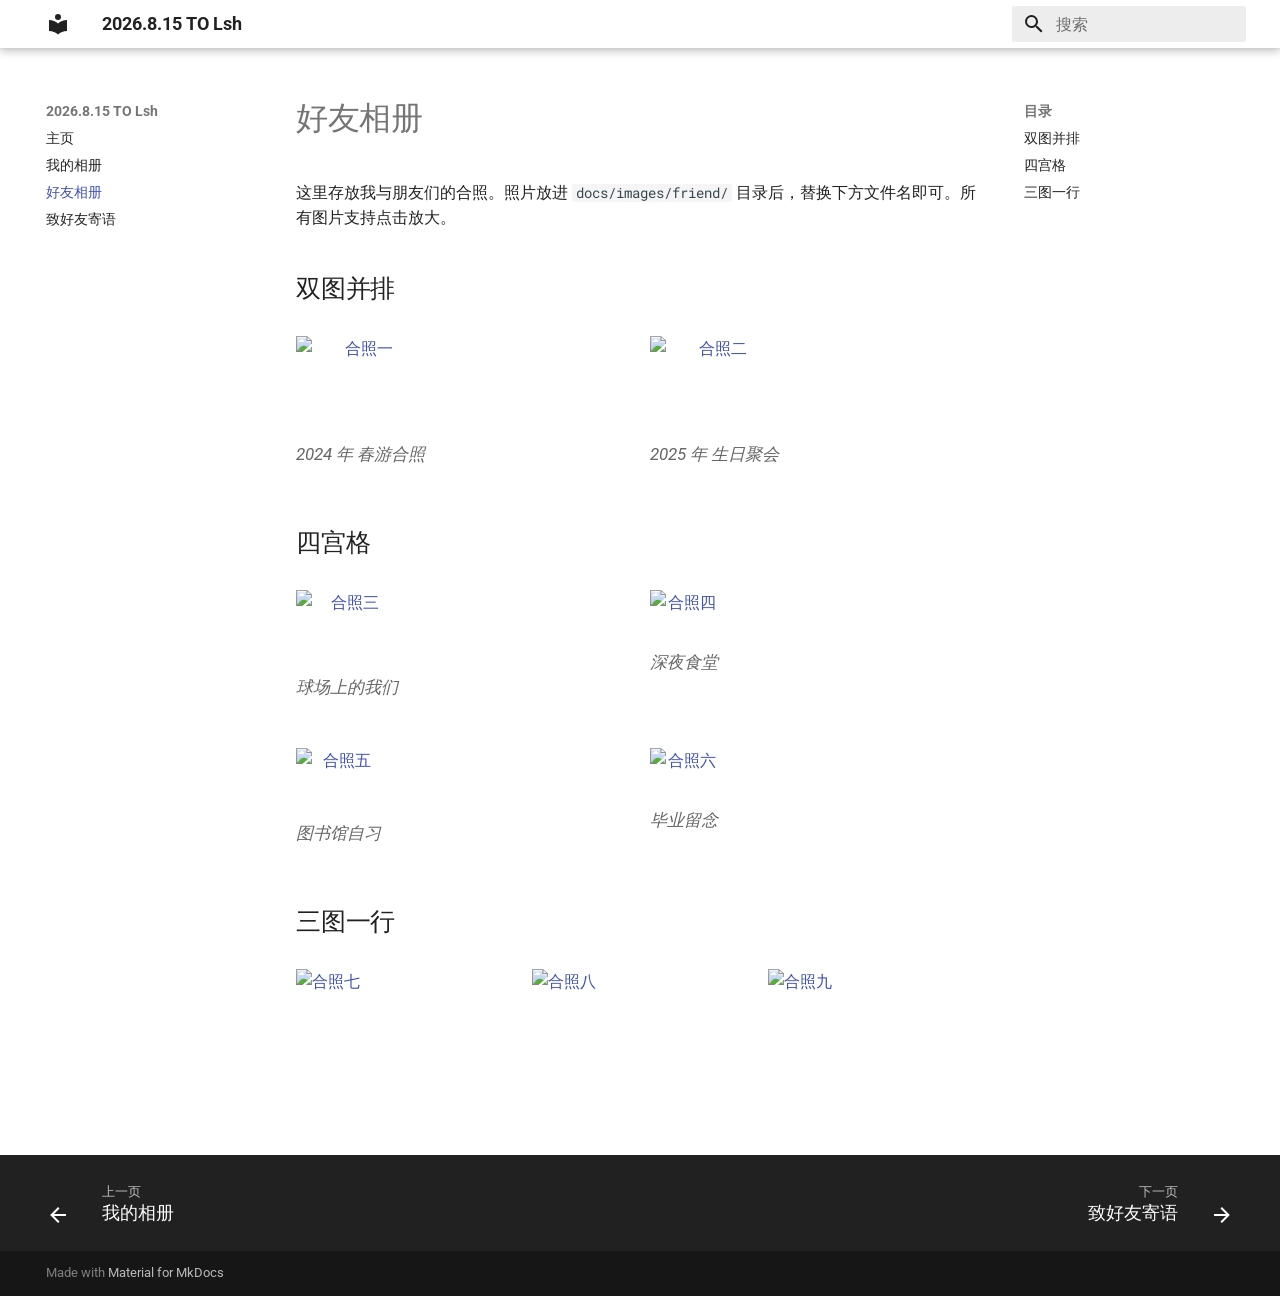
==== photo/friend/index.html @ 327ffe95 "deploy: 552c9a3aaab41efb0df3fd5c0b30e4af34fc69ba" ====
<!DOCTYPE html><html lang="zh" class="no-js"><head>
    
      <meta charset="utf-8">
      <meta name="viewport" content="width=device-width,initial-scale=1">
      
        <meta name="description" content="一个用 MkDocs 搭建的个人网站">
      
      
      
      
        <link rel="prev" href="../me/">
      
      
        <link rel="next" href="../../message/to_friend/">
      
      
        
      
      
      <link rel="icon" href="../../assets/images/favicon.png">
      <meta name="generator" content="mkdocs-1.6.1, mkdocs-material-9.7.7">
    
    
      
        <title>好友相册 - 2026.8.15 TO Lsh</title>
      
    
    
      <link rel="stylesheet" href="../../assets/stylesheets/main.ec1eaa64.min.css">
      
        
        <link rel="stylesheet" href="../../assets/stylesheets/palette.ab4e12ef.min.css">
      
      


    
    
      
    
    
      
        
        
        <link rel="preconnect" href="https://fonts.gstatic.com" crossorigin="">
        <link rel="stylesheet" href="https://fonts.googleapis.com/css?family=Roboto:300,300i,400,400i,700,700i%7CRoboto+Mono:400,400i,700,700i&amp;display=fallback">
        <style>:root{--md-text-font:"Roboto";--md-code-font:"Roboto Mono"}</style>
      
    
    
      <link rel="stylesheet" href="../../stylesheets/extra.css">
    
    <script>__md_scope=new URL("../..",location),__md_hash=e=>[...e].reduce(((e,_)=>(e<<5)-e+_.charCodeAt(0)),0),__md_get=(e,_=localStorage,t=__md_scope)=>JSON.parse(_.getItem(t.pathname+"."+e)),__md_set=(e,_,t=localStorage,a=__md_scope)=>{try{t.setItem(a.pathname+"."+e,JSON.stringify(_))}catch(e){}}</script>
    
      

    
    
  <link href="../../assets/stylesheets/glightbox.min.css" rel="stylesheet"><script src="../../assets/javascripts/glightbox.min.js"></script><style id="glightbox-style">
            html.glightbox-open { overflow: initial; height: 100%; }
            .gslide-title { margin-top: 0px; user-select: text; }
            .gslide-desc { color: #666; user-select: text; }
            .gslide-image img { background: white; }
            .gscrollbar-fixer { padding-right: 15px; }
            .gdesc-inner { font-size: 0.75rem; }
            body[data-md-color-scheme="slate"] .gdesc-inner { background: var(--md-default-bg-color); }
            body[data-md-color-scheme="slate"] .gslide-title { color: var(--md-default-fg-color); }
            body[data-md-color-scheme="slate"] .gslide-desc { color: var(--md-default-fg-color); }
        </style></head>
  
  
    
    
    
    
    
    <body dir="ltr" data-md-color-scheme="default" data-md-color-primary="white" data-md-color-accent="indigo">
  
    
    <input class="md-toggle" data-md-toggle="drawer" type="checkbox" id="__drawer" autocomplete="off">
    <input class="md-toggle" data-md-toggle="search" type="checkbox" id="__search" autocomplete="off">
    <label class="md-overlay" for="__drawer"></label>
    <div data-md-component="skip">
      
        
        <a href="#_1" class="md-skip">
          跳转至
        </a>
      
    </div>
    <div data-md-component="announce">
      
    </div>
    
    
      

  

<header class="md-header md-header--shadow" data-md-component="header">
  <nav class="md-header__inner md-grid" aria-label="页眉">
    <a href="../.." title="2026.8.15 TO Lsh" class="md-header__button md-logo" aria-label="2026.8.15 TO Lsh" data-md-component="logo">
      
  
  <svg xmlns="http://www.w3.org/2000/svg" viewBox="0 0 24 24"><path d="M12 8a3 3 0 0 0 3-3 3 3 0 0 0-3-3 3 3 0 0 0-3 3 3 3 0 0 0 3 3m0 3.54C9.64 9.35 6.5 8 3 8v11c3.5 0 6.64 1.35 9 3.54 2.36-2.19 5.5-3.54 9-3.54V8c-3.5 0-6.64 1.35-9 3.54"></path></svg>

    </a>
    <label class="md-header__button md-icon" for="__drawer">
      
      <svg xmlns="http://www.w3.org/2000/svg" viewBox="0 0 24 24"><path d="M3 6h18v2H3zm0 5h18v2H3zm0 5h18v2H3z"></path></svg>
    </label>
    <div class="md-header__title" data-md-component="header-title">
      <div class="md-header__ellipsis">
        <div class="md-header__topic">
          <span class="md-ellipsis">
            2026.8.15 TO Lsh
          </span>
        </div>
        <div class="md-header__topic" data-md-component="header-topic">
          <span class="md-ellipsis">
            
              好友相册
            
          </span>
        </div>
      </div>
    </div>
    
      
    
    
    
    
      
      
        <label class="md-header__button md-icon" for="__search">
          
          <svg xmlns="http://www.w3.org/2000/svg" viewBox="0 0 24 24"><path d="M9.5 3A6.5 6.5 0 0 1 16 9.5c0 1.61-.59 3.09-1.56 4.23l.27.27h.79l5 5-1.5 1.5-5-5v-.79l-.27-.27A6.52 6.52 0 0 1 9.5 16 6.5 6.5 0 0 1 3 9.5 6.5 6.5 0 0 1 9.5 3m0 2C7 5 5 7 5 9.5S7 14 9.5 14 14 12 14 9.5 12 5 9.5 5"></path></svg>
        </label>
        <div class="md-search" data-md-component="search" role="dialog">
  <label class="md-search__overlay" for="__search"></label>
  <div class="md-search__inner" role="search">
    <form class="md-search__form" name="search">
      <input type="text" class="md-search__input" name="query" aria-label="搜索" placeholder="搜索" autocapitalize="off" autocorrect="off" autocomplete="off" spellcheck="false" data-md-component="search-query" required="">
      <label class="md-search__icon md-icon" for="__search">
        
        <svg xmlns="http://www.w3.org/2000/svg" viewBox="0 0 24 24"><path d="M9.5 3A6.5 6.5 0 0 1 16 9.5c0 1.61-.59 3.09-1.56 4.23l.27.27h.79l5 5-1.5 1.5-5-5v-.79l-.27-.27A6.52 6.52 0 0 1 9.5 16 6.5 6.5 0 0 1 3 9.5 6.5 6.5 0 0 1 9.5 3m0 2C7 5 5 7 5 9.5S7 14 9.5 14 14 12 14 9.5 12 5 9.5 5"></path></svg>
        
        <svg xmlns="http://www.w3.org/2000/svg" viewBox="0 0 24 24"><path d="M20 11v2H8l5.5 5.5-1.42 1.42L4.16 12l7.92-7.92L13.5 5.5 8 11z"></path></svg>
      </label>
      <nav class="md-search__options" aria-label="查找">
        
        <button type="reset" class="md-search__icon md-icon" title="清空当前内容" aria-label="清空当前内容" tabindex="-1">
          
          <svg xmlns="http://www.w3.org/2000/svg" viewBox="0 0 24 24"><path d="M19 6.41 17.59 5 12 10.59 6.41 5 5 6.41 10.59 12 5 17.59 6.41 19 12 13.41 17.59 19 19 17.59 13.41 12z"></path></svg>
        </button>
      </nav>
      
    </form>
    <div class="md-search__output">
      <div class="md-search__scrollwrap" tabindex="0" data-md-scrollfix="">
        <div class="md-search-result" data-md-component="search-result">
          <div class="md-search-result__meta">
            正在初始化搜索引擎
          </div>
          <ol class="md-search-result__list" role="presentation"></ol>
        </div>
      </div>
    </div>
  </div>
</div>
      
    
    
  </nav>
  
</header>
    
    <div class="md-container" data-md-component="container">
      
      
        
          
        
      
      <main class="md-main" data-md-component="main">
        <div class="md-main__inner md-grid">
          
            
              
              <div class="md-sidebar md-sidebar--primary" data-md-component="sidebar" data-md-type="navigation">
                <div class="md-sidebar__scrollwrap">
                  <div class="md-sidebar__inner">
                    



<nav class="md-nav md-nav--primary" aria-label="导航栏" data-md-level="0">
  <label class="md-nav__title" for="__drawer">
    <a href="../.." title="2026.8.15 TO Lsh" class="md-nav__button md-logo" aria-label="2026.8.15 TO Lsh" data-md-component="logo">
      
  
  <svg xmlns="http://www.w3.org/2000/svg" viewBox="0 0 24 24"><path d="M12 8a3 3 0 0 0 3-3 3 3 0 0 0-3-3 3 3 0 0 0-3 3 3 3 0 0 0 3 3m0 3.54C9.64 9.35 6.5 8 3 8v11c3.5 0 6.64 1.35 9 3.54 2.36-2.19 5.5-3.54 9-3.54V8c-3.5 0-6.64 1.35-9 3.54"></path></svg>

    </a>
    2026.8.15 TO Lsh
  </label>
  
  <ul class="md-nav__list" data-md-scrollfix="">
    
      
      
  
  
  
  
    <li class="md-nav__item">
      <a href="../.." class="md-nav__link">
        
  
  
  <span class="md-ellipsis">
    
  
    主页
  

    
  </span>
  
  

      </a>
    </li>
  

    
      
      
  
  
  
  
    <li class="md-nav__item">
      <a href="../me/" class="md-nav__link">
        
  
  
  <span class="md-ellipsis">
    
  
    我的相册
  

    
  </span>
  
  

      </a>
    </li>
  

    
      
      
  
  
    
  
  
  
    <li class="md-nav__item md-nav__item--active">
      
      <input class="md-nav__toggle md-toggle" type="checkbox" id="__toc">
      
      
        
      
      
        <label class="md-nav__link md-nav__link--active" for="__toc">
          
  
  
  <span class="md-ellipsis">
    
  
    好友相册
  

    
  </span>
  
  

          <span class="md-nav__icon md-icon"></span>
        </label>
      
      <a href="./" class="md-nav__link md-nav__link--active">
        
  
  
  <span class="md-ellipsis">
    
  
    好友相册
  

    
  </span>
  
  

      </a>
      
        

<nav class="md-nav md-nav--secondary" aria-label="目录">
  
  
  
    
  
  
    <label class="md-nav__title" for="__toc">
      <span class="md-nav__icon md-icon"></span>
      目录
    </label>
    <ul class="md-nav__list" data-md-component="toc" data-md-scrollfix="">
      
        <li class="md-nav__item">
  <a href="#_2" class="md-nav__link">
    <span class="md-ellipsis">
      
        双图并排
      
    </span>
  </a>
  
</li>
      
        <li class="md-nav__item">
  <a href="#_3" class="md-nav__link">
    <span class="md-ellipsis">
      
        四宫格
      
    </span>
  </a>
  
</li>
      
        <li class="md-nav__item">
  <a href="#_4" class="md-nav__link">
    <span class="md-ellipsis">
      
        三图一行
      
    </span>
  </a>
  
</li>
      
    </ul>
  
</nav>
      
    </li>
  

    
      
      
  
  
  
  
    <li class="md-nav__item">
      <a href="../../message/to_friend/" class="md-nav__link">
        
  
  
  <span class="md-ellipsis">
    
  
    致好友寄语
  

    
  </span>
  
  

      </a>
    </li>
  

    
  </ul>
</nav>
                  </div>
                </div>
              </div>
            
            
              
              <div class="md-sidebar md-sidebar--secondary" data-md-component="sidebar" data-md-type="toc">
                <div class="md-sidebar__scrollwrap">
                  <div class="md-sidebar__inner">
                    

<nav class="md-nav md-nav--secondary" aria-label="目录">
  
  
  
    
  
  
    <label class="md-nav__title" for="__toc">
      <span class="md-nav__icon md-icon"></span>
      目录
    </label>
    <ul class="md-nav__list" data-md-component="toc" data-md-scrollfix="">
      
        <li class="md-nav__item">
  <a href="#_2" class="md-nav__link">
    <span class="md-ellipsis">
      
        双图并排
      
    </span>
  </a>
  
</li>
      
        <li class="md-nav__item">
  <a href="#_3" class="md-nav__link">
    <span class="md-ellipsis">
      
        四宫格
      
    </span>
  </a>
  
</li>
      
        <li class="md-nav__item">
  <a href="#_4" class="md-nav__link">
    <span class="md-ellipsis">
      
        三图一行
      
    </span>
  </a>
  
</li>
      
    </ul>
  
</nav>
                  </div>
                </div>
              </div>
            
          
          
            <div class="md-content" data-md-component="content">
              
              <article class="md-content__inner md-typeset">
                
                  



<h1 id="_1">好友相册</h1>
<p>这里存放我与朋友们的合照。照片放进 <code>docs/images/friend/</code> 目录后，替换下方文件名即可。所有图片支持点击放大。</p>
<h2 id="_2">双图并排</h2>
<!-- 两张照片一行：替换 friend-1.svg、friend-2.svg 为实际合照文件名 -->
<div class="photo-grid">
  <figure>
    <a class="glightbox" data-type="image" data-width="100%" data-height="auto" href="../images/friend/friend-1.svg" data-desc-position="bottom"><img src="../images/friend/friend-1.svg" alt="合照一"></a>
    <figcaption>2024 年 春游合照</figcaption>
  </figure>
  <figure>
    <a class="glightbox" data-type="image" data-width="100%" data-height="auto" href="../images/friend/friend-2.svg" data-desc-position="bottom"><img src="../images/friend/friend-2.svg" alt="合照二"></a>
    <figcaption>2025 年 生日聚会</figcaption>
  </figure>
</div>

<h2 id="_3">四宫格</h2>
<!-- 四张照片两行两列：每行两张，一行写一个 div.photo-grid -->
<div class="photo-grid">
  <figure>
    <a class="glightbox" data-type="image" data-width="100%" data-height="auto" href="../images/friend/friend-3.svg" data-desc-position="bottom"><img src="../images/friend/friend-3.svg" alt="合照三"></a>
    <figcaption>球场上的我们</figcaption>
  </figure>
  <figure>
    <a class="glightbox" data-type="image" data-width="100%" data-height="auto" href="../images/friend/friend-4.svg" data-desc-position="bottom"><img src="../images/friend/friend-4.svg" alt="合照四"></a>
    <figcaption>深夜食堂</figcaption>
  </figure>
</div>
<div class="photo-grid">
  <figure>
    <a class="glightbox" data-type="image" data-width="100%" data-height="auto" href="../images/friend/friend-1.svg" data-desc-position="bottom"><img src="../images/friend/friend-1.svg" alt="合照五"></a>
    <figcaption>图书馆自习</figcaption>
  </figure>
  <figure>
    <a class="glightbox" data-type="image" data-width="100%" data-height="auto" href="../images/friend/friend-2.svg" data-desc-position="bottom"><img src="../images/friend/friend-2.svg" alt="合照六"></a>
    <figcaption>毕业留念</figcaption>
  </figure>
</div>

<h2 id="_4">三图一行</h2>
<!-- 三张照片一行：直接在一行里写三个 img 即可 -->
<div class="photo-grid three">
  <a class="glightbox" data-type="image" data-width="100%" data-height="auto" href="../images/friend/friend-3.svg" data-desc-position="bottom"><img src="../images/friend/friend-3.svg" alt="合照七"></a>
  <a class="glightbox" data-type="image" data-width="100%" data-height="auto" href="../images/friend/friend-4.svg" data-desc-position="bottom"><img src="../images/friend/friend-4.svg" alt="合照八"></a>
  <a class="glightbox" data-type="image" data-width="100%" data-height="auto" href="../images/friend/friend-1.svg" data-desc-position="bottom"><img src="../images/friend/friend-1.svg" alt="合照九"></a>
</div>












                
              </article>
            </div>
          
          
<script>var target=document.getElementById(location.hash.slice(1));target&&target.name&&(target.checked=target.name.startsWith("__tabbed_"))</script>
        </div>
        
          <button type="button" class="md-top md-icon" data-md-component="top" hidden="">
  
  <svg xmlns="http://www.w3.org/2000/svg" viewBox="0 0 24 24"><path d="M13 20h-2V8l-5.5 5.5-1.42-1.42L12 4.16l7.92 7.92-1.42 1.42L13 8z"></path></svg>
  回到页面顶部
</button>
        
      </main>
      
        <footer class="md-footer">
  
    
      
      <nav class="md-footer__inner md-grid" aria-label="页脚">
        
          
          <a href="../me/" class="md-footer__link md-footer__link--prev" aria-label="上一页: 我的相册">
            <div class="md-footer__button md-icon">
              
              <svg xmlns="http://www.w3.org/2000/svg" viewBox="0 0 24 24"><path d="M20 11v2H8l5.5 5.5-1.42 1.42L4.16 12l7.92-7.92L13.5 5.5 8 11z"></path></svg>
            </div>
            <div class="md-footer__title">
              <span class="md-footer__direction">
                上一页
              </span>
              <div class="md-ellipsis">
                我的相册
              </div>
            </div>
          </a>
        
        
          
          <a href="../../message/to_friend/" class="md-footer__link md-footer__link--next" aria-label="下一页: 致好友寄语">
            <div class="md-footer__title">
              <span class="md-footer__direction">
                下一页
              </span>
              <div class="md-ellipsis">
                致好友寄语
              </div>
            </div>
            <div class="md-footer__button md-icon">
              
              <svg xmlns="http://www.w3.org/2000/svg" viewBox="0 0 24 24"><path d="M4 11v2h12l-5.5 5.5 1.42 1.42L19.84 12l-7.92-7.92L10.5 5.5 16 11z"></path></svg>
            </div>
          </a>
        
      </nav>
    
  
  <div class="md-footer-meta md-typeset">
    <div class="md-footer-meta__inner md-grid">
      <div class="md-copyright">
  
  
    Made with
    <a href="https://squidfunk.github.io/mkdocs-material/" target="_blank" rel="noopener">
      Material for MkDocs
    </a>
  
</div>
      
    </div>
  </div>
</footer>
      
    </div>
    <div class="md-dialog" data-md-component="dialog">
      <div class="md-dialog__inner md-typeset"></div>
    </div>
    
    
    
      
      
      <script id="__config" type="application/json">{"annotate": null, "base": "../..", "features": ["navigation.top", "navigation.footer"], "search": "../../assets/javascripts/workers/search.2c215733.min.js", "tags": null, "translations": {"clipboard.copied": "\u5df2\u590d\u5236", "clipboard.copy": "\u590d\u5236", "search.result.more.one": "\u5728\u8be5\u9875\u4e0a\u8fd8\u6709 1 \u4e2a\u7b26\u5408\u6761\u4ef6\u7684\u7ed3\u679c", "search.result.more.other": "\u5728\u8be5\u9875\u4e0a\u8fd8\u6709 # \u4e2a\u7b26\u5408\u6761\u4ef6\u7684\u7ed3\u679c", "search.result.none": "\u6ca1\u6709\u627e\u5230\u7b26\u5408\u6761\u4ef6\u7684\u7ed3\u679c", "search.result.one": "\u627e\u5230 1 \u4e2a\u7b26\u5408\u6761\u4ef6\u7684\u7ed3\u679c", "search.result.other": "# \u4e2a\u7b26\u5408\u6761\u4ef6\u7684\u7ed3\u679c", "search.result.placeholder": "\u952e\u5165\u4ee5\u5f00\u59cb\u641c\u7d22", "search.result.term.missing": "\u7f3a\u5c11", "select.version": "\u9009\u62e9\u5f53\u524d\u7248\u672c"}, "version": null}</script>
    
    
      <script src="../../assets/javascripts/bundle.d7400e89.min.js"></script>
      
    
  
<script id="init-glightbox">const lightbox = GLightbox({"touchNavigation": true, "loop": true, "zoomable": true, "draggable": true, "openEffect": "zoom", "closeEffect": "zoom", "slideEffect": "slide"});
document$.subscribe(()=>{ lightbox.reload(); });
</script></body></html>
---- assets/stylesheets/main.ec1eaa64.min.css ----
@charset "UTF-8";html{-webkit-text-size-adjust:none;-moz-text-size-adjust:none;text-size-adjust:none;box-sizing:border-box}*,:after,:before{box-sizing:inherit}@media (prefers-reduced-motion){*,:after,:before{transition:none!important}}body{margin:0}a,button,input,label{-webkit-tap-highlight-color:transparent}a{color:inherit;text-decoration:none}hr{border:0;box-sizing:initial;display:block;height:.05rem;overflow:visible;padding:0}small{font-size:80%}sub,sup{line-height:1em}img{border-style:none}table{border-collapse:initial;border-spacing:0}td,th{font-weight:400;vertical-align:top}button{background:#0000;border:0;font-family:inherit;font-size:inherit;margin:0;padding:0}input{border:0;outline:none}:root{--md-primary-fg-color:#4051b5;--md-primary-fg-color--light:#5d6cc0;--md-primary-fg-color--dark:#303fa1;--md-primary-bg-color:#fff;--md-primary-bg-color--light:#ffffffb3;--md-accent-fg-color:#526cfe;--md-accent-fg-color--transparent:#526cfe1a;--md-accent-bg-color:#fff;--md-accent-bg-color--light:#ffffffb3}[data-md-color-scheme=default]{color-scheme:light}[data-md-color-scheme=default] img[src$="#gh-dark-mode-only"],[data-md-color-scheme=default] img[src$="#only-dark"]{display:none}:root,[data-md-color-scheme=default]{--md-hue:225deg;--md-default-fg-color:#000000de;--md-default-fg-color--light:#0000008a;--md-default-fg-color--lighter:#00000052;--md-default-fg-color--lightest:#00000012;--md-default-bg-color:#fff;--md-default-bg-color--light:#ffffffb3;--md-default-bg-color--lighter:#ffffff4d;--md-default-bg-color--lightest:#ffffff1f;--md-code-fg-color:#36464e;--md-code-bg-color:#f5f5f5;--md-code-bg-color--light:#f5f5f5b3;--md-code-bg-color--lighter:#f5f5f54d;--md-code-hl-color:#4287ff;--md-code-hl-color--light:#4287ff1a;--md-code-hl-number-color:#d52a2a;--md-code-hl-special-color:#db1457;--md-code-hl-function-color:#a846b9;--md-code-hl-constant-color:#6e59d9;--md-code-hl-keyword-color:#3f6ec6;--md-code-hl-string-color:#1c7d4d;--md-code-hl-name-color:var(--md-code-fg-color);--md-code-hl-operator-color:var(--md-default-fg-color--light);--md-code-hl-punctuation-color:var(--md-default-fg-color--light);--md-code-hl-comment-color:var(--md-default-fg-color--light);--md-code-hl-generic-color:var(--md-default-fg-color--light);--md-code-hl-variable-color:var(--md-default-fg-color--light);--md-typeset-color:var(--md-default-fg-color);--md-typeset-a-color:var(--md-primary-fg-color);--md-typeset-del-color:#f5503d26;--md-typeset-ins-color:#0bd57026;--md-typeset-kbd-color:#fafafa;--md-typeset-kbd-accent-color:#fff;--md-typeset-kbd-border-color:#b8b8b8;--md-typeset-mark-color:#ffff0080;--md-typeset-table-color:#0000001f;--md-typeset-table-color--light:rgba(0,0,0,.035);--md-admonition-fg-color:var(--md-default-fg-color);--md-admonition-bg-color:var(--md-default-bg-color);--md-warning-fg-color:#000000de;--md-warning-bg-color:#ff9;--md-footer-fg-color:#fff;--md-footer-fg-color--light:#ffffffb3;--md-footer-fg-color--lighter:#ffffff73;--md-footer-bg-color:#000000de;--md-footer-bg-color--dark:#00000052;--md-shadow-z1:0 0.2rem 0.5rem #0000000d,0 0 0.05rem #0000001a;--md-shadow-z2:0 0.2rem 0.5rem #0000001a,0 0 0.05rem #00000040;--md-shadow-z3:0 0.2rem 0.5rem #0003,0 0 0.05rem #00000059}.md-icon svg{fill:currentcolor;display:block;height:1.2rem;width:1.2rem}body{-webkit-font-smoothing:antialiased;-moz-osx-font-smoothing:grayscale;--md-text-font-family:var(--md-text-font,_),-apple-system,BlinkMacSystemFont,Helvetica,Arial,sans-serif;--md-code-font-family:var(--md-code-font,_),SFMono-Regular,Consolas,Menlo,monospace}aside,body,input{font-feature-settings:"kern","liga";color:var(--md-typeset-color);font-family:var(--md-text-font-family)}code,kbd,pre{font-feature-settings:"kern";font-family:var(--md-code-font-family)}:root{--md-typeset-table-sort-icon:url('data:image/svg+xml;charset=utf-8,<svg xmlns="http://www.w3.org/2000/svg" viewBox="0 0 24 24"><path d="m18 21-4-4h3V7h-3l4-4 4 4h-3v10h3M2 19v-2h10v2M2 13v-2h7v2M2 7V5h4v2z"/></svg>');--md-typeset-table-sort-icon--asc:url('data:image/svg+xml;charset=utf-8,<svg xmlns="http://www.w3.org/2000/svg" viewBox="0 0 24 24"><path d="M19 17h3l-4 4-4-4h3V3h2M2 17h10v2H2M6 5v2H2V5m0 6h7v2H2z"/></svg>');--md-typeset-table-sort-icon--desc:url('data:image/svg+xml;charset=utf-8,<svg xmlns="http://www.w3.org/2000/svg" viewBox="0 0 24 24"><path d="M19 7h3l-4-4-4 4h3v14h2M2 17h10v2H2M6 5v2H2V5m0 6h7v2H2z"/></svg>')}.md-typeset{-webkit-print-color-adjust:exact;color-adjust:exact;font-size:.8rem;line-height:1.6;overflow-wrap:break-word}@media print{.md-typeset{font-size:.68rem}}.md-typeset blockquote,.md-typeset dl,.md-typeset figure,.md-typeset ol,.md-typeset pre,.md-typeset ul{margin-bottom:1em;margin-top:1em}.md-typeset h1{color:var(--md-default-fg-color--light);font-size:2em;line-height:1.3;margin:0 0 1.25em}.md-typeset h1,.md-typeset h2{font-weight:300;letter-spacing:-.01em}.md-typeset h2{font-size:1.5625em;line-height:1.4;margin:1.6em 0 .64em}.md-typeset h3{font-size:1.25em;font-weight:400;letter-spacing:-.01em;line-height:1.5;margin:1.6em 0 .8em}.md-typeset h2+h3{margin-top:.8em}.md-typeset h4{font-weight:700;letter-spacing:-.01em;margin:1em 0}.md-typeset h5,.md-typeset h6{color:var(--md-default-fg-color--light);font-size:.8em;font-weight:700;letter-spacing:-.01em;margin:1.25em 0}.md-typeset h5{text-transform:uppercase}.md-typeset h5 code{text-transform:none}.md-typeset hr{border-bottom:.05rem solid var(--md-default-fg-color--lightest);display:flow-root;margin:1.5em 0}.md-typeset a{color:var(--md-typeset-a-color);word-break:break-word}.md-typeset a,.md-typeset a:before{transition:color 125ms}.md-typeset a:focus,.md-typeset a:hover{color:var(--md-accent-fg-color)}.md-typeset a:focus code,.md-typeset a:hover code{background-color:var(--md-accent-fg-color--transparent);color:var(--md-accent-fg-color)}.md-typeset a code{color:var(--md-typeset-a-color)}.md-typeset a.focus-visible{outline-color:var(--md-accent-fg-color);outline-offset:.2rem}.md-typeset code,.md-typeset kbd,.md-typeset pre{color:var(--md-code-fg-color);direction:ltr;font-variant-ligatures:none;transition:background-color 125ms}@media print{.md-typeset code,.md-typeset kbd,.md-typeset pre{white-space:pre-wrap}}.md-typeset code{background-color:var(--md-code-bg-color);border-radius:.1rem;-webkit-box-decoration-break:clone;box-decoration-break:clone;font-size:.85em;padding:0 .2941176471em;transition:color 125ms,background-color 125ms;word-break:break-word}.md-typeset code:not(.focus-visible){-webkit-tap-highlight-color:transparent;outline:none}.md-typeset pre{display:flow-root;line-height:1.4;position:relative}.md-typeset pre>code{-webkit-box-decoration-break:slice;box-decoration-break:slice;box-shadow:none;display:block;margin:0;outline-color:var(--md-accent-fg-color);overflow:auto;padding:.7720588235em 1.1764705882em;scrollbar-color:var(--md-default-fg-color--lighter) #0000;scrollbar-width:thin;touch-action:auto;word-break:normal}.md-typeset pre>code:hover{scrollbar-color:var(--md-accent-fg-color) #0000}.md-typeset pre>code::-webkit-scrollbar{height:.2rem;width:.2rem}.md-typeset pre>code::-webkit-scrollbar-thumb{background-color:var(--md-default-fg-color--lighter)}.md-typeset pre>code::-webkit-scrollbar-thumb:hover{background-color:var(--md-accent-fg-color)}.md-typeset kbd{background-color:var(--md-typeset-kbd-color);border-radius:.1rem;box-shadow:0 .1rem 0 .05rem var(--md-typeset-kbd-border-color),0 .1rem 0 var(--md-typeset-kbd-border-color),0 -.1rem .2rem var(--md-typeset-kbd-accent-color) inset;color:var(--md-default-fg-color);display:inline-block;font-size:.75em;padding:0 .6666666667em;vertical-align:text-top;word-break:break-word}.md-typeset mark{background-color:var(--md-typeset-mark-color);-webkit-box-decoration-break:clone;box-decoration-break:clone;color:inherit;word-break:break-word}.md-typeset abbr{cursor:help;text-decoration:none}.md-typeset [data-preview],.md-typeset abbr{border-bottom:.05rem dotted var(--md-default-fg-color--light)}.md-typeset small{opacity:.75}[dir=ltr] .md-typeset sub,[dir=ltr] .md-typeset sup{margin-left:.078125em}[dir=rtl] .md-typeset sub,[dir=rtl] .md-typeset sup{margin-right:.078125em}[dir=ltr] .md-typeset blockquote{padding-left:.6rem}[dir=rtl] .md-typeset blockquote{padding-right:.6rem}[dir=ltr] .md-typeset blockquote{border-left:.2rem solid var(--md-default-fg-color--lighter)}[dir=rtl] .md-typeset blockquote{border-right:.2rem solid var(--md-default-fg-color--lighter)}.md-typeset blockquote{color:var(--md-default-fg-color--light);margin-left:0;margin-right:0}.md-typeset ul{list-style-type:disc}.md-typeset ul[type]{list-style-type:revert-layer}[dir=ltr] .md-typeset ol,[dir=ltr] .md-typeset ul{margin-left:.625em}[dir=rtl] .md-typeset ol,[dir=rtl] .md-typeset ul{margin-right:.625em}.md-typeset ol,.md-typeset ul{padding:0}.md-typeset ol:not([hidden]),.md-typeset ul:not([hidden]){display:flow-root}.md-typeset ol ol,.md-typeset ul ol{list-style-type:lower-alpha}.md-typeset ol ol ol,.md-typeset ul ol ol{list-style-type:lower-roman}.md-typeset ol ol ol ol,.md-typeset ul ol ol ol{list-style-type:upper-alpha}.md-typeset ol ol ol ol ol,.md-typeset ul ol ol ol ol{list-style-type:upper-roman}.md-typeset ol[type],.md-typeset ul[type]{list-style-type:revert-layer}[dir=ltr] .md-typeset ol li,[dir=ltr] .md-typeset ul li{margin-left:1.25em}[dir=rtl] .md-typeset ol li,[dir=rtl] .md-typeset ul li{margin-right:1.25em}.md-typeset ol li,.md-typeset ul li{margin-bottom:.5em}.md-typeset ol li blockquote,.md-typeset ol li p,.md-typeset ul li blockquote,.md-typeset ul li p{margin:.5em 0}.md-typeset ol li:last-child,.md-typeset ul li:last-child{margin-bottom:0}[dir=ltr] .md-typeset ol li ol,[dir=ltr] .md-typeset ol li ul,[dir=ltr] .md-typeset ul li ol,[dir=ltr] .md-typeset ul li ul{margin-left:.625em}[dir=rtl] .md-typeset ol li ol,[dir=rtl] .md-typeset ol li ul,[dir=rtl] .md-typeset ul li ol,[dir=rtl] .md-typeset ul li ul{margin-right:.625em}.md-typeset ol li ol,.md-typeset ol li ul,.md-typeset ul li ol,.md-typeset ul li ul{margin-bottom:.5em;margin-top:.5em}[dir=ltr] .md-typeset dd{margin-left:1.875em}[dir=rtl] .md-typeset dd{margin-right:1.875em}.md-typeset dd{margin-bottom:1.5em;margin-top:1em}.md-typeset img,.md-typeset svg,.md-typeset video{height:auto;max-width:100%}.md-typeset img[align=left]{margin:1em 1em 1em 0}.md-typeset img[align=right]{margin:1em 0 1em 1em}.md-typeset img[align]:only-child{margin-top:0}.md-typeset figure{display:flow-root;margin:1em auto;max-width:100%;text-align:center;width:fit-content}.md-typeset figure img{display:block;margin:0 auto}.md-typeset figcaption{font-style:italic;margin:1em auto;max-width:24rem}.md-typeset iframe{max-width:100%}.md-typeset table:not([class]){background-color:var(--md-default-bg-color);border:.05rem solid var(--md-typeset-table-color);border-radius:.1rem;display:inline-block;font-size:.64rem;max-width:100%;overflow:auto;touch-action:auto}@media print{.md-typeset table:not([class]){display:table}}.md-typeset table:not([class])+*{margin-top:1.5em}.md-typeset table:not([class]) td>:first-child,.md-typeset table:not([class]) th>:first-child{margin-top:0}.md-typeset table:not([class]) td>:last-child,.md-typeset table:not([class]) th>:last-child{margin-bottom:0}.md-typeset table:not([class]) td:not([align]),.md-typeset table:not([class]) th:not([align]){text-align:left}[dir=rtl] .md-typeset table:not([class]) td:not([align]),[dir=rtl] .md-typeset table:not([class]) th:not([align]){text-align:right}.md-typeset table:not([class]) th{font-weight:700;min-width:5rem;padding:.9375em 1.25em;vertical-align:top}.md-typeset table:not([class]) td{border-top:.05rem solid var(--md-typeset-table-color);padding:.9375em 1.25em;vertical-align:top}.md-typeset table:not([class]) tbody tr{transition:background-color 125ms}.md-typeset table:not([class]) tbody tr:hover{background-color:var(--md-typeset-table-color--light);box-shadow:0 .05rem 0 var(--md-default-bg-color) inset}.md-typeset table:not([class]) a{word-break:normal}.md-typeset table th[role=columnheader]{cursor:pointer}[dir=ltr] .md-typeset table th[role=columnheader]:after{margin-left:.5em}[dir=rtl] .md-typeset table th[role=columnheader]:after{margin-right:.5em}.md-typeset table th[role=columnheader]:after{content:"";display:inline-block;height:1.2em;-webkit-mask-image:var(--md-typeset-table-sort-icon);mask-image:var(--md-typeset-table-sort-icon);-webkit-mask-repeat:no-repeat;mask-repeat:no-repeat;-webkit-mask-size:contain;mask-size:contain;transition:background-color 125ms;vertical-align:text-bottom;width:1.2em}.md-typeset table th[role=columnheader]:hover:after{background-color:var(--md-default-fg-color--lighter)}.md-typeset table th[role=columnheader][aria-sort=ascending]:after{background-color:var(--md-default-fg-color--light);-webkit-mask-image:var(--md-typeset-table-sort-icon--asc);mask-image:var(--md-typeset-table-sort-icon--asc)}.md-typeset table th[role=columnheader][aria-sort=descending]:after{background-color:var(--md-default-fg-color--light);-webkit-mask-image:var(--md-typeset-table-sort-icon--desc);mask-image:var(--md-typeset-table-sort-icon--desc)}.md-typeset__scrollwrap{margin:1em -.8rem;overflow-x:auto;touch-action:auto}.md-typeset__table{display:inline-block;margin-bottom:.5em;padding:0 .8rem}@media print{.md-typeset__table{display:block}}html .md-typeset__table table{display:table;margin:0;overflow:hidden;width:100%}@media screen and (max-width:44.984375em){.md-content__inner>pre{margin:1em -.8rem}.md-content__inner>pre code{border-radius:0}}.md-typeset .md-author{border-radius:100%;display:block;flex-shrink:0;height:1.6rem;overflow:hidden;position:relative;transition:color 125ms,transform 125ms;width:1.6rem}.md-typeset .md-author img{display:block}.md-typeset .md-author--more{background:var(--md-default-fg-color--lightest);color:var(--md-default-fg-color--lighter);font-size:.6rem;font-weight:700;line-height:1.6rem;text-align:center}.md-typeset .md-author--long{height:2.4rem;width:2.4rem}.md-typeset a.md-author{transform:scale(1)}.md-typeset a.md-author img{border-radius:100%;filter:grayscale(100%) opacity(75%);transition:filter 125ms}.md-typeset a.md-author:focus,.md-typeset a.md-author:hover{transform:scale(1.1);z-index:1}.md-typeset a.md-author:focus img,.md-typeset a.md-author:hover img{filter:grayscale(0)}.md-banner{background-color:var(--md-footer-bg-color);color:var(--md-footer-fg-color);overflow:auto}@media print{.md-banner{display:none}}.md-banner--warning{background-color:var(--md-warning-bg-color);color:var(--md-warning-fg-color)}.md-banner__inner{font-size:.7rem;margin:.6rem auto;padding:0 .8rem}[dir=ltr] .md-banner__button{float:right}[dir=rtl] .md-banner__button{float:left}.md-banner__button{color:inherit;cursor:pointer;transition:opacity .25s}.no-js .md-banner__button{display:none}.md-banner__button:hover{opacity:.7}html{font-size:125%;height:100%;overflow-x:hidden}@media screen and (min-width:100em){html{font-size:137.5%}}@media screen and (min-width:125em){html{font-size:150%}}body{background-color:var(--md-default-bg-color);display:flex;flex-direction:column;font-size:.5rem;min-height:100%;position:relative;width:100%}@media print{body{display:block}}@media screen and (max-width:59.984375em){body[data-md-scrolllock]{position:fixed}}.md-grid{margin-left:auto;margin-right:auto;max-width:61rem}.md-container{display:flex;flex-direction:column;flex-grow:1}@media print{.md-container{display:block}}.md-main{flex-grow:1}.md-main__inner{display:flex;height:100%;margin-top:1.5rem}.md-ellipsis{overflow:hidden;text-overflow:ellipsis}.md-toggle{display:none}.md-option{height:0;opacity:0;position:absolute;width:0}.md-option:checked+label:not([hidden]){display:block}.md-option.focus-visible+label{outline-color:var(--md-accent-fg-color);outline-style:auto}.md-skip{background-color:var(--md-default-fg-color);border-radius:.1rem;color:var(--md-default-bg-color);font-size:.64rem;margin:.5rem;opacity:0;outline-color:var(--md-accent-fg-color);padding:.3rem .5rem;position:fixed;transform:translateY(.4rem);z-index:-1}.md-skip:focus{opacity:1;transform:translateY(0);transition:transform .25s cubic-bezier(.4,0,.2,1),opacity 175ms 75ms;z-index:10}@page{margin:25mm}:root{--md-clipboard-icon:url('data:image/svg+xml;charset=utf-8,<svg xmlns="http://www.w3.org/2000/svg" viewBox="0 0 24 24"><path d="M19 21H8V7h11m0-2H8a2 2 0 0 0-2 2v14a2 2 0 0 0 2 2h11a2 2 0 0 0 2-2V7a2 2 0 0 0-2-2m-3-4H4a2 2 0 0 0-2 2v14h2V3h12z"/></svg>')}.md-clipboard{border-radius:.1rem;color:var(--md-default-fg-color--lightest);cursor:pointer;height:1.5em;outline-color:var(--md-accent-fg-color);outline-offset:.1rem;transition:color .25s;width:1.5em;z-index:1}@media print{.md-clipboard{display:none}}.md-clipboard:not(.focus-visible){-webkit-tap-highlight-color:transparent;outline:none}:hover>.md-clipboard{color:var(--md-default-fg-color--light)}.md-clipboard:focus,.md-clipboard:hover{color:var(--md-accent-fg-color)}.md-clipboard:after{background-color:currentcolor;content:"";display:block;height:1.125em;margin:0 auto;-webkit-mask-image:var(--md-clipboard-icon);mask-image:var(--md-clipboard-icon);-webkit-mask-position:center;mask-position:center;-webkit-mask-repeat:no-repeat;mask-repeat:no-repeat;-webkit-mask-size:contain;mask-size:contain;width:1.125em}.md-clipboard--inline{cursor:pointer}.md-clipboard--inline code{transition:color .25s,background-color .25s}.md-clipboard--inline:focus code,.md-clipboard--inline:hover code{background-color:var(--md-accent-fg-color--transparent);color:var(--md-accent-fg-color)}:root{--md-code-select-icon:url('data:image/svg+xml;charset=utf-8,<svg xmlns="http://www.w3.org/2000/svg" viewBox="0 0 24 24"><path d="M19 19h-4v2h4c1.1 0 2-.9 2-2v-4h-2m0-12h-4v2h4v4h2V5c0-1.1-.9-2-2-2M5 5h4V3H5c-1.1 0-2 .9-2 2v4h2m0 6H3v4c0 1.1.9 2 2 2h4v-2H5zm2-4h2v2H7zm4 0h2v2h-2zm4 0h2v2h-2zM7 7h2v2H7zm4 0h2v2h-2zm4 0h2v2h-2zm-8 8h2v2H7zm4 0h2v2h-2zm4 0h2v2h-2z"/></svg>');--md-code-copy-icon:url('data:image/svg+xml;charset=utf-8,<svg xmlns="http://www.w3.org/2000/svg" viewBox="0 0 24 24"><path d="M19 21H8V7h11m0-2H8a2 2 0 0 0-2 2v14a2 2 0 0 0 2 2h11a2 2 0 0 0 2-2V7a2 2 0 0 0-2-2m-3-4H4a2 2 0 0 0-2 2v14h2V3h12z"/></svg>')}.md-typeset .md-code__content{display:grid}.md-code__nav{background-color:var(--md-code-bg-color--lighter);border-radius:.1rem;display:flex;gap:.2rem;padding:.2rem;position:absolute;right:.25em;top:.25em;transition:background-color .25s;z-index:1}:hover>.md-code__nav{background-color:var(--md-code-bg-color--light)}.md-code__button{color:var(--md-default-fg-color--lightest);cursor:pointer;display:block;height:1.5em;outline-color:var(--md-accent-fg-color);outline-offset:.1rem;transition:color .25s;width:1.5em}:hover>*>.md-code__button{color:var(--md-default-fg-color--light)}.md-code__button.focus-visible,.md-code__button:hover{color:var(--md-accent-fg-color)}.md-code__button--active{color:var(--md-default-fg-color)!important}.md-code__button:after{background-color:currentcolor;content:"";display:block;height:1.125em;margin:0 auto;-webkit-mask-position:center;mask-position:center;-webkit-mask-repeat:no-repeat;mask-repeat:no-repeat;-webkit-mask-size:contain;mask-size:contain;width:1.125em}.md-code__button[data-md-type=select]:after{-webkit-mask-image:var(--md-code-select-icon);mask-image:var(--md-code-select-icon)}.md-code__button[data-md-type=copy]:after{-webkit-mask-image:var(--md-code-copy-icon);mask-image:var(--md-code-copy-icon)}@keyframes consent{0%{opacity:0;transform:translateY(100%)}to{opacity:1;transform:translateY(0)}}@keyframes overlay{0%{opacity:0}to{opacity:1}}.md-consent__overlay{animation:overlay .25s both;-webkit-backdrop-filter:blur(.1rem);backdrop-filter:blur(.1rem);background-color:#0000008a;height:100%;opacity:1;position:fixed;top:0;width:100%;z-index:5}.md-consent__inner{animation:consent .5s cubic-bezier(.1,.7,.1,1) both;background-color:var(--md-default-bg-color);border:0;border-radius:.1rem;bottom:0;box-shadow:0 0 .2rem #0000001a,0 .2rem .4rem #0003;max-height:100%;overflow:auto;padding:0;position:fixed;width:100%;z-index:5}.md-consent__form{padding:.8rem}.md-consent__settings{display:none;margin:1em 0}input:checked+.md-consent__settings{display:block}.md-consent__controls{margin-bottom:.8rem}.md-typeset .md-consent__controls .md-button{display:inline}@media screen and (max-width:44.984375em){.md-typeset .md-consent__controls .md-button{display:block;margin-top:.4rem;text-align:center;width:100%}}.md-consent label{cursor:pointer}.md-content{flex-grow:1;min-width:0}.md-content__inner{margin:0 .8rem 1.2rem;padding-top:.6rem}@media screen and (min-width:76.25em){[dir=ltr] .md-sidebar--primary:not([hidden])~.md-content>.md-content__inner{margin-left:1.2rem}[dir=ltr] .md-sidebar--secondary:not([hidden])~.md-content>.md-content__inner,[dir=rtl] .md-sidebar--primary:not([hidden])~.md-content>.md-content__inner{margin-right:1.2rem}[dir=rtl] .md-sidebar--secondary:not([hidden])~.md-content>.md-content__inner{margin-left:1.2rem}}.md-content__inner:before{content:"";display:block;height:.4rem}.md-content__inner>:last-child{margin-bottom:0}[dir=ltr] .md-content__button{float:right}[dir=rtl] .md-content__button{float:left}[dir=ltr] .md-content__button{margin-left:.4rem}[dir=rtl] .md-content__button{margin-right:.4rem}.md-content__button{margin:.4rem 0;padding:0}@media print{.md-content__button{display:none}}.md-typeset .md-content__button{color:var(--md-default-fg-color--lighter)}.md-content__button svg{display:inline;vertical-align:top}[dir=rtl] .md-content__button svg{transform:scaleX(-1)}[dir=ltr] .md-dialog{right:.8rem}[dir=rtl] .md-dialog{left:.8rem}.md-dialog{background-color:var(--md-default-fg-color);border-radius:.1rem;bottom:.8rem;box-shadow:var(--md-shadow-z3);min-width:11.1rem;opacity:0;padding:.4rem .6rem;pointer-events:none;position:fixed;transform:translateY(100%);transition:transform 0ms .4s,opacity .4s;z-index:4}@media print{.md-dialog{display:none}}.md-dialog--active{opacity:1;pointer-events:auto;transform:translateY(0);transition:transform .4s cubic-bezier(.075,.85,.175,1),opacity .4s}.md-dialog__inner{color:var(--md-default-bg-color);font-size:.7rem}.md-feedback{margin:2em 0 1em;text-align:center}.md-feedback fieldset{border:none;margin:0;padding:0}.md-feedback__title{font-weight:700;margin:1em auto}.md-feedback__inner{position:relative}.md-feedback__list{display:flex;flex-wrap:wrap;place-content:baseline center;position:relative}.md-feedback__list:hover .md-icon:not(:disabled){color:var(--md-default-fg-color--lighter)}:disabled .md-feedback__list{min-height:1.8rem}.md-feedback__icon{color:var(--md-default-fg-color--light);cursor:pointer;flex-shrink:0;margin:0 .1rem;transition:color 125ms}.md-feedback__icon:not(:disabled).md-icon:hover{color:var(--md-accent-fg-color)}.md-feedback__icon:disabled{color:var(--md-default-fg-color--lightest);pointer-events:none}.md-feedback__note{opacity:0;position:relative;transform:translateY(.4rem);transition:transform .4s cubic-bezier(.1,.7,.1,1),opacity .15s}.md-feedback__note>*{margin:0 auto;max-width:16rem}:disabled .md-feedback__note{opacity:1;transform:translateY(0)}@media print{.md-feedback{display:none}}.md-footer{background-color:var(--md-footer-bg-color);color:var(--md-footer-fg-color)}@media print{.md-footer{display:none}}.md-footer__inner{justify-content:space-between;overflow:auto;padding:.2rem}.md-footer__inner:not([hidden]){display:flex}.md-footer__link{align-items:end;display:flex;flex-grow:0.01;margin-bottom:.4rem;margin-top:1rem;max-width:100%;outline-color:var(--md-accent-fg-color);overflow:hidden;transition:opacity .25s}.md-footer__link:focus,.md-footer__link:hover{opacity:.7}[dir=rtl] .md-footer__link svg{transform:scaleX(-1)}@media screen and (max-width:44.984375em){.md-footer__link--prev{flex-shrink:0}.md-footer__link--prev .md-footer__title{display:none}}[dir=ltr] .md-footer__link--next{margin-left:auto}[dir=rtl] .md-footer__link--next{margin-right:auto}.md-footer__link--next{text-align:right}[dir=rtl] .md-footer__link--next{text-align:left}.md-footer__title{flex-grow:1;font-size:.9rem;margin-bottom:.7rem;max-width:calc(100% - 2.4rem);padding:0 1rem;white-space:nowrap}.md-footer__button{margin:.2rem;padding:.4rem}.md-footer__direction{font-size:.64rem;opacity:.7}.md-footer-meta{background-color:var(--md-footer-bg-color--dark)}.md-footer-meta__inner{display:flex;flex-wrap:wrap;justify-content:space-between;padding:.2rem}html .md-footer-meta.md-typeset a{color:var(--md-footer-fg-color--light)}html .md-footer-meta.md-typeset a:focus,html .md-footer-meta.md-typeset a:hover{color:var(--md-footer-fg-color)}.md-copyright{color:var(--md-footer-fg-color--lighter);font-size:.64rem;margin:auto .6rem;padding:.4rem 0;width:100%}@media screen and (min-width:45em){.md-copyright{width:auto}}.md-copyright__highlight{color:var(--md-footer-fg-color--light)}.md-social{display:inline-flex;gap:.2rem;margin:0 .4rem;padding:.2rem 0 .6rem}@media screen and (min-width:45em){.md-social{padding:.6rem 0}}.md-social__link{display:inline-block;height:1.6rem;text-align:center;width:1.6rem}.md-social__link:before{line-height:1.9}.md-social__link svg{fill:currentcolor;max-height:.8rem;vertical-align:-25%}.md-typeset .md-button{border:.1rem solid;border-radius:.1rem;color:var(--md-primary-fg-color);cursor:pointer;display:inline-block;font-weight:700;padding:.625em 2em;transition:color 125ms,background-color 125ms,border-color 125ms}.md-typeset .md-button--primary{background-color:var(--md-primary-fg-color);border-color:var(--md-primary-fg-color);color:var(--md-primary-bg-color)}.md-typeset .md-button:focus,.md-typeset .md-button:hover{background-color:var(--md-accent-fg-color);border-color:var(--md-accent-fg-color);color:var(--md-accent-bg-color)}[dir=ltr] .md-typeset .md-input{border-top-left-radius:.1rem}[dir=ltr] .md-typeset .md-input,[dir=rtl] .md-typeset .md-input{border-top-right-radius:.1rem}[dir=rtl] .md-typeset .md-input{border-top-left-radius:.1rem}.md-typeset .md-input{border-bottom:.1rem solid var(--md-default-fg-color--lighter);box-shadow:var(--md-shadow-z1);font-size:.8rem;height:1.8rem;padding:0 .6rem;transition:border .25s,box-shadow .25s}.md-typeset .md-input:focus,.md-typeset .md-input:hover{border-bottom-color:var(--md-accent-fg-color);box-shadow:var(--md-shadow-z2)}.md-typeset .md-input--stretch{width:100%}.md-header{background-color:var(--md-primary-fg-color);box-shadow:0 0 .2rem #0000,0 .2rem .4rem #0000;color:var(--md-primary-bg-color);display:block;left:0;position:sticky;right:0;top:0;z-index:4}@media print{.md-header{display:none}}.md-header[hidden]{transform:translateY(-100%);transition:transform .25s cubic-bezier(.8,0,.6,1),box-shadow .25s}.md-header--shadow{box-shadow:0 0 .2rem #0000001a,0 .2rem .4rem #0003;transition:transform .25s cubic-bezier(.1,.7,.1,1),box-shadow .25s}.md-header__inner{align-items:center;display:flex;padding:0 .2rem}.md-header__button{color:currentcolor;cursor:pointer;margin:.2rem;outline-color:var(--md-accent-fg-color);padding:.4rem;position:relative;transition:opacity .25s;vertical-align:middle;z-index:1}.md-header__button:hover{opacity:.7}.md-header__button:not([hidden]){display:inline-block}.md-header__button:not(.focus-visible){-webkit-tap-highlight-color:transparent;outline:none}.md-header__button.md-logo{margin:.2rem;padding:.4rem}@media screen and (max-width:76.234375em){.md-header__button.md-logo{display:none}}.md-header__button.md-logo img,.md-header__button.md-logo svg{fill:currentcolor;display:block;height:1.2rem;width:auto}@media screen and (min-width:60em){.md-header__button[for=__search]{display:none}}.no-js .md-header__button[for=__search]{display:none}[dir=rtl] .md-header__button[for=__search] svg{transform:scaleX(-1)}@media screen and (min-width:76.25em){.md-header__button[for=__drawer]{display:none}}.md-header__topic{display:flex;max-width:100%;position:absolute;transition:transform .4s cubic-bezier(.1,.7,.1,1),opacity .15s;white-space:nowrap}.md-header__topic+.md-header__topic{opacity:0;pointer-events:none;transform:translateX(1.25rem);transition:transform .4s cubic-bezier(1,.7,.1,.1),opacity .15s;z-index:-1}[dir=rtl] .md-header__topic+.md-header__topic{transform:translateX(-1.25rem)}.md-header__topic:first-child{font-weight:700}[dir=ltr] .md-header__title{margin-left:1rem;margin-right:.4rem}[dir=rtl] .md-header__title{margin-left:.4rem;margin-right:1rem}.md-header__title{flex-grow:1;font-size:.9rem;height:2.4rem;line-height:2.4rem}.md-header__title--active .md-header__topic{opacity:0;pointer-events:none;transform:translateX(-1.25rem);transition:transform .4s cubic-bezier(1,.7,.1,.1),opacity .15s;z-index:-1}[dir=rtl] .md-header__title--active .md-header__topic{transform:translateX(1.25rem)}.md-header__title--active .md-header__topic+.md-header__topic{opacity:1;pointer-events:auto;transform:translateX(0);transition:transform .4s cubic-bezier(.1,.7,.1,1),opacity .15s;z-index:0}.md-header__title>.md-header__ellipsis{height:100%;position:relative;width:100%}.md-header__option{display:flex;flex-shrink:0;max-width:100%;transition:max-width 0ms .25s,opacity .25s .25s;white-space:nowrap}[data-md-toggle=search]:checked~.md-header .md-header__option{max-width:0;opacity:0;transition:max-width 0ms,opacity 0ms}.md-header__option>input{bottom:0}.md-header__source{display:none}@media screen and (min-width:60em){[dir=ltr] .md-header__source{margin-left:1rem}[dir=rtl] .md-header__source{margin-right:1rem}.md-header__source{display:block;max-width:11.7rem;width:11.7rem}}@media screen and (min-width:76.25em){[dir=ltr] .md-header__source{margin-left:1.4rem}[dir=rtl] .md-header__source{margin-right:1.4rem}}.md-meta{color:var(--md-default-fg-color--light);font-size:.7rem;line-height:1.3}.md-meta__list{display:inline-flex;flex-wrap:wrap;list-style:none;margin:0;padding:0}.md-meta__item:not(:last-child):after{content:"·";margin-left:.2rem;margin-right:.2rem}.md-meta__link{color:var(--md-typeset-a-color)}.md-meta__link:focus,.md-meta__link:hover{color:var(--md-accent-fg-color)}.md-draft{background-color:#ff1744;border-radius:.125em;color:#fff;display:inline-block;font-weight:700;padding-left:.5714285714em;padding-right:.5714285714em}:root{--md-nav-icon--prev:url('data:image/svg+xml;charset=utf-8,<svg xmlns="http://www.w3.org/2000/svg" viewBox="0 0 24 24"><path d="M20 11v2H8l5.5 5.5-1.42 1.42L4.16 12l7.92-7.92L13.5 5.5 8 11z"/></svg>');--md-nav-icon--next:url('data:image/svg+xml;charset=utf-8,<svg xmlns="http://www.w3.org/2000/svg" viewBox="0 0 24 24"><path d="M8.59 16.58 13.17 12 8.59 7.41 10 6l6 6-6 6z"/></svg>');--md-toc-icon:url('data:image/svg+xml;charset=utf-8,<svg xmlns="http://www.w3.org/2000/svg" viewBox="0 0 24 24"><path d="M3 9h14V7H3zm0 4h14v-2H3zm0 4h14v-2H3zm16 0h2v-2h-2zm0-10v2h2V7zm0 6h2v-2h-2z"/></svg>')}.md-nav{font-size:.7rem;line-height:1.3}.md-nav__title{color:var(--md-default-fg-color--light);display:block;font-weight:700;overflow:hidden;padding:0 .6rem;text-overflow:ellipsis}.md-nav__title .md-nav__button{display:none}.md-nav__title .md-nav__button img{height:100%;width:auto}.md-nav__title .md-nav__button.md-logo img,.md-nav__title .md-nav__button.md-logo svg{fill:currentcolor;display:block;height:2.4rem;max-width:100%;object-fit:contain;width:auto}.md-nav__list{list-style:none;margin:0;padding:0}.md-nav__link{align-items:flex-start;display:flex;gap:.4rem;margin-top:.625em;scroll-snap-align:start;transition:color 125ms}.md-nav__link--passed,.md-nav__link--passed code{color:var(--md-default-fg-color--light)}.md-nav__item .md-nav__link--active,.md-nav__item .md-nav__link--active code{color:var(--md-typeset-a-color)}.md-nav__link .md-ellipsis{position:relative}.md-nav__link .md-ellipsis code{word-break:normal}[dir=ltr] .md-nav__link .md-icon:last-child{margin-left:auto}[dir=rtl] .md-nav__link .md-icon:last-child{margin-right:auto}.md-nav__link .md-typeset{font-size:.7rem;line-height:1.3}.md-nav__link svg{fill:currentcolor;flex-shrink:0;height:1.3em;position:relative}.md-nav__link[for]:focus,.md-nav__link[for]:hover,.md-nav__link[href]:focus,.md-nav__link[href]:hover{color:var(--md-accent-fg-color);cursor:pointer}.md-nav__link[for]:focus code,.md-nav__link[for]:hover code,.md-nav__link[href]:focus code,.md-nav__link[href]:hover code{background-color:var(--md-accent-fg-color--transparent);color:var(--md-accent-fg-color)}.md-nav__link.focus-visible{outline-color:var(--md-accent-fg-color);outline-offset:.2rem}.md-nav--primary .md-nav__link[for=__toc]{display:none}.md-nav--primary .md-nav__link[for=__toc] .md-icon:after{background-color:currentcolor;display:block;height:100%;-webkit-mask-image:var(--md-toc-icon);mask-image:var(--md-toc-icon);width:100%}.md-nav--primary .md-nav__link[for=__toc]~.md-nav{display:none}.md-nav__container>.md-nav__link{margin-top:0}.md-nav__container>.md-nav__link:first-child{flex-grow:1;min-width:0}.md-nav__icon{flex-shrink:0}.md-nav__source{display:none}@media screen and (max-width:76.234375em){.md-nav--primary,.md-nav--primary .md-nav{background-color:var(--md-default-bg-color);display:flex;flex-direction:column;height:100%;left:0;position:absolute;right:0;top:0;z-index:1}.md-nav--primary .md-nav__item,.md-nav--primary .md-nav__title{font-size:.8rem;line-height:1.5}.md-nav--primary .md-nav__title{background-color:var(--md-default-fg-color--lightest);color:var(--md-default-fg-color--light);cursor:pointer;height:5.6rem;line-height:2.4rem;padding:3rem .8rem .2rem;position:relative;white-space:nowrap}[dir=ltr] .md-nav--primary .md-nav__title .md-nav__icon{left:.4rem}[dir=rtl] .md-nav--primary .md-nav__title .md-nav__icon{right:.4rem}.md-nav--primary .md-nav__title .md-nav__icon{display:block;height:1.2rem;margin:.2rem;position:absolute;top:.4rem;width:1.2rem}.md-nav--primary .md-nav__title .md-nav__icon:after{background-color:currentcolor;content:"";display:block;height:100%;-webkit-mask-image:var(--md-nav-icon--prev);mask-image:var(--md-nav-icon--prev);-webkit-mask-position:center;mask-position:center;-webkit-mask-repeat:no-repeat;mask-repeat:no-repeat;-webkit-mask-size:contain;mask-size:contain;width:100%}.md-nav--primary .md-nav__title~.md-nav__list{background-color:var(--md-default-bg-color);box-shadow:0 .05rem 0 var(--md-default-fg-color--lightest) inset;overflow-y:auto;scroll-snap-type:y mandatory;touch-action:pan-y}.md-nav--primary .md-nav__title~.md-nav__list>:first-child{border-top:0}.md-nav--primary .md-nav__title[for=__drawer]{background-color:var(--md-primary-fg-color);color:var(--md-primary-bg-color);font-weight:700}.md-nav--primary .md-nav__title .md-logo{display:block;left:.2rem;margin:.2rem;padding:.4rem;position:absolute;right:.2rem;top:.2rem}.md-nav--primary .md-nav__list{flex:1}.md-nav--primary .md-nav__item{border-top:.05rem solid var(--md-default-fg-color--lightest)}.md-nav--primary .md-nav__item--active>.md-nav__link{color:var(--md-typeset-a-color)}.md-nav--primary .md-nav__item--active>.md-nav__link:focus,.md-nav--primary .md-nav__item--active>.md-nav__link:hover{color:var(--md-accent-fg-color)}.md-nav--primary .md-nav__link{margin-top:0;padding:.6rem .8rem}.md-nav--primary .md-nav__link svg{margin-top:.1em}.md-nav--primary .md-nav__link>.md-nav__link{padding:0}[dir=ltr] .md-nav--primary .md-nav__link .md-nav__icon{margin-right:-.2rem}[dir=rtl] .md-nav--primary .md-nav__link .md-nav__icon{margin-left:-.2rem}.md-nav--primary .md-nav__link .md-nav__icon{font-size:1.2rem;height:1.2rem;width:1.2rem}.md-nav--primary .md-nav__link .md-nav__icon:after{background-color:currentcolor;content:"";display:block;height:100%;-webkit-mask-image:var(--md-nav-icon--next);mask-image:var(--md-nav-icon--next);-webkit-mask-position:center;mask-position:center;-webkit-mask-repeat:no-repeat;mask-repeat:no-repeat;-webkit-mask-size:contain;mask-size:contain;width:100%}[dir=rtl] .md-nav--primary .md-nav__icon:after{transform:scale(-1)}.md-nav--primary .md-nav--secondary .md-nav{background-color:initial;position:static}[dir=ltr] .md-nav--primary .md-nav--secondary .md-nav .md-nav__link{padding-left:1.4rem}[dir=rtl] .md-nav--primary .md-nav--secondary .md-nav .md-nav__link{padding-right:1.4rem}[dir=ltr] .md-nav--primary .md-nav--secondary .md-nav .md-nav .md-nav__link{padding-left:2rem}[dir=rtl] .md-nav--primary .md-nav--secondary .md-nav .md-nav .md-nav__link{padding-right:2rem}[dir=ltr] .md-nav--primary .md-nav--secondary .md-nav .md-nav .md-nav .md-nav__link{padding-left:2.6rem}[dir=rtl] .md-nav--primary .md-nav--secondary .md-nav .md-nav .md-nav .md-nav__link{padding-right:2.6rem}[dir=ltr] .md-nav--primary .md-nav--secondary .md-nav .md-nav .md-nav .md-nav .md-nav__link{padding-left:3.2rem}[dir=rtl] .md-nav--primary .md-nav--secondary .md-nav .md-nav .md-nav .md-nav .md-nav__link{padding-right:3.2rem}.md-nav--secondary{background-color:initial}.md-nav__toggle~.md-nav{display:flex;opacity:0;transform:translateX(100%);transition:transform .25s cubic-bezier(.8,0,.6,1),opacity 125ms 50ms}[dir=rtl] .md-nav__toggle~.md-nav{transform:translateX(-100%)}.md-nav__toggle:checked~.md-nav{opacity:1;transform:translateX(0);transition:transform .25s cubic-bezier(.4,0,.2,1),opacity 125ms 125ms}.md-nav__toggle:checked~.md-nav>.md-nav__list{backface-visibility:hidden}}@media screen and (max-width:59.984375em){.md-nav--primary .md-nav__link[for=__toc]{display:flex}.md-nav--primary .md-nav__link[for=__toc] .md-icon:after{content:""}.md-nav--primary .md-nav__link[for=__toc]+.md-nav__link{display:none}.md-nav--primary .md-nav__link[for=__toc]~.md-nav{display:flex}.md-nav__source{background-color:var(--md-primary-fg-color--dark);color:var(--md-primary-bg-color);display:block;padding:0 .2rem}}@media screen and (min-width:60em) and (max-width:76.234375em){.md-nav--integrated .md-nav__link[for=__toc]{display:flex}.md-nav--integrated .md-nav__link[for=__toc] .md-icon:after{content:""}.md-nav--integrated .md-nav__link[for=__toc]+.md-nav__link{display:none}.md-nav--integrated .md-nav__link[for=__toc]~.md-nav{display:flex}}@media screen and (min-width:60em){.md-nav{margin-bottom:-.4rem}.md-nav--secondary .md-nav__title{background:var(--md-default-bg-color);box-shadow:0 0 .4rem .4rem var(--md-default-bg-color);position:sticky;top:0;z-index:1}.md-nav--secondary .md-nav__title[for=__toc]{scroll-snap-align:start}.md-nav--secondary .md-nav__title .md-nav__icon{display:none}[dir=ltr] .md-nav--secondary .md-nav__list{padding-left:.6rem}[dir=rtl] .md-nav--secondary .md-nav__list{padding-right:.6rem}.md-nav--secondary .md-nav__list{padding-bottom:.4rem}[dir=ltr] .md-nav--secondary .md-nav__item>.md-nav__link{margin-right:.4rem}[dir=rtl] .md-nav--secondary .md-nav__item>.md-nav__link{margin-left:.4rem}}@media screen and (min-width:76.25em){.md-nav{margin-bottom:-.4rem;transition:max-height .25s cubic-bezier(.86,0,.07,1)}.md-nav--primary .md-nav__title{background:var(--md-default-bg-color);box-shadow:0 0 .4rem .4rem var(--md-default-bg-color);position:sticky;top:0;z-index:1}.md-nav--primary .md-nav__title[for=__drawer]{scroll-snap-align:start}.md-nav--primary .md-nav__title .md-nav__icon{display:none}[dir=ltr] .md-nav--primary .md-nav__list{padding-left:.6rem}[dir=rtl] .md-nav--primary .md-nav__list{padding-right:.6rem}.md-nav--primary .md-nav__list{padding-bottom:.4rem}[dir=ltr] .md-nav--primary .md-nav__item>.md-nav__link{margin-right:.4rem}[dir=rtl] .md-nav--primary .md-nav__item>.md-nav__link{margin-left:.4rem}.md-nav__toggle~.md-nav{display:grid;grid-template-rows:minmax(.4rem,0fr);opacity:0;transition:grid-template-rows .25s cubic-bezier(.86,0,.07,1),opacity .25s,visibility 0ms .25s;visibility:collapse}.md-nav__toggle~.md-nav>.md-nav__list{overflow:hidden}.md-nav__toggle.md-toggle--indeterminate~.md-nav,.md-nav__toggle:checked~.md-nav{grid-template-rows:minmax(.4rem,1fr);opacity:1;transition:grid-template-rows .25s cubic-bezier(.86,0,.07,1),opacity .15s .1s,visibility 0ms;visibility:visible}.md-nav__toggle.md-toggle--indeterminate~.md-nav{transition:none}.md-nav__item--nested>.md-nav>.md-nav__title{display:none}.md-nav__item--section{display:block;margin:1.25em 0}.md-nav__item--section:last-child{margin-bottom:0}.md-nav__item--section>.md-nav__link{font-weight:700}.md-nav__item--section>.md-nav__link[for]{color:var(--md-default-fg-color--light)}.md-nav__item--section>.md-nav__link:not(.md-nav__container){pointer-events:none}.md-nav__item--section>.md-nav__link .md-icon,.md-nav__item--section>.md-nav__link>[for]{display:none}[dir=ltr] .md-nav__item--section>.md-nav{margin-left:-.6rem}[dir=rtl] .md-nav__item--section>.md-nav{margin-right:-.6rem}.md-nav__item--section>.md-nav{display:block;opacity:1;visibility:visible}.md-nav__item--section>.md-nav>.md-nav__list>.md-nav__item{padding:0}.md-nav__icon{border-radius:100%;height:.9rem;transition:background-color .25s;width:.9rem}.md-nav__icon:hover{background-color:var(--md-accent-fg-color--transparent)}.md-nav__icon:after{background-color:currentcolor;border-radius:100%;content:"";display:inline-block;height:100%;-webkit-mask-image:var(--md-nav-icon--next);mask-image:var(--md-nav-icon--next);-webkit-mask-position:center;mask-position:center;-webkit-mask-repeat:no-repeat;mask-repeat:no-repeat;-webkit-mask-size:contain;mask-size:contain;transition:transform .25s;vertical-align:-.1rem;width:100%}[dir=rtl] .md-nav__icon:after{transform:rotate(180deg)}.md-nav__item--nested .md-nav__toggle:checked~.md-nav__link .md-nav__icon:after,.md-nav__item--nested .md-toggle--indeterminate~.md-nav__link .md-nav__icon:after{transform:rotate(90deg)}.md-nav--lifted>.md-nav__list>.md-nav__item,.md-nav--lifted>.md-nav__title{display:none}.md-nav--lifted>.md-nav__list>.md-nav__item--active{display:block}.md-nav--lifted>.md-nav__list>.md-nav__item--active>.md-nav__link{background:var(--md-default-bg-color);box-shadow:0 0 .4rem .4rem var(--md-default-bg-color);margin-top:0;position:sticky;top:0;z-index:1}.md-nav--lifted>.md-nav__list>.md-nav__item--active>.md-nav__link:not(.md-nav__container){pointer-events:none}.md-nav--lifted>.md-nav__list>.md-nav__item--active.md-nav__item--section{margin:0}[dir=ltr] .md-nav--lifted>.md-nav__list>.md-nav__item>.md-nav:not(.md-nav--secondary){margin-left:-.6rem}[dir=rtl] .md-nav--lifted>.md-nav__list>.md-nav__item>.md-nav:not(.md-nav--secondary){margin-right:-.6rem}.md-nav--lifted>.md-nav__list>.md-nav__item>[for]{color:var(--md-default-fg-color--light)}.md-nav--lifted .md-nav[data-md-level="1"]{grid-template-rows:minmax(.4rem,1fr);opacity:1;visibility:visible}[dir=ltr] .md-nav--integrated>.md-nav__list>.md-nav__item--active .md-nav--secondary{border-left:.05rem solid var(--md-primary-fg-color)}[dir=rtl] .md-nav--integrated>.md-nav__list>.md-nav__item--active .md-nav--secondary{border-right:.05rem solid var(--md-primary-fg-color)}.md-nav--integrated>.md-nav__list>.md-nav__item--active .md-nav--secondary{display:block;margin-bottom:1.25em;opacity:1;visibility:visible}.md-nav--integrated>.md-nav__list>.md-nav__item--active .md-nav--secondary>.md-nav__list{overflow:visible;padding-bottom:0}.md-nav--integrated>.md-nav__list>.md-nav__item--active .md-nav--secondary>.md-nav__title{display:none}}.md-pagination{font-size:.8rem;font-weight:700;gap:.4rem}.md-pagination,.md-pagination>*{align-items:center;display:flex;justify-content:center}.md-pagination>*{border-radius:.2rem;height:1.8rem;min-width:1.8rem;text-align:center}.md-pagination__current{background-color:var(--md-default-fg-color--lightest);color:var(--md-default-fg-color--light)}.md-pagination__link{transition:color 125ms,background-color 125ms}.md-pagination__link:focus,.md-pagination__link:hover{background-color:var(--md-accent-fg-color--transparent);color:var(--md-accent-fg-color)}.md-pagination__link:focus svg,.md-pagination__link:hover svg{color:var(--md-accent-fg-color)}.md-pagination__link.focus-visible{outline-color:var(--md-accent-fg-color);outline-offset:.2rem}.md-pagination__link svg{fill:currentcolor;color:var(--md-default-fg-color--lighter);display:block;max-height:100%;width:1.2rem}:root{--md-path-icon:url('data:image/svg+xml;charset=utf-8,<svg xmlns="http://www.w3.org/2000/svg" viewBox="0 0 24 24"><path d="M8.59 16.58 13.17 12 8.59 7.41 10 6l6 6-6 6z"/></svg>')}.md-path{font-size:.7rem;margin:0 .8rem;overflow:auto;padding-top:1.2rem}.md-path:not([hidden]){display:block}@media screen and (min-width:76.25em){.md-path{margin:0 1.2rem}}.md-path__list{align-items:center;display:flex;gap:.2rem;list-style:none;margin:0;padding:0}.md-path__item:not(:first-child){display:inline-flex;gap:.2rem;white-space:nowrap}.md-path__item:not(:first-child):before{background-color:var(--md-default-fg-color--lighter);content:"";display:inline;height:.8rem;-webkit-mask-image:var(--md-path-icon);mask-image:var(--md-path-icon);width:.8rem}.md-path__link{align-items:center;color:var(--md-default-fg-color--light);display:flex}.md-path__link:focus,.md-path__link:hover{color:var(--md-accent-fg-color)}:root{--md-post-pin-icon:url('data:image/svg+xml;charset=utf-8,<svg xmlns="http://www.w3.org/2000/svg" viewBox="0 0 24 24"><path d="M16 12V4h1V2H7v2h1v8l-2 2v2h5.2v6h1.6v-6H18v-2z"/></svg>')}.md-post__back{border-bottom:.05rem solid var(--md-default-fg-color--lightest);margin-bottom:1.2rem;padding-bottom:1.2rem}@media screen and (max-width:76.234375em){.md-post__back{display:none}}[dir=rtl] .md-post__back svg{transform:scaleX(-1)}.md-post__authors{display:flex;flex-direction:column;gap:.6rem;margin:0 .6rem 1.2rem}.md-post .md-post__meta a{transition:color 125ms}.md-post .md-post__meta a:focus,.md-post .md-post__meta a:hover{color:var(--md-accent-fg-color)}.md-post__title{color:var(--md-default-fg-color--light);font-weight:700}.md-post--excerpt{margin-bottom:3.2rem}.md-post--excerpt .md-post__header{align-items:center;display:flex;gap:.6rem;min-height:1.6rem}.md-post--excerpt .md-post__authors{align-items:center;display:inline-flex;flex-direction:row;gap:.2rem;margin:0;min-height:2.4rem}[dir=ltr] .md-post--excerpt .md-post__meta .md-meta__list{margin-right:.4rem}[dir=rtl] .md-post--excerpt .md-post__meta .md-meta__list{margin-left:.4rem}.md-post--excerpt .md-post__content>:first-child{--md-scroll-margin:6rem;margin-top:0}.md-post>.md-nav--secondary{margin:1em 0}.md-pin{background:var(--md-default-fg-color--lightest);border-radius:1rem;margin-top:-.05rem;padding:.2rem}.md-pin:after{background-color:currentcolor;content:"";display:block;height:.6rem;margin:0 auto;-webkit-mask-image:var(--md-post-pin-icon);mask-image:var(--md-post-pin-icon);-webkit-mask-position:center;mask-position:center;-webkit-mask-repeat:no-repeat;mask-repeat:no-repeat;-webkit-mask-size:contain;mask-size:contain;width:.6rem}.md-profile{align-items:center;display:flex;font-size:.7rem;gap:.6rem;line-height:1.4;width:100%}.md-profile__description{flex-grow:1}.md-content--post{display:flex}@media screen and (max-width:76.234375em){.md-content--post{flex-flow:column-reverse}}.md-content--post>.md-content__inner{flex-grow:1;min-width:0}@media screen and (min-width:76.25em){[dir=ltr] .md-content--post>.md-content__inner{margin-left:1.2rem}[dir=rtl] .md-content--post>.md-content__inner{margin-right:1.2rem}}@media screen and (max-width:76.234375em){.md-sidebar.md-sidebar--post{padding:0;position:static;width:100%}.md-sidebar.md-sidebar--post .md-sidebar__scrollwrap{overflow:visible}.md-sidebar.md-sidebar--post .md-sidebar__inner{padding:0}.md-sidebar.md-sidebar--post .md-post__meta{margin-left:.6rem;margin-right:.6rem}.md-sidebar.md-sidebar--post .md-nav__item{border:none;display:inline}.md-sidebar.md-sidebar--post .md-nav__list{display:inline-flex;flex-wrap:wrap;gap:.6rem;padding-bottom:.6rem;padding-top:.6rem}.md-sidebar.md-sidebar--post .md-nav__link{padding:0}.md-sidebar.md-sidebar--post .md-nav{height:auto;margin-bottom:0;position:static}}:root{--md-progress-value:0;--md-progress-delay:400ms}.md-progress{background:var(--md-primary-bg-color);height:.075rem;opacity:min(clamp(0,var(--md-progress-value),1),clamp(0,100 - var(--md-progress-value),1));position:fixed;top:0;transform:scaleX(calc(var(--md-progress-value)*1%));transform-origin:left;transition:transform .5s cubic-bezier(.19,1,.22,1),opacity .25s var(--md-progress-delay);width:100%;z-index:4}:root{--md-search-result-icon:url('data:image/svg+xml;charset=utf-8,<svg xmlns="http://www.w3.org/2000/svg" viewBox="0 0 24 24"><path d="M14 2H6a2 2 0 0 0-2 2v16a2 2 0 0 0 2 2h7c-.41-.25-.8-.56-1.14-.9-.33-.33-.61-.7-.86-1.1H6V4h7v5h5v1.18c.71.16 1.39.43 2 .82V8zm6.31 16.9c1.33-2.11.69-4.9-1.4-6.22-2.11-1.33-4.91-.68-6.22 1.4-1.34 2.11-.69 4.89 1.4 6.22 1.46.93 3.32.93 4.79.02L22 23.39 23.39 22zm-3.81.1a2.5 2.5 0 0 1-2.5-2.5 2.5 2.5 0 0 1 2.5-2.5 2.5 2.5 0 0 1 2.5 2.5 2.5 2.5 0 0 1-2.5 2.5"/></svg>')}.md-search{position:relative}@media screen and (min-width:60em){.md-search{padding:.2rem 0}}.no-js .md-search{display:none}.md-search__overlay{opacity:0;z-index:1}@media screen and (max-width:59.984375em){[dir=ltr] .md-search__overlay{left:-2.2rem}[dir=rtl] .md-search__overlay{right:-2.2rem}.md-search__overlay{background-color:var(--md-default-bg-color);border-radius:1rem;height:2rem;overflow:hidden;pointer-events:none;position:absolute;top:-1rem;transform-origin:center;transition:transform .3s .1s,opacity .2s .2s;width:2rem}[data-md-toggle=search]:checked~.md-header .md-search__overlay{opacity:1;transition:transform .4s,opacity .1s}}@media screen and (min-width:60em){[dir=ltr] .md-search__overlay{left:0}[dir=rtl] .md-search__overlay{right:0}.md-search__overlay{background-color:#0000008a;cursor:pointer;height:0;position:fixed;top:0;transition:width 0ms .25s,height 0ms .25s,opacity .25s;width:0}[data-md-toggle=search]:checked~.md-header .md-search__overlay{height:200vh;opacity:1;transition:width 0ms,height 0ms,opacity .25s;width:100%}}@media screen and (max-width:29.984375em){[data-md-toggle=search]:checked~.md-header .md-search__overlay{transform:scale(45)}}@media screen and (min-width:30em) and (max-width:44.984375em){[data-md-toggle=search]:checked~.md-header .md-search__overlay{transform:scale(60)}}@media screen and (min-width:45em) and (max-width:59.984375em){[data-md-toggle=search]:checked~.md-header .md-search__overlay{transform:scale(75)}}.md-search__inner{backface-visibility:hidden}@media screen and (max-width:59.984375em){[dir=ltr] .md-search__inner{left:0}[dir=rtl] .md-search__inner{right:0}.md-search__inner{height:0;opacity:0;overflow:hidden;position:fixed;top:0;transform:translateX(5%);transition:width 0ms .3s,height 0ms .3s,transform .15s cubic-bezier(.4,0,.2,1) .15s,opacity .15s .15s;width:0;z-index:2}[dir=rtl] .md-search__inner{transform:translateX(-5%)}[data-md-toggle=search]:checked~.md-header .md-search__inner{height:100%;opacity:1;transform:translateX(0);transition:width 0ms 0ms,height 0ms 0ms,transform .15s cubic-bezier(.1,.7,.1,1) .15s,opacity .15s .15s;width:100%}}@media screen and (min-width:60em){[dir=ltr] .md-search__inner{float:right}[dir=rtl] .md-search__inner{float:left}.md-search__inner{padding:.1rem 0;position:relative;transition:width .25s cubic-bezier(.1,.7,.1,1);width:11.7rem}}@media screen and (min-width:60em) and (max-width:76.234375em){[data-md-toggle=search]:checked~.md-header .md-search__inner{width:23.4rem}}@media screen and (min-width:76.25em){[data-md-toggle=search]:checked~.md-header .md-search__inner{width:34.4rem}}.md-search__form{background-color:var(--md-default-bg-color);box-shadow:0 0 .6rem #0000;height:2.4rem;position:relative;transition:color .25s,background-color .25s;z-index:2}@media screen and (min-width:60em){.md-search__form{background-color:#00000042;border-radius:.1rem;height:1.8rem}.md-search__form:hover{background-color:#ffffff1f}}[data-md-toggle=search]:checked~.md-header .md-search__form{background-color:var(--md-default-bg-color);border-radius:.1rem .1rem 0 0;box-shadow:0 0 .6rem #00000012;color:var(--md-default-fg-color)}[dir=ltr] .md-search__input{padding-left:3.6rem;padding-right:2.2rem}[dir=rtl] .md-search__input{padding-left:2.2rem;padding-right:3.6rem}.md-search__input{background:#0000;font-size:.9rem;height:100%;position:relative;text-overflow:ellipsis;width:100%;z-index:2}.md-search__input::placeholder{transition:color .25s}.md-search__input::placeholder,.md-search__input~.md-search__icon{color:var(--md-default-fg-color--light)}.md-search__input::-ms-clear{display:none}@media screen and (max-width:59.984375em){.md-search__input{font-size:.9rem;height:2.4rem;width:100%}}@media screen and (min-width:60em){[dir=ltr] .md-search__input{padding-left:2.2rem}[dir=rtl] .md-search__input{padding-right:2.2rem}.md-search__input{color:inherit;font-size:.8rem}.md-search__input::placeholder{color:var(--md-primary-bg-color--light)}.md-search__input+.md-search__icon{color:var(--md-primary-bg-color)}[data-md-toggle=search]:checked~.md-header .md-search__input{text-overflow:clip}[data-md-toggle=search]:checked~.md-header .md-search__input+.md-search__icon{color:var(--md-default-fg-color--light)}[data-md-toggle=search]:checked~.md-header .md-search__input::placeholder{color:#0000}}.md-search__icon{cursor:pointer;display:inline-block;height:1.2rem;transition:color .25s,opacity .25s;width:1.2rem}.md-search__icon:hover{opacity:.7}[dir=ltr] .md-search__icon[for=__search]{left:.5rem}[dir=rtl] .md-search__icon[for=__search]{right:.5rem}.md-search__icon[for=__search]{position:absolute;top:.3rem;z-index:2}[dir=rtl] .md-search__icon[for=__search] svg{transform:scaleX(-1)}@media screen and (max-width:59.984375em){[dir=ltr] .md-search__icon[for=__search]{left:.8rem}[dir=rtl] .md-search__icon[for=__search]{right:.8rem}.md-search__icon[for=__search]{top:.6rem}.md-search__icon[for=__search] svg:first-child{display:none}}@media screen and (min-width:60em){.md-search__icon[for=__search]{pointer-events:none}.md-search__icon[for=__search] svg:last-child{display:none}}[dir=ltr] .md-search__options{right:.5rem}[dir=rtl] .md-search__options{left:.5rem}.md-search__options{pointer-events:none;position:absolute;top:.3rem;z-index:2}@media screen and (max-width:59.984375em){[dir=ltr] .md-search__options{right:.8rem}[dir=rtl] .md-search__options{left:.8rem}.md-search__options{top:.6rem}}[dir=ltr] .md-search__options>.md-icon{margin-left:.2rem}[dir=rtl] .md-search__options>.md-icon{margin-right:.2rem}.md-search__options>.md-icon{color:var(--md-default-fg-color--light);opacity:0;transform:scale(.75);transition:transform .15s cubic-bezier(.1,.7,.1,1),opacity .15s}.md-search__options>.md-icon:not(.focus-visible){-webkit-tap-highlight-color:transparent;outline:none}[data-md-toggle=search]:checked~.md-header .md-search__input:valid~.md-search__options>.md-icon{opacity:1;pointer-events:auto;transform:scale(1)}[data-md-toggle=search]:checked~.md-header .md-search__input:valid~.md-search__options>.md-icon:hover{opacity:.7}[dir=ltr] .md-search__suggest{padding-left:3.6rem;padding-right:2.2rem}[dir=rtl] .md-search__suggest{padding-left:2.2rem;padding-right:3.6rem}.md-search__suggest{align-items:center;color:var(--md-default-fg-color--lighter);display:flex;font-size:.9rem;height:100%;opacity:0;position:absolute;top:0;transition:opacity 50ms;white-space:pre;width:100%}@media screen and (min-width:60em){[dir=ltr] .md-search__suggest{padding-left:2.2rem}[dir=rtl] .md-search__suggest{padding-right:2.2rem}.md-search__suggest{font-size:.8rem}}[data-md-toggle=search]:checked~.md-header .md-search__suggest{opacity:1;transition:opacity .3s .1s}[dir=ltr] .md-search__output{border-bottom-left-radius:.1rem}[dir=ltr] .md-search__output,[dir=rtl] .md-search__output{border-bottom-right-radius:.1rem}[dir=rtl] .md-search__output{border-bottom-left-radius:.1rem}.md-search__output{overflow:hidden;position:absolute;width:100%;z-index:1}@media screen and (max-width:59.984375em){.md-search__output{bottom:0;top:2.4rem}}@media screen and (min-width:60em){.md-search__output{opacity:0;top:1.9rem;transition:opacity .4s}[data-md-toggle=search]:checked~.md-header .md-search__output{box-shadow:var(--md-shadow-z3);opacity:1}}.md-search__scrollwrap{backface-visibility:hidden;background-color:var(--md-default-bg-color);height:100%;overflow-y:auto;touch-action:pan-y}@media (-webkit-max-device-pixel-ratio:1),(max-resolution:1dppx){.md-search__scrollwrap{transform:translateZ(0)}}@media screen and (min-width:60em) and (max-width:76.234375em){.md-search__scrollwrap{width:23.4rem}}@media screen and (min-width:76.25em){.md-search__scrollwrap{width:34.4rem}}@media screen and (min-width:60em){.md-search__scrollwrap{max-height:0;scrollbar-color:var(--md-default-fg-color--lighter) #0000;scrollbar-width:thin}[data-md-toggle=search]:checked~.md-header .md-search__scrollwrap{max-height:75vh}.md-search__scrollwrap:hover{scrollbar-color:var(--md-accent-fg-color) #0000}.md-search__scrollwrap::-webkit-scrollbar{height:.2rem;width:.2rem}.md-search__scrollwrap::-webkit-scrollbar-thumb{background-color:var(--md-default-fg-color--lighter)}.md-search__scrollwrap::-webkit-scrollbar-thumb:hover{background-color:var(--md-accent-fg-color)}}.md-search-result{color:var(--md-default-fg-color);word-break:break-word}.md-search-result__meta{background-color:var(--md-default-fg-color--lightest);color:var(--md-default-fg-color--light);font-size:.64rem;line-height:1.8rem;padding:0 .8rem;scroll-snap-align:start}@media screen and (min-width:60em){[dir=ltr] .md-search-result__meta{padding-left:2.2rem}[dir=rtl] .md-search-result__meta{padding-right:2.2rem}}.md-search-result__list{list-style:none;margin:0;padding:0;-webkit-user-select:none;user-select:none}.md-search-result__item{box-shadow:0 -.05rem var(--md-default-fg-color--lightest)}.md-search-result__item:first-child{box-shadow:none}.md-search-result__link{display:block;outline:none;scroll-snap-align:start;transition:background-color .25s}.md-search-result__link:focus,.md-search-result__link:hover{background-color:var(--md-accent-fg-color--transparent)}.md-search-result__link:last-child p:last-child{margin-bottom:.6rem}.md-search-result__more>summary{cursor:pointer;display:block;outline:none;position:sticky;scroll-snap-align:start;top:0;z-index:1}.md-search-result__more>summary::marker{display:none}.md-search-result__more>summary::-webkit-details-marker{display:none}.md-search-result__more>summary>div{color:var(--md-typeset-a-color);font-size:.64rem;padding:.75em .8rem;transition:color .25s,background-color .25s}@media screen and (min-width:60em){[dir=ltr] .md-search-result__more>summary>div{padding-left:2.2rem}[dir=rtl] .md-search-result__more>summary>div{padding-right:2.2rem}}.md-search-result__more>summary:focus>div,.md-search-result__more>summary:hover>div{background-color:var(--md-accent-fg-color--transparent);color:var(--md-accent-fg-color)}.md-search-result__more[open]>summary{background-color:var(--md-default-bg-color)}.md-search-result__article{overflow:hidden;padding:0 .8rem;position:relative}@media screen and (min-width:60em){[dir=ltr] .md-search-result__article{padding-left:2.2rem}[dir=rtl] .md-search-result__article{padding-right:2.2rem}}[dir=ltr] .md-search-result__icon{left:0}[dir=rtl] .md-search-result__icon{right:0}.md-search-result__icon{color:var(--md-default-fg-color--light);height:1.2rem;margin:.5rem;position:absolute;width:1.2rem}@media screen and (max-width:59.984375em){.md-search-result__icon{display:none}}.md-search-result__icon:after{background-color:currentcolor;content:"";display:inline-block;height:100%;-webkit-mask-image:var(--md-search-result-icon);mask-image:var(--md-search-result-icon);-webkit-mask-position:center;mask-position:center;-webkit-mask-repeat:no-repeat;mask-repeat:no-repeat;-webkit-mask-size:contain;mask-size:contain;width:100%}[dir=rtl] .md-search-result__icon:after{transform:scaleX(-1)}.md-search-result .md-typeset{color:var(--md-default-fg-color--light);font-size:.64rem;line-height:1.6}.md-search-result .md-typeset h1{color:var(--md-default-fg-color);font-size:.8rem;font-weight:400;line-height:1.4;margin:.55rem 0}.md-search-result .md-typeset h1 mark{text-decoration:none}.md-search-result .md-typeset h2{color:var(--md-default-fg-color);font-size:.64rem;font-weight:700;line-height:1.6;margin:.5em 0}.md-search-result .md-typeset h2 mark{text-decoration:none}.md-search-result__terms{color:var(--md-default-fg-color);display:block;font-size:.64rem;font-style:italic;margin:.5em 0}.md-search-result mark{background-color:initial;color:var(--md-accent-fg-color);text-decoration:underline}.md-select{position:relative;z-index:1}.md-select__inner{background-color:var(--md-default-bg-color);border-radius:.1rem;box-shadow:var(--md-shadow-z2);color:var(--md-default-fg-color);left:50%;margin-top:.2rem;max-height:0;opacity:0;position:absolute;top:calc(100% - .2rem);transform:translate3d(-50%,.3rem,0);transition:transform .25s 375ms,opacity .25s .25s,max-height 0ms .5s}.md-select:focus-within .md-select__inner,.md-select:hover .md-select__inner{max-height:10rem;opacity:1;transform:translate3d(-50%,0,0);transition:transform .25s cubic-bezier(.1,.7,.1,1),opacity .25s,max-height 0ms}.md-select__inner:after{border-bottom:.2rem solid #0000;border-bottom-color:var(--md-default-bg-color);border-left:.2rem solid #0000;border-right:.2rem solid #0000;border-top:0;content:"";height:0;left:50%;margin-left:-.2rem;margin-top:-.2rem;position:absolute;top:0;width:0}.md-select__list{border-radius:.1rem;font-size:.8rem;list-style-type:none;margin:0;max-height:inherit;overflow:auto;padding:0}.md-select__item{line-height:1.8rem}[dir=ltr] .md-select__link{padding-left:.6rem;padding-right:1.2rem}[dir=rtl] .md-select__link{padding-left:1.2rem;padding-right:.6rem}.md-select__link{cursor:pointer;display:block;outline:none;scroll-snap-align:start;transition:background-color .25s,color .25s;width:100%}.md-select__link:focus,.md-select__link:hover{color:var(--md-accent-fg-color)}.md-select__link:focus{background-color:var(--md-default-fg-color--lightest)}.md-sidebar{align-self:flex-start;flex-shrink:0;padding:1.2rem 0;position:sticky;top:2.4rem;width:12.1rem}@media print{.md-sidebar{display:none}}@media screen and (max-width:76.234375em){[dir=ltr] .md-sidebar--primary{left:-12.1rem}[dir=rtl] .md-sidebar--primary{right:-12.1rem}.md-sidebar--primary{background-color:var(--md-default-bg-color);display:block;height:100%;position:fixed;top:0;transform:translateX(0);transition:transform .25s cubic-bezier(.4,0,.2,1),box-shadow .25s;width:12.1rem;z-index:5}[data-md-toggle=drawer]:checked~.md-container .md-sidebar--primary{box-shadow:var(--md-shadow-z3);transform:translateX(12.1rem)}[dir=rtl] [data-md-toggle=drawer]:checked~.md-container .md-sidebar--primary{transform:translateX(-12.1rem)}.md-sidebar--primary .md-sidebar__scrollwrap{bottom:0;left:0;margin:0;overflow:hidden;position:absolute;right:0;scroll-snap-type:none;top:0}}@media screen and (min-width:76.25em){.md-sidebar{height:0}.no-js .md-sidebar{height:auto}.md-header--lifted~.md-container .md-sidebar{top:4.8rem}}.md-sidebar--secondary{display:none;order:2}@media screen and (min-width:60em){.md-sidebar--secondary{height:0}.no-js .md-sidebar--secondary{height:auto}.md-sidebar--secondary:not([hidden]){display:block}.md-sidebar--secondary .md-sidebar__scrollwrap{touch-action:pan-y}}.md-sidebar__scrollwrap{backface-visibility:hidden;margin:0 .2rem;overflow-y:auto;scrollbar-color:var(--md-default-fg-color--lighter) #0000}@media screen and (min-width:60em){.md-sidebar__scrollwrap{scrollbar-gutter:stable;scrollbar-width:thin}}.md-sidebar__scrollwrap::-webkit-scrollbar{height:.2rem;width:.2rem}.md-sidebar__scrollwrap:focus-within,.md-sidebar__scrollwrap:hover{scrollbar-color:var(--md-accent-fg-color) #0000}.md-sidebar__scrollwrap:focus-within::-webkit-scrollbar-thumb,.md-sidebar__scrollwrap:hover::-webkit-scrollbar-thumb{background-color:var(--md-default-fg-color--lighter)}.md-sidebar__scrollwrap:focus-within::-webkit-scrollbar-thumb:hover,.md-sidebar__scrollwrap:hover::-webkit-scrollbar-thumb:hover{background-color:var(--md-accent-fg-color)}@supports selector(::-webkit-scrollbar){.md-sidebar__scrollwrap{scrollbar-gutter:auto}[dir=ltr] .md-sidebar__inner{padding-right:calc(100% - 11.5rem)}[dir=rtl] .md-sidebar__inner{padding-left:calc(100% - 11.5rem)}}@media screen and (max-width:76.234375em){.md-overlay{background-color:#0000008a;height:0;opacity:0;position:fixed;top:0;transition:width 0ms .25s,height 0ms .25s,opacity .25s;width:0;z-index:5}[data-md-toggle=drawer]:checked~.md-overlay{height:100%;opacity:1;transition:width 0ms,height 0ms,opacity .25s;width:100%}}@keyframes facts{0%{height:0}to{height:.65rem}}@keyframes fact{0%{opacity:0;transform:translateY(100%)}50%{opacity:0}to{opacity:1;transform:translateY(0)}}:root{--md-source-forks-icon:url('data:image/svg+xml;charset=utf-8,<svg xmlns="http://www.w3.org/2000/svg" viewBox="0 0 16 16"><path d="M5 5.372v.878c0 .414.336.75.75.75h4.5a.75.75 0 0 0 .75-.75v-.878a2.25 2.25 0 1 1 1.5 0v.878a2.25 2.25 0 0 1-2.25 2.25h-1.5v2.128a2.251 2.251 0 1 1-1.5 0V8.5h-1.5A2.25 2.25 0 0 1 3.5 6.25v-.878a2.25 2.25 0 1 1 1.5 0M5 3.25a.75.75 0 1 0-1.5 0 .75.75 0 0 0 1.5 0m6.75.75a.75.75 0 1 0 0-1.5.75.75 0 0 0 0 1.5m-3 8.75a.75.75 0 1 0-1.5 0 .75.75 0 0 0 1.5 0"/></svg>');--md-source-repositories-icon:url('data:image/svg+xml;charset=utf-8,<svg xmlns="http://www.w3.org/2000/svg" viewBox="0 0 16 16"><path d="M2 2.5A2.5 2.5 0 0 1 4.5 0h8.75a.75.75 0 0 1 .75.75v12.5a.75.75 0 0 1-.75.75h-2.5a.75.75 0 0 1 0-1.5h1.75v-2h-8a1 1 0 0 0-.714 1.7.75.75 0 1 1-1.072 1.05A2.5 2.5 0 0 1 2 11.5Zm10.5-1h-8a1 1 0 0 0-1 1v6.708A2.5 2.5 0 0 1 4.5 9h8ZM5 12.25a.25.25 0 0 1 .25-.25h3.5a.25.25 0 0 1 .25.25v3.25a.25.25 0 0 1-.4.2l-1.45-1.087a.25.25 0 0 0-.3 0L5.4 15.7a.25.25 0 0 1-.4-.2Z"/></svg>');--md-source-stars-icon:url('data:image/svg+xml;charset=utf-8,<svg xmlns="http://www.w3.org/2000/svg" viewBox="0 0 16 16"><path d="M8 .25a.75.75 0 0 1 .673.418l1.882 3.815 4.21.612a.75.75 0 0 1 .416 1.279l-3.046 2.97.719 4.192a.751.751 0 0 1-1.088.791L8 12.347l-3.766 1.98a.75.75 0 0 1-1.088-.79l.72-4.194L.818 6.374a.75.75 0 0 1 .416-1.28l4.21-.611L7.327.668A.75.75 0 0 1 8 .25m0 2.445L6.615 5.5a.75.75 0 0 1-.564.41l-3.097.45 2.24 2.184a.75.75 0 0 1 .216.664l-.528 3.084 2.769-1.456a.75.75 0 0 1 .698 0l2.77 1.456-.53-3.084a.75.75 0 0 1 .216-.664l2.24-2.183-3.096-.45a.75.75 0 0 1-.564-.41z"/></svg>');--md-source-version-icon:url('data:image/svg+xml;charset=utf-8,<svg xmlns="http://www.w3.org/2000/svg" viewBox="0 0 16 16"><path d="M1 7.775V2.75C1 1.784 1.784 1 2.75 1h5.025c.464 0 .91.184 1.238.513l6.25 6.25a1.75 1.75 0 0 1 0 2.474l-5.026 5.026a1.75 1.75 0 0 1-2.474 0l-6.25-6.25A1.75 1.75 0 0 1 1 7.775m1.5 0c0 .066.026.13.073.177l6.25 6.25a.25.25 0 0 0 .354 0l5.025-5.025a.25.25 0 0 0 0-.354l-6.25-6.25a.25.25 0 0 0-.177-.073H2.75a.25.25 0 0 0-.25.25ZM6 5a1 1 0 1 1 0 2 1 1 0 0 1 0-2"/></svg>')}.md-source{backface-visibility:hidden;display:block;font-size:.65rem;line-height:1.2;outline-color:var(--md-accent-fg-color);transition:opacity .25s;white-space:nowrap}.md-source:hover{opacity:.7}.md-source__icon{display:inline-block;height:2.4rem;vertical-align:middle;width:2rem}[dir=ltr] .md-source__icon svg{margin-left:.6rem}[dir=rtl] .md-source__icon svg{margin-right:.6rem}.md-source__icon svg{margin-top:.6rem}[dir=ltr] .md-source__icon+.md-source__repository{padding-left:2rem}[dir=rtl] .md-source__icon+.md-source__repository{padding-right:2rem}[dir=ltr] .md-source__icon+.md-source__repository{margin-left:-2rem}[dir=rtl] .md-source__icon+.md-source__repository{margin-right:-2rem}[dir=ltr] .md-source__repository{margin-left:.6rem}[dir=rtl] .md-source__repository{margin-right:.6rem}.md-source__repository{display:inline-block;max-width:calc(100% - 1.2rem);overflow:hidden;text-overflow:ellipsis;vertical-align:middle}.md-source__facts{display:flex;font-size:.55rem;gap:.4rem;list-style-type:none;margin:.1rem 0 0;opacity:.75;overflow:hidden;padding:0;width:100%}.md-source__repository--active .md-source__facts{animation:facts .25s ease-in}.md-source__fact{overflow:hidden;text-overflow:ellipsis}.md-source__repository--active .md-source__fact{animation:fact .4s ease-out}[dir=ltr] .md-source__fact:before{margin-right:.1rem}[dir=rtl] .md-source__fact:before{margin-left:.1rem}.md-source__fact:before{background-color:currentcolor;content:"";display:inline-block;height:.6rem;-webkit-mask-position:center;mask-position:center;-webkit-mask-repeat:no-repeat;mask-repeat:no-repeat;-webkit-mask-size:contain;mask-size:contain;vertical-align:text-top;width:.6rem}.md-source__fact:nth-child(1n+2){flex-shrink:0}.md-source__fact--version:before{-webkit-mask-image:var(--md-source-version-icon);mask-image:var(--md-source-version-icon)}.md-source__fact--stars:before{-webkit-mask-image:var(--md-source-stars-icon);mask-image:var(--md-source-stars-icon)}.md-source__fact--forks:before{-webkit-mask-image:var(--md-source-forks-icon);mask-image:var(--md-source-forks-icon)}.md-source__fact--repositories:before{-webkit-mask-image:var(--md-source-repositories-icon);mask-image:var(--md-source-repositories-icon)}.md-source-file{margin:1em 0}[dir=ltr] .md-source-file__fact{margin-right:.6rem}[dir=rtl] .md-source-file__fact{margin-left:.6rem}.md-source-file__fact{align-items:center;color:var(--md-default-fg-color--light);display:inline-flex;font-size:.68rem;gap:.3rem}.md-source-file__fact .md-icon{flex-shrink:0;margin-bottom:.05rem}[dir=ltr] .md-source-file__fact .md-author{float:left}[dir=rtl] .md-source-file__fact .md-author{float:right}.md-source-file__fact .md-author{margin-right:.2rem}.md-source-file__fact svg{width:.9rem}:root{--md-status:url('data:image/svg+xml;charset=utf-8,<svg xmlns="http://www.w3.org/2000/svg" viewBox="0 0 24 24"><path d="M11 9h2V7h-2m1 13c-4.41 0-8-3.59-8-8s3.59-8 8-8 8 3.59 8 8-3.59 8-8 8m0-18A10 10 0 0 0 2 12a10 10 0 0 0 10 10 10 10 0 0 0 10-10A10 10 0 0 0 12 2m-1 15h2v-6h-2z"/></svg>');--md-status--new:url('data:image/svg+xml;charset=utf-8,<svg xmlns="http://www.w3.org/2000/svg" viewBox="0 0 24 24"><path d="m23 12-2.44-2.78.34-3.68-3.61-.82-1.89-3.18L12 3 8.6 1.54 6.71 4.72l-3.61.81.34 3.68L1 12l2.44 2.78-.34 3.69 3.61.82 1.89 3.18L12 21l3.4 1.46 1.89-3.18 3.61-.82-.34-3.68zm-10 5h-2v-2h2zm0-4h-2V7h2z"/></svg>');--md-status--deprecated:url('data:image/svg+xml;charset=utf-8,<svg xmlns="http://www.w3.org/2000/svg" viewBox="0 0 24 24"><path d="M9 3v1H4v2h1v13a2 2 0 0 0 2 2h10a2 2 0 0 0 2-2V6h1V4h-5V3zm0 5h2v9H9zm4 0h2v9h-2z"/></svg>');--md-status--encrypted:url('data:image/svg+xml;charset=utf-8,<svg xmlns="http://www.w3.org/2000/svg" viewBox="0 0 24 24"><path d="M12 1 3 5v6c0 5.55 3.84 10.74 9 12 5.16-1.26 9-6.45 9-12V5zm0 6c1.4 0 2.8 1.1 2.8 2.5V11c.6 0 1.2.6 1.2 1.3v3.5c0 .6-.6 1.2-1.3 1.2H9.2c-.6 0-1.2-.6-1.2-1.3v-3.5c0-.6.6-1.2 1.2-1.2V9.5C9.2 8.1 10.6 7 12 7m0 1.2c-.8 0-1.5.5-1.5 1.3V11h3V9.5c0-.8-.7-1.3-1.5-1.3"/></svg>')}.md-status:after{background-color:var(--md-default-fg-color--light);content:"";display:inline-block;height:1.125em;-webkit-mask-image:var(--md-status);mask-image:var(--md-status);-webkit-mask-position:center;mask-position:center;-webkit-mask-repeat:no-repeat;mask-repeat:no-repeat;-webkit-mask-size:contain;mask-size:contain;vertical-align:text-bottom;width:1.125em}.md-status:hover:after{background-color:currentcolor}.md-status--new:after{-webkit-mask-image:var(--md-status--new);mask-image:var(--md-status--new)}.md-status--deprecated:after{-webkit-mask-image:var(--md-status--deprecated);mask-image:var(--md-status--deprecated)}.md-status--encrypted:after{-webkit-mask-image:var(--md-status--encrypted);mask-image:var(--md-status--encrypted)}.md-tabs{background-color:var(--md-primary-fg-color);color:var(--md-primary-bg-color);display:block;line-height:1.3;overflow:auto;width:100%;z-index:3}@media print{.md-tabs{display:none}}@media screen and (max-width:76.234375em){.md-tabs{display:none}}.md-tabs[hidden]{pointer-events:none}[dir=ltr] .md-tabs__list{margin-left:.2rem}[dir=rtl] .md-tabs__list{margin-right:.2rem}.md-tabs__list{contain:content;display:flex;list-style:none;margin:0;overflow:auto;padding:0;scrollbar-width:none;white-space:nowrap}.md-tabs__list::-webkit-scrollbar{display:none}.md-tabs__item{height:2.4rem;padding-left:.6rem;padding-right:.6rem}.md-tabs__item--active .md-tabs__link{color:inherit;opacity:1}.md-tabs__link{backface-visibility:hidden;display:flex;font-size:.7rem;margin-top:.8rem;opacity:.7;outline-color:var(--md-accent-fg-color);outline-offset:.2rem;transition:transform .4s cubic-bezier(.1,.7,.1,1),opacity .25s}.md-tabs__link:focus,.md-tabs__link:hover{color:inherit;opacity:1}[dir=ltr] .md-tabs__link svg{margin-right:.4rem}[dir=rtl] .md-tabs__link svg{margin-left:.4rem}.md-tabs__link svg{fill:currentcolor;height:1.3em}.md-tabs__item:nth-child(2) .md-tabs__link{transition-delay:20ms}.md-tabs__item:nth-child(3) .md-tabs__link{transition-delay:40ms}.md-tabs__item:nth-child(4) .md-tabs__link{transition-delay:60ms}.md-tabs__item:nth-child(5) .md-tabs__link{transition-delay:80ms}.md-tabs__item:nth-child(6) .md-tabs__link{transition-delay:.1s}.md-tabs__item:nth-child(7) .md-tabs__link{transition-delay:.12s}.md-tabs__item:nth-child(8) .md-tabs__link{transition-delay:.14s}.md-tabs__item:nth-child(9) .md-tabs__link{transition-delay:.16s}.md-tabs__item:nth-child(10) .md-tabs__link{transition-delay:.18s}.md-tabs__item:nth-child(11) .md-tabs__link{transition-delay:.2s}.md-tabs__item:nth-child(12) .md-tabs__link{transition-delay:.22s}.md-tabs__item:nth-child(13) .md-tabs__link{transition-delay:.24s}.md-tabs__item:nth-child(14) .md-tabs__link{transition-delay:.26s}.md-tabs__item:nth-child(15) .md-tabs__link{transition-delay:.28s}.md-tabs__item:nth-child(16) .md-tabs__link{transition-delay:.3s}.md-tabs[hidden] .md-tabs__link{opacity:0;transform:translateY(50%);transition:transform 0ms .1s,opacity .1s}:root{--md-tag-icon:url('data:image/svg+xml;charset=utf-8,<svg xmlns="http://www.w3.org/2000/svg" viewBox="0 0 24 24"><path d="m5.41 21 .71-4h-4l.35-2h4l1.06-6h-4l.35-2h4l.71-4h2l-.71 4h6l.71-4h2l-.71 4h4l-.35 2h-4l-1.06 6h4l-.35 2h-4l-.71 4h-2l.71-4h-6l-.71 4zM9.53 9l-1.06 6h6l1.06-6z"/></svg>')}.md-typeset .md-tags:not([hidden]){display:inline-flex;flex-wrap:wrap;gap:.5em;margin-bottom:.75em;margin-top:-.125em}.md-typeset .md-tag{align-items:center;background:var(--md-default-fg-color--lightest);border-radius:2.4rem;display:inline-flex;font-size:.64rem;font-size:min(.8em,.64rem);font-weight:700;gap:.5em;letter-spacing:normal;line-height:1.6;padding:.3125em .78125em}.md-typeset .md-tag[href]{-webkit-tap-highlight-color:transparent;color:inherit;outline:none;transition:color 125ms,background-color 125ms}.md-typeset .md-tag[href]:focus,.md-typeset .md-tag[href]:hover{background-color:var(--md-accent-fg-color);color:var(--md-accent-bg-color)}[id]>.md-typeset .md-tag{vertical-align:text-top}.md-typeset .md-tag-shadow{opacity:.5}.md-typeset .md-tag-icon:before{background-color:var(--md-default-fg-color--lighter);content:"";display:inline-block;height:1.2em;-webkit-mask-image:var(--md-tag-icon);mask-image:var(--md-tag-icon);-webkit-mask-position:center;mask-position:center;-webkit-mask-repeat:no-repeat;mask-repeat:no-repeat;-webkit-mask-size:contain;mask-size:contain;transition:background-color 125ms;vertical-align:text-bottom;width:1.2em}.md-typeset .md-tag-icon[href]:focus:before,.md-typeset .md-tag-icon[href]:hover:before{background-color:var(--md-accent-bg-color)}@keyframes pulse{0%{transform:scale(.95)}75%{transform:scale(1)}to{transform:scale(.95)}}:root{--md-annotation-bg-icon:url('data:image/svg+xml;charset=utf-8,<svg xmlns="http://www.w3.org/2000/svg" viewBox="0 0 24 24"><path d="M12 2A10 10 0 0 0 2 12a10 10 0 0 0 10 10 10 10 0 0 0 10-10A10 10 0 0 0 12 2"/></svg>');--md-annotation-icon:url('data:image/svg+xml;charset=utf-8,<svg xmlns="http://www.w3.org/2000/svg" viewBox="0 0 24 24"><path d="M17 13h-4v4h-2v-4H7v-2h4V7h2v4h4m-5-9A10 10 0 0 0 2 12a10 10 0 0 0 10 10 10 10 0 0 0 10-10A10 10 0 0 0 12 2"/></svg>')}.md-tooltip{backface-visibility:hidden;background-color:var(--md-default-bg-color);border-radius:.1rem;box-shadow:var(--md-shadow-z2);color:var(--md-default-fg-color);font-family:var(--md-text-font-family);left:clamp(var(--md-tooltip-0,0rem) + .8rem,var(--md-tooltip-x),100vw + var(--md-tooltip-0,0rem) + .8rem - var(--md-tooltip-width) - 2 * .8rem);max-width:calc(100vw - 1.6rem);opacity:0;position:absolute;top:var(--md-tooltip-y);transform:translateY(-.4rem);transition:transform 0ms .25s,opacity .25s,z-index .25s;width:var(--md-tooltip-width);z-index:0}.md-tooltip--active{opacity:1;transform:translateY(0);transition:transform .25s cubic-bezier(.1,.7,.1,1),opacity .25s,z-index 0ms;z-index:2}.md-tooltip--inline{font-weight:700;-webkit-user-select:none;user-select:none;width:auto}.md-tooltip--inline:not(.md-tooltip--active){transform:translateY(.2rem) scale(.9)}.md-tooltip--inline .md-tooltip__inner{font-size:.5rem;padding:.2rem .4rem}[hidden]+.md-tooltip--inline{display:none}.focus-visible>.md-tooltip,.md-tooltip:target{outline:var(--md-accent-fg-color) auto}.md-tooltip__inner{font-size:.64rem;padding:.8rem}.md-tooltip__inner.md-typeset>:first-child{margin-top:0}.md-tooltip__inner.md-typeset>:last-child{margin-bottom:0}.md-annotation{font-style:normal;font-weight:400;outline:none;text-align:initial;vertical-align:text-bottom;white-space:normal}[dir=rtl] .md-annotation{direction:rtl}code .md-annotation{font-family:var(--md-code-font-family);font-size:inherit}.md-annotation:not([hidden]){display:inline-block;line-height:1.25}.md-annotation__index{border-radius:.01px;cursor:pointer;display:inline-block;margin-left:.4ch;margin-right:.4ch;outline:none;overflow:hidden;position:relative;-webkit-user-select:none;user-select:none;vertical-align:text-top;z-index:0}.md-annotation .md-annotation__index{transition:z-index .25s}@media screen{.md-annotation__index{width:2.2ch}[data-md-visible]>.md-annotation__index{animation:pulse 2s infinite}.md-annotation__index:before{background:var(--md-default-bg-color);-webkit-mask-image:var(--md-annotation-bg-icon);mask-image:var(--md-annotation-bg-icon)}.md-annotation__index:after,.md-annotation__index:before{content:"";height:2.2ch;-webkit-mask-position:center;mask-position:center;-webkit-mask-repeat:no-repeat;mask-repeat:no-repeat;-webkit-mask-size:contain;mask-size:contain;position:absolute;top:-.1ch;width:2.2ch;z-index:-1}.md-annotation__index:after{background-color:var(--md-default-fg-color--lighter);-webkit-mask-image:var(--md-annotation-icon);mask-image:var(--md-annotation-icon);transform:scale(1.0001);transition:background-color .25s,transform .25s}.md-tooltip--active+.md-annotation__index:after{transform:rotate(45deg)}.md-tooltip--active+.md-annotation__index:after,:hover>.md-annotation__index:after{background-color:var(--md-accent-fg-color)}}.md-tooltip--active+.md-annotation__index{animation-play-state:paused;transition-duration:0ms;z-index:2}.md-annotation__index [data-md-annotation-id]{display:inline-block}@media print{.md-annotation__index [data-md-annotation-id]{background:var(--md-default-fg-color--lighter);border-radius:2ch;color:var(--md-default-bg-color);font-weight:700;padding:0 .6ch;white-space:nowrap}.md-annotation__index [data-md-annotation-id]:after{content:attr(data-md-annotation-id)}}.md-typeset .md-annotation-list{counter-reset:annotation;list-style:none!important}.md-typeset .md-annotation-list li{position:relative}[dir=ltr] .md-typeset .md-annotation-list li:before{left:-2.125em}[dir=rtl] .md-typeset .md-annotation-list li:before{right:-2.125em}.md-typeset .md-annotation-list li:before{background:var(--md-default-fg-color--lighter);border-radius:2ch;color:var(--md-default-bg-color);content:counter(annotation);counter-increment:annotation;font-size:.8875em;font-weight:700;height:2ch;line-height:1.25;min-width:2ch;padding:0 .6ch;position:absolute;text-align:center;top:.25em}:root{--md-tooltip-width:20rem;--md-tooltip-tail:0.3rem}.md-tooltip2{backface-visibility:hidden;color:var(--md-default-fg-color);font-family:var(--md-text-font-family);opacity:0;pointer-events:none;position:absolute;top:calc(var(--md-tooltip-host-y) + var(--md-tooltip-y));transform:translateY(-.4rem);transform-origin:calc(var(--md-tooltip-host-x) + var(--md-tooltip-x)) 0;transition:transform 0ms .25s,opacity .25s,z-index .25s;width:100%;z-index:0}.md-tooltip2:before{border-left:var(--md-tooltip-tail) solid #0000;border-right:var(--md-tooltip-tail) solid #0000;content:"";display:block;left:clamp(1.5 * .8rem,var(--md-tooltip-host-x) + var(--md-tooltip-x) - var(--md-tooltip-tail),100vw - 2 * var(--md-tooltip-tail) - 1.5 * .8rem);position:absolute;z-index:1}.md-tooltip2--top:before{border-top:var(--md-tooltip-tail) solid var(--md-default-bg-color);bottom:calc(var(--md-tooltip-tail)*-1 + .025rem);filter:drop-shadow(0 1px 0 hsla(0,0%,0%,.05))}.md-tooltip2--bottom:before{border-bottom:var(--md-tooltip-tail) solid var(--md-default-bg-color);filter:drop-shadow(0 -1px 0 hsla(0,0%,0%,.05));top:calc(var(--md-tooltip-tail)*-1 + .025rem)}.md-tooltip2--active{opacity:1;transform:translateY(0);transition:transform .4s cubic-bezier(0,1,.5,1),opacity .25s,z-index 0ms;z-index:2}.md-tooltip2__inner{scrollbar-gutter:stable;background-color:var(--md-default-bg-color);border-radius:.1rem;box-shadow:var(--md-shadow-z2);left:clamp(.8rem,var(--md-tooltip-host-x) - .8rem,100vw - var(--md-tooltip-width) - .8rem);max-height:40vh;max-width:calc(100vw - 1.6rem);position:relative;scrollbar-width:thin}.md-tooltip2__inner::-webkit-scrollbar{height:.2rem;width:.2rem}.md-tooltip2__inner::-webkit-scrollbar-thumb{background-color:var(--md-default-fg-color--lighter)}.md-tooltip2__inner::-webkit-scrollbar-thumb:hover{background-color:var(--md-accent-fg-color)}[role=dialog]>.md-tooltip2__inner{font-size:.64rem;overflow:auto;padding:0 .8rem;pointer-events:auto;width:var(--md-tooltip-width)}[role=dialog]>.md-tooltip2__inner:after,[role=dialog]>.md-tooltip2__inner:before{content:"";display:block;height:.8rem;position:sticky;width:100%;z-index:10}[role=dialog]>.md-tooltip2__inner:before{background:linear-gradient(var(--md-default-bg-color),#0000 75%);top:0}[role=dialog]>.md-tooltip2__inner:after{background:linear-gradient(#0000,var(--md-default-bg-color) 75%);bottom:0}[role=tooltip]>.md-tooltip2__inner{font-size:.5rem;font-weight:700;left:clamp(.8rem,var(--md-tooltip-host-x) + var(--md-tooltip-x) - var(--md-tooltip-width)/2,100vw - var(--md-tooltip-width) - .8rem);max-width:min(100vw - 2 * .8rem,400px);padding:.2rem .4rem;-webkit-user-select:none;user-select:none;width:fit-content}.md-tooltip2__inner.md-typeset>:first-child{margin-top:0}.md-tooltip2__inner.md-typeset>:last-child{margin-bottom:0}[dir=ltr] .md-top{margin-left:50%}[dir=rtl] .md-top{margin-right:50%}.md-top{background-color:var(--md-default-bg-color);border-radius:1.6rem;box-shadow:var(--md-shadow-z2);color:var(--md-default-fg-color--light);cursor:pointer;display:block;font-size:.7rem;outline:none;padding:.4rem .8rem;position:fixed;top:3.2rem;transform:translate(-50%);transition:color 125ms,background-color 125ms,transform 125ms cubic-bezier(.4,0,.2,1),opacity 125ms;z-index:2}@media print{.md-top{display:none}}[dir=rtl] .md-top{transform:translate(50%)}.md-top[hidden]{opacity:0;pointer-events:none;transform:translate(-50%,.2rem);transition-duration:0ms}[dir=rtl] .md-top[hidden]{transform:translate(50%,.2rem)}.md-top:focus,.md-top:hover{background-color:var(--md-accent-fg-color);color:var(--md-accent-bg-color)}.md-top svg{display:inline-block;vertical-align:-.5em}@keyframes hoverfix{0%{pointer-events:none}}:root{--md-version-icon:url('data:image/svg+xml;charset=utf-8,<svg xmlns="http://www.w3.org/2000/svg" viewBox="0 0 320 512"><!--! Font Awesome Free 7.1.0 by @fontawesome - https://fontawesome.com License - https://fontawesome.com/license/free (Icons: CC BY 4.0, Fonts: SIL OFL 1.1, Code: MIT License) Copyright 2025 Fonticons, Inc.--><path d="M140.3 376.8c12.6 10.2 31.1 9.5 42.8-2.2l128-128c9.2-9.2 11.9-22.9 6.9-34.9S301.4 192 288.5 192h-256c-12.9 0-24.6 7.8-29.6 19.8s-2.2 25.7 7 34.8l128 128z"/></svg>')}.md-version{flex-shrink:0;font-size:.8rem;height:2.4rem}[dir=ltr] .md-version__current{margin-left:1.4rem;margin-right:.4rem}[dir=rtl] .md-version__current{margin-left:.4rem;margin-right:1.4rem}.md-version__current{color:inherit;cursor:pointer;outline:none;position:relative;top:.05rem}[dir=ltr] .md-version__current:after{margin-left:.4rem}[dir=rtl] .md-version__current:after{margin-right:.4rem}.md-version__current:after{background-color:currentcolor;content:"";display:inline-block;height:.6rem;-webkit-mask-image:var(--md-version-icon);mask-image:var(--md-version-icon);-webkit-mask-position:center;mask-position:center;-webkit-mask-repeat:no-repeat;mask-repeat:no-repeat;-webkit-mask-size:contain;mask-size:contain;width:.4rem}.md-version__alias{margin-left:.3rem;opacity:.7}.md-version__list{background-color:var(--md-default-bg-color);border-radius:.1rem;box-shadow:var(--md-shadow-z2);color:var(--md-default-fg-color);list-style-type:none;margin:.2rem .8rem;max-height:0;opacity:0;overflow:auto;padding:0;position:absolute;scroll-snap-type:y mandatory;top:.15rem;transition:max-height 0ms .5s,opacity .25s .25s;z-index:3}.md-version:focus-within .md-version__list,.md-version:hover .md-version__list{max-height:10rem;opacity:1;transition:max-height 0ms,opacity .25s}@media (hover:none),(pointer:coarse){.md-version:hover .md-version__list{animation:hoverfix .25s forwards}.md-version:focus-within .md-version__list{animation:none}}.md-version__item{line-height:1.8rem}[dir=ltr] .md-version__link{padding-left:.6rem;padding-right:1.2rem}[dir=rtl] .md-version__link{padding-left:1.2rem;padding-right:.6rem}.md-version__link{cursor:pointer;display:block;outline:none;scroll-snap-align:start;transition:color .25s,background-color .25s;white-space:nowrap;width:100%}.md-version__link:focus,.md-version__link:hover{color:var(--md-accent-fg-color)}.md-version__link:focus{background-color:var(--md-default-fg-color--lightest)}:root{--md-admonition-icon--note:url('data:image/svg+xml;charset=utf-8,<svg xmlns="http://www.w3.org/2000/svg" viewBox="0 0 24 24"><path d="M12 2C6.47 2 2 6.47 2 12s4.47 10 10 10 10-4.47 10-10S17.53 2 12 2m3.1 5.07c.14 0 .28.05.4.16l1.27 1.27c.23.22.23.57 0 .78l-1 1-2.05-2.05 1-1c.1-.11.24-.16.38-.16m-1.97 1.74 2.06 2.06-6.06 6.06H7.07v-2.06z"/></svg>');--md-admonition-icon--abstract:url('data:image/svg+xml;charset=utf-8,<svg xmlns="http://www.w3.org/2000/svg" viewBox="0 0 24 24"><path d="M17 9H7V7h10m0 6H7v-2h10m-3 6H7v-2h7M12 3a1 1 0 0 1 1 1 1 1 0 0 1-1 1 1 1 0 0 1-1-1 1 1 0 0 1 1-1m7 0h-4.18C14.4 1.84 13.3 1 12 1s-2.4.84-2.82 2H5a2 2 0 0 0-2 2v14a2 2 0 0 0 2 2h14a2 2 0 0 0 2-2V5a2 2 0 0 0-2-2"/></svg>');--md-admonition-icon--info:url('data:image/svg+xml;charset=utf-8,<svg xmlns="http://www.w3.org/2000/svg" viewBox="0 0 24 24"><path d="M13 9h-2V7h2m0 10h-2v-6h2m-1-9A10 10 0 0 0 2 12a10 10 0 0 0 10 10 10 10 0 0 0 10-10A10 10 0 0 0 12 2"/></svg>');--md-admonition-icon--tip:url('data:image/svg+xml;charset=utf-8,<svg xmlns="http://www.w3.org/2000/svg" viewBox="0 0 24 24"><path d="M17.66 11.2c-.23-.3-.51-.56-.77-.82-.67-.6-1.43-1.03-2.07-1.66C13.33 7.26 13 4.85 13.95 3c-.95.23-1.78.75-2.49 1.32-2.59 2.08-3.61 5.75-2.39 8.9.04.1.08.2.08.33 0 .22-.15.42-.35.5-.23.1-.47.04-.66-.12a.6.6 0 0 1-.14-.17c-1.13-1.43-1.31-3.48-.55-5.12C5.78 10 4.87 12.3 5 14.47c.06.5.12 1 .29 1.5.14.6.41 1.2.71 1.73 1.08 1.73 2.95 2.97 4.96 3.22 2.14.27 4.43-.12 6.07-1.6 1.83-1.66 2.47-4.32 1.53-6.6l-.13-.26c-.21-.46-.77-1.26-.77-1.26m-3.16 6.3c-.28.24-.74.5-1.1.6-1.12.4-2.24-.16-2.9-.82 1.19-.28 1.9-1.16 2.11-2.05.17-.8-.15-1.46-.28-2.23-.12-.74-.1-1.37.17-2.06.19.38.39.76.63 1.06.77 1 1.98 1.44 2.24 2.8.04.14.06.28.06.43.03.82-.33 1.72-.93 2.27"/></svg>');--md-admonition-icon--success:url('data:image/svg+xml;charset=utf-8,<svg xmlns="http://www.w3.org/2000/svg" viewBox="0 0 24 24"><path d="M21 7 9 19l-5.5-5.5 1.41-1.41L9 16.17 19.59 5.59z"/></svg>');--md-admonition-icon--question:url('data:image/svg+xml;charset=utf-8,<svg xmlns="http://www.w3.org/2000/svg" viewBox="0 0 24 24"><path d="m15.07 11.25-.9.92C13.45 12.89 13 13.5 13 15h-2v-.5c0-1.11.45-2.11 1.17-2.83l1.24-1.26c.37-.36.59-.86.59-1.41a2 2 0 0 0-2-2 2 2 0 0 0-2 2H8a4 4 0 0 1 4-4 4 4 0 0 1 4 4 3.2 3.2 0 0 1-.93 2.25M13 19h-2v-2h2M12 2A10 10 0 0 0 2 12a10 10 0 0 0 10 10 10 10 0 0 0 10-10c0-5.53-4.5-10-10-10"/></svg>');--md-admonition-icon--warning:url('data:image/svg+xml;charset=utf-8,<svg xmlns="http://www.w3.org/2000/svg" viewBox="0 0 24 24"><path d="M13 14h-2V9h2m0 9h-2v-2h2M1 21h22L12 2z"/></svg>');--md-admonition-icon--failure:url('data:image/svg+xml;charset=utf-8,<svg xmlns="http://www.w3.org/2000/svg" viewBox="0 0 24 24"><path d="M19 6.41 17.59 5 12 10.59 6.41 5 5 6.41 10.59 12 5 17.59 6.41 19 12 13.41 17.59 19 19 17.59 13.41 12z"/></svg>');--md-admonition-icon--danger:url('data:image/svg+xml;charset=utf-8,<svg xmlns="http://www.w3.org/2000/svg" viewBox="0 0 24 24"><path d="m11.5 20 4.86-9.73H13V4l-5 9.73h3.5zM12 2c2.75 0 5.1 1 7.05 2.95S22 9.25 22 12s-1 5.1-2.95 7.05S14.75 22 12 22s-5.1-1-7.05-2.95S2 14.75 2 12s1-5.1 2.95-7.05S9.25 2 12 2"/></svg>');--md-admonition-icon--bug:url('data:image/svg+xml;charset=utf-8,<svg xmlns="http://www.w3.org/2000/svg" viewBox="0 0 24 24"><path d="M11 13h2v1h-2zm10-8v6c0 5.5-3.8 10.7-9 12-5.2-1.3-9-6.5-9-12V5l9-4zm-4 5h-2.2c-.2-.6-.6-1.1-1.1-1.5l1.2-1.2-.7-.7L12.8 8H12c-.2 0-.5 0-.7.1L9.9 6.6l-.8.8 1.2 1.2c-.5.3-.9.8-1.1 1.4H7v1h2v1H7v1h2v1H7v1h2.2c.4 1.2 1.5 2 2.8 2s2.4-.8 2.8-2H17v-1h-2v-1h2v-1h-2v-1h2zm-6 2h2v-1h-2z"/></svg>');--md-admonition-icon--example:url('data:image/svg+xml;charset=utf-8,<svg xmlns="http://www.w3.org/2000/svg" viewBox="0 0 24 24"><path d="M7 2v2h1v14a4 4 0 0 0 4 4 4 4 0 0 0 4-4V4h1V2zm4 14c-.6 0-1-.4-1-1s.4-1 1-1 1 .4 1 1-.4 1-1 1m2-4c-.6 0-1-.4-1-1s.4-1 1-1 1 .4 1 1-.4 1-1 1m1-5h-4V4h4z"/></svg>');--md-admonition-icon--quote:url('data:image/svg+xml;charset=utf-8,<svg xmlns="http://www.w3.org/2000/svg" viewBox="0 0 24 24"><path d="M14 17h3l2-4V7h-6v6h3M6 17h3l2-4V7H5v6h3z"/></svg>')}.md-typeset .admonition,.md-typeset details{background-color:var(--md-admonition-bg-color);border:.075rem solid #448aff;border-radius:.2rem;box-shadow:var(--md-shadow-z1);color:var(--md-admonition-fg-color);display:flow-root;font-size:.64rem;margin:1.5625em 0;padding:0 .6rem;page-break-inside:avoid;transition:box-shadow 125ms}@media print{.md-typeset .admonition,.md-typeset details{box-shadow:none}}.md-typeset .admonition:focus-within,.md-typeset details:focus-within{box-shadow:0 0 0 .2rem #448aff1a}.md-typeset .admonition>*,.md-typeset details>*{box-sizing:border-box}.md-typeset .admonition .admonition,.md-typeset .admonition details,.md-typeset details .admonition,.md-typeset details details{margin-bottom:1em;margin-top:1em}.md-typeset .admonition .md-typeset__scrollwrap,.md-typeset details .md-typeset__scrollwrap{margin:1em -.6rem}.md-typeset .admonition .md-typeset__table,.md-typeset details .md-typeset__table{padding:0 .6rem}.md-typeset .admonition>.tabbed-set:only-child,.md-typeset details>.tabbed-set:only-child{margin-top:0}html .md-typeset .admonition>:last-child,html .md-typeset details>:last-child{margin-bottom:.6rem}[dir=ltr] .md-typeset .admonition-title,[dir=ltr] .md-typeset summary{padding-left:2rem;padding-right:.6rem}[dir=rtl] .md-typeset .admonition-title,[dir=rtl] .md-typeset summary{padding-left:.6rem;padding-right:2rem}[dir=ltr] .md-typeset .admonition-title,[dir=ltr] .md-typeset summary{border-left-width:.2rem}[dir=rtl] .md-typeset .admonition-title,[dir=rtl] .md-typeset summary{border-right-width:.2rem}[dir=ltr] .md-typeset .admonition-title,[dir=ltr] .md-typeset summary{border-top-left-radius:.1rem}[dir=ltr] .md-typeset .admonition-title,[dir=ltr] .md-typeset summary,[dir=rtl] .md-typeset .admonition-title,[dir=rtl] .md-typeset summary{border-top-right-radius:.1rem}[dir=rtl] .md-typeset .admonition-title,[dir=rtl] .md-typeset summary{border-top-left-radius:.1rem}.md-typeset .admonition-title,.md-typeset summary{background-color:#448aff1a;border:none;font-weight:700;margin:0 -.6rem;padding-bottom:.4rem;padding-top:.4rem;position:relative}html .md-typeset .admonition-title:last-child,html .md-typeset summary:last-child{margin-bottom:0}[dir=ltr] .md-typeset .admonition-title:before,[dir=ltr] .md-typeset summary:before{left:.6rem}[dir=rtl] .md-typeset .admonition-title:before,[dir=rtl] .md-typeset summary:before{right:.6rem}.md-typeset .admonition-title:before,.md-typeset summary:before{background-color:#448aff;content:"";height:1rem;-webkit-mask-image:var(--md-admonition-icon--note);mask-image:var(--md-admonition-icon--note);-webkit-mask-position:center;mask-position:center;-webkit-mask-repeat:no-repeat;mask-repeat:no-repeat;-webkit-mask-size:contain;mask-size:contain;position:absolute;top:.625em;width:1rem}.md-typeset .admonition-title code,.md-typeset summary code{box-shadow:0 0 0 .05rem var(--md-default-fg-color--lightest)}.md-typeset .admonition.note,.md-typeset details.note{border-color:#448aff}.md-typeset .admonition.note:focus-within,.md-typeset details.note:focus-within{box-shadow:0 0 0 .2rem #448aff1a}.md-typeset .note>.admonition-title,.md-typeset .note>summary{background-color:#448aff1a}.md-typeset .note>.admonition-title:before,.md-typeset .note>summary:before{background-color:#448aff;-webkit-mask-image:var(--md-admonition-icon--note);mask-image:var(--md-admonition-icon--note)}.md-typeset .note>.admonition-title:after,.md-typeset .note>summary:after{color:#448aff}.md-typeset .admonition.abstract,.md-typeset details.abstract{border-color:#00b0ff}.md-typeset .admonition.abstract:focus-within,.md-typeset details.abstract:focus-within{box-shadow:0 0 0 .2rem #00b0ff1a}.md-typeset .abstract>.admonition-title,.md-typeset .abstract>summary{background-color:#00b0ff1a}.md-typeset .abstract>.admonition-title:before,.md-typeset .abstract>summary:before{background-color:#00b0ff;-webkit-mask-image:var(--md-admonition-icon--abstract);mask-image:var(--md-admonition-icon--abstract)}.md-typeset .abstract>.admonition-title:after,.md-typeset .abstract>summary:after{color:#00b0ff}.md-typeset .admonition.info,.md-typeset details.info{border-color:#00b8d4}.md-typeset .admonition.info:focus-within,.md-typeset details.info:focus-within{box-shadow:0 0 0 .2rem #00b8d41a}.md-typeset .info>.admonition-title,.md-typeset .info>summary{background-color:#00b8d41a}.md-typeset .info>.admonition-title:before,.md-typeset .info>summary:before{background-color:#00b8d4;-webkit-mask-image:var(--md-admonition-icon--info);mask-image:var(--md-admonition-icon--info)}.md-typeset .info>.admonition-title:after,.md-typeset .info>summary:after{color:#00b8d4}.md-typeset .admonition.tip,.md-typeset details.tip{border-color:#00bfa5}.md-typeset .admonition.tip:focus-within,.md-typeset details.tip:focus-within{box-shadow:0 0 0 .2rem #00bfa51a}.md-typeset .tip>.admonition-title,.md-typeset .tip>summary{background-color:#00bfa51a}.md-typeset .tip>.admonition-title:before,.md-typeset .tip>summary:before{background-color:#00bfa5;-webkit-mask-image:var(--md-admonition-icon--tip);mask-image:var(--md-admonition-icon--tip)}.md-typeset .tip>.admonition-title:after,.md-typeset .tip>summary:after{color:#00bfa5}.md-typeset .admonition.success,.md-typeset details.success{border-color:#00c853}.md-typeset .admonition.success:focus-within,.md-typeset details.success:focus-within{box-shadow:0 0 0 .2rem #00c8531a}.md-typeset .success>.admonition-title,.md-typeset .success>summary{background-color:#00c8531a}.md-typeset .success>.admonition-title:before,.md-typeset .success>summary:before{background-color:#00c853;-webkit-mask-image:var(--md-admonition-icon--success);mask-image:var(--md-admonition-icon--success)}.md-typeset .success>.admonition-title:after,.md-typeset .success>summary:after{color:#00c853}.md-typeset .admonition.question,.md-typeset details.question{border-color:#64dd17}.md-typeset .admonition.question:focus-within,.md-typeset details.question:focus-within{box-shadow:0 0 0 .2rem #64dd171a}.md-typeset .question>.admonition-title,.md-typeset .question>summary{background-color:#64dd171a}.md-typeset .question>.admonition-title:before,.md-typeset .question>summary:before{background-color:#64dd17;-webkit-mask-image:var(--md-admonition-icon--question);mask-image:var(--md-admonition-icon--question)}.md-typeset .question>.admonition-title:after,.md-typeset .question>summary:after{color:#64dd17}.md-typeset .admonition.warning,.md-typeset details.warning{border-color:#ff9100}.md-typeset .admonition.warning:focus-within,.md-typeset details.warning:focus-within{box-shadow:0 0 0 .2rem #ff91001a}.md-typeset .warning>.admonition-title,.md-typeset .warning>summary{background-color:#ff91001a}.md-typeset .warning>.admonition-title:before,.md-typeset .warning>summary:before{background-color:#ff9100;-webkit-mask-image:var(--md-admonition-icon--warning);mask-image:var(--md-admonition-icon--warning)}.md-typeset .warning>.admonition-title:after,.md-typeset .warning>summary:after{color:#ff9100}.md-typeset .admonition.failure,.md-typeset details.failure{border-color:#ff5252}.md-typeset .admonition.failure:focus-within,.md-typeset details.failure:focus-within{box-shadow:0 0 0 .2rem #ff52521a}.md-typeset .failure>.admonition-title,.md-typeset .failure>summary{background-color:#ff52521a}.md-typeset .failure>.admonition-title:before,.md-typeset .failure>summary:before{background-color:#ff5252;-webkit-mask-image:var(--md-admonition-icon--failure);mask-image:var(--md-admonition-icon--failure)}.md-typeset .failure>.admonition-title:after,.md-typeset .failure>summary:after{color:#ff5252}.md-typeset .admonition.danger,.md-typeset details.danger{border-color:#ff1744}.md-typeset .admonition.danger:focus-within,.md-typeset details.danger:focus-within{box-shadow:0 0 0 .2rem #ff17441a}.md-typeset .danger>.admonition-title,.md-typeset .danger>summary{background-color:#ff17441a}.md-typeset .danger>.admonition-title:before,.md-typeset .danger>summary:before{background-color:#ff1744;-webkit-mask-image:var(--md-admonition-icon--danger);mask-image:var(--md-admonition-icon--danger)}.md-typeset .danger>.admonition-title:after,.md-typeset .danger>summary:after{color:#ff1744}.md-typeset .admonition.bug,.md-typeset details.bug{border-color:#f50057}.md-typeset .admonition.bug:focus-within,.md-typeset details.bug:focus-within{box-shadow:0 0 0 .2rem #f500571a}.md-typeset .bug>.admonition-title,.md-typeset .bug>summary{background-color:#f500571a}.md-typeset .bug>.admonition-title:before,.md-typeset .bug>summary:before{background-color:#f50057;-webkit-mask-image:var(--md-admonition-icon--bug);mask-image:var(--md-admonition-icon--bug)}.md-typeset .bug>.admonition-title:after,.md-typeset .bug>summary:after{color:#f50057}.md-typeset .admonition.example,.md-typeset details.example{border-color:#7c4dff}.md-typeset .admonition.example:focus-within,.md-typeset details.example:focus-within{box-shadow:0 0 0 .2rem #7c4dff1a}.md-typeset .example>.admonition-title,.md-typeset .example>summary{background-color:#7c4dff1a}.md-typeset .example>.admonition-title:before,.md-typeset .example>summary:before{background-color:#7c4dff;-webkit-mask-image:var(--md-admonition-icon--example);mask-image:var(--md-admonition-icon--example)}.md-typeset .example>.admonition-title:after,.md-typeset .example>summary:after{color:#7c4dff}.md-typeset .admonition.quote,.md-typeset details.quote{border-color:#9e9e9e}.md-typeset .admonition.quote:focus-within,.md-typeset details.quote:focus-within{box-shadow:0 0 0 .2rem #9e9e9e1a}.md-typeset .quote>.admonition-title,.md-typeset .quote>summary{background-color:#9e9e9e1a}.md-typeset .quote>.admonition-title:before,.md-typeset .quote>summary:before{background-color:#9e9e9e;-webkit-mask-image:var(--md-admonition-icon--quote);mask-image:var(--md-admonition-icon--quote)}.md-typeset .quote>.admonition-title:after,.md-typeset .quote>summary:after{color:#9e9e9e}:root{--md-footnotes-icon:url('data:image/svg+xml;charset=utf-8,<svg xmlns="http://www.w3.org/2000/svg" viewBox="0 0 24 24"><path d="M19 7v4H5.83l3.58-3.59L8 6l-6 6 6 6 1.41-1.42L5.83 13H21V7z"/></svg>')}.md-typeset .footnote{color:var(--md-default-fg-color--light);font-size:.64rem}[dir=ltr] .md-typeset .footnote>ol{margin-left:0}[dir=rtl] .md-typeset .footnote>ol{margin-right:0}.md-typeset .footnote>ol>li{transition:color 125ms}.md-typeset .footnote>ol>li:target{color:var(--md-default-fg-color)}.md-typeset .footnote>ol>li:focus-within .footnote-backref{opacity:1;transform:translateX(0);transition:none}.md-typeset .footnote>ol>li:hover .footnote-backref,.md-typeset .footnote>ol>li:target .footnote-backref{opacity:1;transform:translateX(0)}.md-typeset .footnote>ol>li>:first-child{margin-top:0}.md-typeset .footnote-ref{font-size:.75em;font-weight:700}html .md-typeset .footnote-ref{outline-offset:.1rem}.md-typeset [id^="fnref:"]:target>.footnote-ref{outline:auto}.md-typeset .footnote-backref{color:var(--md-typeset-a-color);display:inline-block;font-size:0;opacity:0;transform:translateX(.25rem);transition:color .25s,transform .25s .25s,opacity 125ms .25s;vertical-align:text-bottom}@media print{.md-typeset .footnote-backref{color:var(--md-typeset-a-color);opacity:1;transform:translateX(0)}}[dir=rtl] .md-typeset .footnote-backref{transform:translateX(-.25rem)}.md-typeset .footnote-backref:hover{color:var(--md-accent-fg-color)}.md-typeset .footnote-backref:before{background-color:currentcolor;content:"";display:inline-block;height:.8rem;-webkit-mask-image:var(--md-footnotes-icon);mask-image:var(--md-footnotes-icon);-webkit-mask-position:center;mask-position:center;-webkit-mask-repeat:no-repeat;mask-repeat:no-repeat;-webkit-mask-size:contain;mask-size:contain;width:.8rem}[dir=rtl] .md-typeset .footnote-backref:before{transform:scaleX(-1)}[dir=ltr] .md-typeset .headerlink{margin-left:.5rem}[dir=rtl] .md-typeset .headerlink{margin-right:.5rem}.md-typeset .headerlink{color:var(--md-default-fg-color--lighter);display:inline-block;opacity:0;transition:color .25s,opacity 125ms}@media print{.md-typeset .headerlink{display:none}}.md-typeset .headerlink:focus,.md-typeset :hover>.headerlink,.md-typeset :target>.headerlink{opacity:1;transition:color .25s,opacity 125ms}.md-typeset .headerlink:focus,.md-typeset .headerlink:hover,.md-typeset :target>.headerlink{color:var(--md-accent-fg-color)}.md-typeset :target{--md-scroll-margin:3.6rem;--md-scroll-offset:0rem;scroll-margin-top:calc(var(--md-scroll-margin) - var(--md-scroll-offset))}@media screen and (min-width:76.25em){.md-header--lifted~.md-container .md-typeset :target{--md-scroll-margin:6rem}}.md-typeset h1:target,.md-typeset h2:target,.md-typeset h3:target{--md-scroll-offset:0.2rem}.md-typeset h4:target{--md-scroll-offset:0.15rem}.md-typeset div.arithmatex{overflow:auto}@media screen and (max-width:44.984375em){.md-typeset div.arithmatex{margin:0 -.8rem}.md-typeset div.arithmatex>*{width:min-content}}.md-typeset div.arithmatex>*{margin-left:auto!important;margin-right:auto!important;padding:0 .8rem;touch-action:auto}.md-typeset div.arithmatex>* mjx-container{margin:0!important}.md-typeset div.arithmatex mjx-assistive-mml{height:0}.md-typeset .katex-html svg{max-width:revert}.md-typeset del.critic{background-color:var(--md-typeset-del-color)}.md-typeset del.critic,.md-typeset ins.critic{-webkit-box-decoration-break:clone;box-decoration-break:clone}.md-typeset ins.critic{background-color:var(--md-typeset-ins-color)}.md-typeset .critic.comment{-webkit-box-decoration-break:clone;box-decoration-break:clone;color:var(--md-code-hl-comment-color)}.md-typeset .critic.comment:before{content:"/* "}.md-typeset .critic.comment:after{content:" */"}.md-typeset .critic.block{box-shadow:none;display:block;margin:1em 0;overflow:auto;padding-left:.8rem;padding-right:.8rem}.md-typeset .critic.block>:first-child{margin-top:.5em}.md-typeset .critic.block>:last-child{margin-bottom:.5em}:root{--md-details-icon:url('data:image/svg+xml;charset=utf-8,<svg xmlns="http://www.w3.org/2000/svg" viewBox="0 0 24 24"><path d="M8.59 16.58 13.17 12 8.59 7.41 10 6l6 6-6 6z"/></svg>')}.md-typeset details{display:flow-root;overflow:visible;padding-top:0}.md-typeset details[open]>summary:after{transform:rotate(90deg)}.md-typeset details:not([open]){box-shadow:none;padding-bottom:0}.md-typeset details:not([open])>summary{border-radius:.1rem}[dir=ltr] .md-typeset summary{padding-right:1.8rem}[dir=rtl] .md-typeset summary{padding-left:1.8rem}[dir=ltr] .md-typeset summary{border-top-left-radius:.1rem}[dir=ltr] .md-typeset summary,[dir=rtl] .md-typeset summary{border-top-right-radius:.1rem}[dir=rtl] .md-typeset summary{border-top-left-radius:.1rem}.md-typeset summary{cursor:pointer;display:block;min-height:1rem;overflow:hidden}.md-typeset summary.focus-visible{outline-color:var(--md-accent-fg-color);outline-offset:.2rem}.md-typeset summary:not(.focus-visible){-webkit-tap-highlight-color:transparent;outline:none}[dir=ltr] .md-typeset summary:after{right:.4rem}[dir=rtl] .md-typeset summary:after{left:.4rem}.md-typeset summary:after{background-color:currentcolor;content:"";height:1rem;-webkit-mask-image:var(--md-details-icon);mask-image:var(--md-details-icon);-webkit-mask-position:center;mask-position:center;-webkit-mask-repeat:no-repeat;mask-repeat:no-repeat;-webkit-mask-size:contain;mask-size:contain;position:absolute;top:.625em;transform:rotate(0deg);transition:transform .25s;width:1rem}[dir=rtl] .md-typeset summary:after{transform:rotate(180deg)}.md-typeset summary::marker{display:none}.md-typeset summary::-webkit-details-marker{display:none}.md-typeset .emojione,.md-typeset .gemoji,.md-typeset .twemoji{--md-icon-size:1.125em;display:inline-flex;height:var(--md-icon-size);vertical-align:text-top}.md-typeset .emojione svg,.md-typeset .gemoji svg,.md-typeset .twemoji svg{fill:currentcolor;max-height:100%;width:var(--md-icon-size)}.md-typeset .lg,.md-typeset .xl,.md-typeset .xxl,.md-typeset .xxxl{vertical-align:text-bottom}.md-typeset .middle{vertical-align:middle}.md-typeset .lg{--md-icon-size:1.5em}.md-typeset .xl{--md-icon-size:2.25em}.md-typeset .xxl{--md-icon-size:3em}.md-typeset .xxxl{--md-icon-size:4em}.highlight .o,.highlight .ow{color:var(--md-code-hl-operator-color)}.highlight .p{color:var(--md-code-hl-punctuation-color)}.highlight .cpf,.highlight .l,.highlight .s,.highlight .s1,.highlight .s2,.highlight .sb,.highlight .sc,.highlight .si,.highlight .ss{color:var(--md-code-hl-string-color)}.highlight .cp,.highlight .se,.highlight .sh,.highlight .sr,.highlight .sx{color:var(--md-code-hl-special-color)}.highlight .il,.highlight .m,.highlight .mb,.highlight .mf,.highlight .mh,.highlight .mi,.highlight .mo{color:var(--md-code-hl-number-color)}.highlight .k,.highlight .kd,.highlight .kn,.highlight .kp,.highlight .kr,.highlight .kt{color:var(--md-code-hl-keyword-color)}.highlight .kc,.highlight .n{color:var(--md-code-hl-name-color)}.highlight .bp,.highlight .nb,.highlight .no{color:var(--md-code-hl-constant-color)}.highlight .nc,.highlight .ne,.highlight .nf,.highlight .nn{color:var(--md-code-hl-function-color)}.highlight .nd,.highlight .ni,.highlight .nl,.highlight .nt{color:var(--md-code-hl-keyword-color)}.highlight .c,.highlight .c1,.highlight .ch,.highlight .cm,.highlight .cs,.highlight .sd{color:var(--md-code-hl-comment-color)}.highlight .na,.highlight .nv,.highlight .vc,.highlight .vg,.highlight .vi{color:var(--md-code-hl-variable-color)}.highlight .ge,.highlight .gh,.highlight .go,.highlight .gp,.highlight .gr,.highlight .gs,.highlight .gt,.highlight .gu{color:var(--md-code-hl-generic-color)}.highlight .gd,.highlight .gi{border-radius:.1rem;margin:0 -.125em;padding:0 .125em}.highlight .gd{background-color:var(--md-typeset-del-color)}.highlight .gi{background-color:var(--md-typeset-ins-color)}.highlight .hll{background-color:var(--md-code-hl-color--light);box-shadow:2px 0 0 0 var(--md-code-hl-color) inset;display:block;margin:0 -1.1764705882em;padding:0 1.1764705882em}.highlight span.filename{background-color:var(--md-code-bg-color);border-bottom:.05rem solid var(--md-default-fg-color--lightest);border-top-left-radius:.1rem;border-top-right-radius:.1rem;display:flow-root;font-size:.85em;font-weight:700;margin-top:1em;padding:.6617647059em 1.1764705882em;position:relative}.highlight span.filename+pre{margin-top:0}.highlight span.filename+pre>code{border-top-left-radius:0;border-top-right-radius:0}.highlight [data-linenos]:before{background-color:var(--md-code-bg-color);box-shadow:-.05rem 0 var(--md-default-fg-color--lightest) inset;color:var(--md-default-fg-color--light);content:attr(data-linenos);float:left;left:-1.1764705882em;margin-left:-1.1764705882em;margin-right:1.1764705882em;padding-left:1.1764705882em;position:sticky;-webkit-user-select:none;user-select:none;z-index:3}.highlight code a[id]{position:absolute;visibility:hidden}.highlight code[data-md-copying]{display:initial}.highlight code[data-md-copying] .hll{display:contents}.highlight code[data-md-copying] .md-annotation{display:none}.highlighttable{display:flow-root}.highlighttable tbody,.highlighttable td{display:block;padding:0}.highlighttable tr{display:flex}.highlighttable pre{margin:0}.highlighttable th.filename{flex-grow:1;padding:0;text-align:left}.highlighttable th.filename span.filename{margin-top:0}.highlighttable .linenos{background-color:var(--md-code-bg-color);border-bottom-left-radius:.1rem;border-top-left-radius:.1rem;font-size:.85em;padding:.7720588235em 0 .7720588235em 1.1764705882em;-webkit-user-select:none;user-select:none}.highlighttable .linenodiv{box-shadow:-.05rem 0 var(--md-default-fg-color--lightest) inset}.highlighttable .linenodiv pre{color:var(--md-default-fg-color--light);text-align:right}.highlighttable .linenodiv span[class]{padding-right:.5882352941em}.highlighttable .code{flex:1;min-width:0}.linenodiv a{color:inherit}.md-typeset .highlighttable{direction:ltr;margin:1em 0}.md-typeset .highlighttable>tbody>tr>.code>div>pre>code{border-bottom-left-radius:0;border-top-left-radius:0}.md-typeset .highlight+.result{border:.05rem solid var(--md-code-bg-color);border-bottom-left-radius:.1rem;border-bottom-right-radius:.1rem;border-top-width:.1rem;margin-top:-1.125em;overflow:visible;padding:0 1em}.md-typeset .highlight+.result:after{clear:both;content:"";display:block}@media screen and (max-width:44.984375em){.md-content__inner>.highlight{margin:1em -.8rem}.md-content__inner>.highlight>.filename,.md-content__inner>.highlight>.highlighttable>tbody>tr>.code>div>pre>code,.md-content__inner>.highlight>.highlighttable>tbody>tr>.filename span.filename,.md-content__inner>.highlight>.highlighttable>tbody>tr>.linenos,.md-content__inner>.highlight>pre>code{border-radius:0}.md-content__inner>.highlight+.result{border-left-width:0;border-radius:0;border-right-width:0;margin-left:-.8rem;margin-right:-.8rem}}.md-typeset .keys kbd:after,.md-typeset .keys kbd:before{-moz-osx-font-smoothing:initial;-webkit-font-smoothing:initial;color:inherit;margin:0;position:relative}.md-typeset .keys span{color:var(--md-default-fg-color--light);padding:0 .2em}.md-typeset .keys .key-alt:before,.md-typeset .keys .key-left-alt:before,.md-typeset .keys .key-right-alt:before{content:"⎇";padding-right:.4em}.md-typeset .keys .key-command:before,.md-typeset .keys .key-left-command:before,.md-typeset .keys .key-right-command:before{content:"⌘";padding-right:.4em}.md-typeset .keys .key-control:before,.md-typeset .keys .key-left-control:before,.md-typeset .keys .key-right-control:before{content:"⌃";padding-right:.4em}.md-typeset .keys .key-left-meta:before,.md-typeset .keys .key-meta:before,.md-typeset .keys .key-right-meta:before{content:"◆";padding-right:.4em}.md-typeset .keys .key-left-option:before,.md-typeset .keys .key-option:before,.md-typeset .keys .key-right-option:before{content:"⌥";padding-right:.4em}.md-typeset .keys .key-left-shift:before,.md-typeset .keys .key-right-shift:before,.md-typeset .keys .key-shift:before{content:"⇧";padding-right:.4em}.md-typeset .keys .key-left-super:before,.md-typeset .keys .key-right-super:before,.md-typeset .keys .key-super:before{content:"❖";padding-right:.4em}.md-typeset .keys .key-left-windows:before,.md-typeset .keys .key-right-windows:before,.md-typeset .keys .key-windows:before{content:"⊞";padding-right:.4em}.md-typeset .keys .key-arrow-down:before{content:"↓";padding-right:.4em}.md-typeset .keys .key-arrow-left:before{content:"←";padding-right:.4em}.md-typeset .keys .key-arrow-right:before{content:"→";padding-right:.4em}.md-typeset .keys .key-arrow-up:before{content:"↑";padding-right:.4em}.md-typeset .keys .key-backspace:before{content:"⌫";padding-right:.4em}.md-typeset .keys .key-backtab:before{content:"⇤";padding-right:.4em}.md-typeset .keys .key-caps-lock:before{content:"⇪";padding-right:.4em}.md-typeset .keys .key-clear:before{content:"⌧";padding-right:.4em}.md-typeset .keys .key-context-menu:before{content:"☰";padding-right:.4em}.md-typeset .keys .key-delete:before{content:"⌦";padding-right:.4em}.md-typeset .keys .key-eject:before{content:"⏏";padding-right:.4em}.md-typeset .keys .key-end:before{content:"⤓";padding-right:.4em}.md-typeset .keys .key-escape:before{content:"⎋";padding-right:.4em}.md-typeset .keys .key-home:before{content:"⤒";padding-right:.4em}.md-typeset .keys .key-insert:before{content:"⎀";padding-right:.4em}.md-typeset .keys .key-page-down:before{content:"⇟";padding-right:.4em}.md-typeset .keys .key-page-up:before{content:"⇞";padding-right:.4em}.md-typeset .keys .key-print-screen:before{content:"⎙";padding-right:.4em}.md-typeset .keys .key-tab:after{content:"⇥";padding-left:.4em}.md-typeset .keys .key-num-enter:after{content:"⌤";padding-left:.4em}.md-typeset .keys .key-enter:after{content:"⏎";padding-left:.4em}:root{--md-tabbed-icon--prev:url('data:image/svg+xml;charset=utf-8,<svg xmlns="http://www.w3.org/2000/svg" viewBox="0 0 24 24"><path d="M15.41 16.58 10.83 12l4.58-4.59L14 6l-6 6 6 6z"/></svg>');--md-tabbed-icon--next:url('data:image/svg+xml;charset=utf-8,<svg xmlns="http://www.w3.org/2000/svg" viewBox="0 0 24 24"><path d="M8.59 16.58 13.17 12 8.59 7.41 10 6l6 6-6 6z"/></svg>')}.md-typeset .tabbed-set{border-radius:.1rem;display:flex;flex-flow:column wrap;margin:1em 0;position:relative}.md-typeset .tabbed-set>input{height:0;opacity:0;position:absolute;width:0}.md-typeset .tabbed-set>input:target{--md-scroll-offset:0.625em}.md-typeset .tabbed-set>input.focus-visible~.tabbed-labels:before{background-color:var(--md-accent-fg-color)}.md-typeset .tabbed-labels{-ms-overflow-style:none;box-shadow:0 -.05rem var(--md-default-fg-color--lightest) inset;display:flex;max-width:100%;overflow:auto;scrollbar-width:none}@media print{.md-typeset .tabbed-labels{display:contents}}@media screen{.js .md-typeset .tabbed-labels{position:relative}.js .md-typeset .tabbed-labels:before{background:var(--md-default-fg-color);bottom:0;content:"";display:block;height:2px;left:0;position:absolute;transform:translateX(var(--md-indicator-x));transition:width 225ms,background-color .25s,transform .25s;transition-timing-function:cubic-bezier(.4,0,.2,1);width:var(--md-indicator-width)}}.md-typeset .tabbed-labels::-webkit-scrollbar{display:none}.md-typeset .tabbed-labels>label{border-bottom:.1rem solid #0000;border-radius:.1rem .1rem 0 0;color:var(--md-default-fg-color--light);cursor:pointer;flex-shrink:0;font-size:.64rem;font-weight:700;padding:.78125em 1.25em .625em;scroll-margin-inline-start:1rem;transition:background-color .25s,color .25s;white-space:nowrap;width:auto}@media print{.md-typeset .tabbed-labels>label:first-child{order:1}.md-typeset .tabbed-labels>label:nth-child(2){order:2}.md-typeset .tabbed-labels>label:nth-child(3){order:3}.md-typeset .tabbed-labels>label:nth-child(4){order:4}.md-typeset .tabbed-labels>label:nth-child(5){order:5}.md-typeset .tabbed-labels>label:nth-child(6){order:6}.md-typeset .tabbed-labels>label:nth-child(7){order:7}.md-typeset .tabbed-labels>label:nth-child(8){order:8}.md-typeset .tabbed-labels>label:nth-child(9){order:9}.md-typeset .tabbed-labels>label:nth-child(10){order:10}.md-typeset .tabbed-labels>label:nth-child(11){order:11}.md-typeset .tabbed-labels>label:nth-child(12){order:12}.md-typeset .tabbed-labels>label:nth-child(13){order:13}.md-typeset .tabbed-labels>label:nth-child(14){order:14}.md-typeset .tabbed-labels>label:nth-child(15){order:15}.md-typeset .tabbed-labels>label:nth-child(16){order:16}.md-typeset .tabbed-labels>label:nth-child(17){order:17}.md-typeset .tabbed-labels>label:nth-child(18){order:18}.md-typeset .tabbed-labels>label:nth-child(19){order:19}.md-typeset .tabbed-labels>label:nth-child(20){order:20}}.md-typeset .tabbed-labels>label:hover{color:var(--md-default-fg-color)}.md-typeset .tabbed-labels>label>[href]:first-child{color:inherit}.md-typeset .tabbed-labels--linked>label{padding:0}.md-typeset .tabbed-labels--linked>label>a{display:block;padding:.78125em 1.25em .625em}.md-typeset .tabbed-content{width:100%}@media print{.md-typeset .tabbed-content{display:contents}}.md-typeset .tabbed-block{display:none}@media print{.md-typeset .tabbed-block{display:block}.md-typeset .tabbed-block:first-child{order:1}.md-typeset .tabbed-block:nth-child(2){order:2}.md-typeset .tabbed-block:nth-child(3){order:3}.md-typeset .tabbed-block:nth-child(4){order:4}.md-typeset .tabbed-block:nth-child(5){order:5}.md-typeset .tabbed-block:nth-child(6){order:6}.md-typeset .tabbed-block:nth-child(7){order:7}.md-typeset .tabbed-block:nth-child(8){order:8}.md-typeset .tabbed-block:nth-child(9){order:9}.md-typeset .tabbed-block:nth-child(10){order:10}.md-typeset .tabbed-block:nth-child(11){order:11}.md-typeset .tabbed-block:nth-child(12){order:12}.md-typeset .tabbed-block:nth-child(13){order:13}.md-typeset .tabbed-block:nth-child(14){order:14}.md-typeset .tabbed-block:nth-child(15){order:15}.md-typeset .tabbed-block:nth-child(16){order:16}.md-typeset .tabbed-block:nth-child(17){order:17}.md-typeset .tabbed-block:nth-child(18){order:18}.md-typeset .tabbed-block:nth-child(19){order:19}.md-typeset .tabbed-block:nth-child(20){order:20}}.md-typeset .tabbed-block>.highlight:first-child>pre,.md-typeset .tabbed-block>pre:first-child{margin:0}.md-typeset .tabbed-block>.highlight:first-child>pre>code,.md-typeset .tabbed-block>pre:first-child>code{border-top-left-radius:0;border-top-right-radius:0}.md-typeset .tabbed-block>.highlight:first-child>.filename{border-top-left-radius:0;border-top-right-radius:0;margin:0}.md-typeset .tabbed-block>.highlight:first-child>.highlighttable{margin:0}.md-typeset .tabbed-block>.highlight:first-child>.highlighttable>tbody>tr>.filename span.filename,.md-typeset .tabbed-block>.highlight:first-child>.highlighttable>tbody>tr>.linenos{border-top-left-radius:0;border-top-right-radius:0;margin:0}.md-typeset .tabbed-block>.highlight:first-child>.highlighttable>tbody>tr>.code>div>pre>code{border-top-left-radius:0;border-top-right-radius:0}.md-typeset .tabbed-block>.highlight:first-child+.result{margin-top:-.125em}.md-typeset .tabbed-block>.tabbed-set{margin:0}.md-typeset .tabbed-button{align-self:center;border-radius:100%;color:var(--md-default-fg-color--light);cursor:pointer;display:block;height:.9rem;margin-top:.1rem;pointer-events:auto;transition:background-color .25s;width:.9rem}.md-typeset .tabbed-button:hover{background-color:var(--md-accent-fg-color--transparent);color:var(--md-accent-fg-color)}.md-typeset .tabbed-button:after{background-color:currentcolor;content:"";display:block;height:100%;-webkit-mask-image:var(--md-tabbed-icon--prev);mask-image:var(--md-tabbed-icon--prev);-webkit-mask-position:center;mask-position:center;-webkit-mask-repeat:no-repeat;mask-repeat:no-repeat;-webkit-mask-size:contain;mask-size:contain;transition:background-color .25s,transform .25s;width:100%}.md-typeset .tabbed-control{background:linear-gradient(to right,var(--md-default-bg-color) 60%,#0000);display:flex;height:1.9rem;justify-content:start;pointer-events:none;position:absolute;transition:opacity 125ms;width:1.2rem}[dir=rtl] .md-typeset .tabbed-control{transform:rotate(180deg)}.md-typeset .tabbed-control[hidden]{opacity:0}.md-typeset .tabbed-control--next{background:linear-gradient(to left,var(--md-default-bg-color) 60%,#0000);justify-content:end;right:0}.md-typeset .tabbed-control--next .tabbed-button:after{-webkit-mask-image:var(--md-tabbed-icon--next);mask-image:var(--md-tabbed-icon--next)}@media screen and (max-width:44.984375em){[dir=ltr] .md-content__inner>.tabbed-set .tabbed-labels{padding-left:.8rem}[dir=rtl] .md-content__inner>.tabbed-set .tabbed-labels{padding-right:.8rem}.md-content__inner>.tabbed-set .tabbed-labels{margin:0 -.8rem;max-width:100vw;scroll-padding-inline-start:.8rem}[dir=ltr] .md-content__inner>.tabbed-set .tabbed-labels:after{padding-right:.8rem}[dir=rtl] .md-content__inner>.tabbed-set .tabbed-labels:after{padding-left:.8rem}.md-content__inner>.tabbed-set .tabbed-labels:after{content:""}[dir=ltr] .md-content__inner>.tabbed-set .tabbed-labels~.tabbed-control--prev{padding-left:.8rem}[dir=rtl] .md-content__inner>.tabbed-set .tabbed-labels~.tabbed-control--prev{padding-right:.8rem}[dir=ltr] .md-content__inner>.tabbed-set .tabbed-labels~.tabbed-control--prev{margin-left:-.8rem}[dir=rtl] .md-content__inner>.tabbed-set .tabbed-labels~.tabbed-control--prev{margin-right:-.8rem}.md-content__inner>.tabbed-set .tabbed-labels~.tabbed-control--prev{width:2rem}[dir=ltr] .md-content__inner>.tabbed-set .tabbed-labels~.tabbed-control--next{padding-right:.8rem}[dir=rtl] .md-content__inner>.tabbed-set .tabbed-labels~.tabbed-control--next{padding-left:.8rem}[dir=ltr] .md-content__inner>.tabbed-set .tabbed-labels~.tabbed-control--next{margin-right:-.8rem}[dir=rtl] .md-content__inner>.tabbed-set .tabbed-labels~.tabbed-control--next{margin-left:-.8rem}.md-content__inner>.tabbed-set .tabbed-labels~.tabbed-control--next{width:2rem}}@media screen{.md-typeset .tabbed-set>input:first-child:checked~.tabbed-labels>:first-child,.md-typeset .tabbed-set>input:nth-child(10):checked~.tabbed-labels>:nth-child(10),.md-typeset .tabbed-set>input:nth-child(11):checked~.tabbed-labels>:nth-child(11),.md-typeset .tabbed-set>input:nth-child(12):checked~.tabbed-labels>:nth-child(12),.md-typeset .tabbed-set>input:nth-child(13):checked~.tabbed-labels>:nth-child(13),.md-typeset .tabbed-set>input:nth-child(14):checked~.tabbed-labels>:nth-child(14),.md-typeset .tabbed-set>input:nth-child(15):checked~.tabbed-labels>:nth-child(15),.md-typeset .tabbed-set>input:nth-child(16):checked~.tabbed-labels>:nth-child(16),.md-typeset .tabbed-set>input:nth-child(17):checked~.tabbed-labels>:nth-child(17),.md-typeset .tabbed-set>input:nth-child(18):checked~.tabbed-labels>:nth-child(18),.md-typeset .tabbed-set>input:nth-child(19):checked~.tabbed-labels>:nth-child(19),.md-typeset .tabbed-set>input:nth-child(2):checked~.tabbed-labels>:nth-child(2),.md-typeset .tabbed-set>input:nth-child(20):checked~.tabbed-labels>:nth-child(20),.md-typeset .tabbed-set>input:nth-child(3):checked~.tabbed-labels>:nth-child(3),.md-typeset .tabbed-set>input:nth-child(4):checked~.tabbed-labels>:nth-child(4),.md-typeset .tabbed-set>input:nth-child(5):checked~.tabbed-labels>:nth-child(5),.md-typeset .tabbed-set>input:nth-child(6):checked~.tabbed-labels>:nth-child(6),.md-typeset .tabbed-set>input:nth-child(7):checked~.tabbed-labels>:nth-child(7),.md-typeset .tabbed-set>input:nth-child(8):checked~.tabbed-labels>:nth-child(8),.md-typeset .tabbed-set>input:nth-child(9):checked~.tabbed-labels>:nth-child(9){color:var(--md-default-fg-color)}.md-typeset .no-js .tabbed-set>input:first-child:checked~.tabbed-labels>:first-child,.md-typeset .no-js .tabbed-set>input:nth-child(10):checked~.tabbed-labels>:nth-child(10),.md-typeset .no-js .tabbed-set>input:nth-child(11):checked~.tabbed-labels>:nth-child(11),.md-typeset .no-js .tabbed-set>input:nth-child(12):checked~.tabbed-labels>:nth-child(12),.md-typeset .no-js .tabbed-set>input:nth-child(13):checked~.tabbed-labels>:nth-child(13),.md-typeset .no-js .tabbed-set>input:nth-child(14):checked~.tabbed-labels>:nth-child(14),.md-typeset .no-js .tabbed-set>input:nth-child(15):checked~.tabbed-labels>:nth-child(15),.md-typeset .no-js .tabbed-set>input:nth-child(16):checked~.tabbed-labels>:nth-child(16),.md-typeset .no-js .tabbed-set>input:nth-child(17):checked~.tabbed-labels>:nth-child(17),.md-typeset .no-js .tabbed-set>input:nth-child(18):checked~.tabbed-labels>:nth-child(18),.md-typeset .no-js .tabbed-set>input:nth-child(19):checked~.tabbed-labels>:nth-child(19),.md-typeset .no-js .tabbed-set>input:nth-child(2):checked~.tabbed-labels>:nth-child(2),.md-typeset .no-js .tabbed-set>input:nth-child(20):checked~.tabbed-labels>:nth-child(20),.md-typeset .no-js .tabbed-set>input:nth-child(3):checked~.tabbed-labels>:nth-child(3),.md-typeset .no-js .tabbed-set>input:nth-child(4):checked~.tabbed-labels>:nth-child(4),.md-typeset .no-js .tabbed-set>input:nth-child(5):checked~.tabbed-labels>:nth-child(5),.md-typeset .no-js .tabbed-set>input:nth-child(6):checked~.tabbed-labels>:nth-child(6),.md-typeset .no-js .tabbed-set>input:nth-child(7):checked~.tabbed-labels>:nth-child(7),.md-typeset .no-js .tabbed-set>input:nth-child(8):checked~.tabbed-labels>:nth-child(8),.md-typeset .no-js .tabbed-set>input:nth-child(9):checked~.tabbed-labels>:nth-child(9),.md-typeset [role=dialog] .tabbed-set>input:first-child:checked~.tabbed-labels>:first-child,.md-typeset [role=dialog] .tabbed-set>input:nth-child(10):checked~.tabbed-labels>:nth-child(10),.md-typeset [role=dialog] .tabbed-set>input:nth-child(11):checked~.tabbed-labels>:nth-child(11),.md-typeset [role=dialog] .tabbed-set>input:nth-child(12):checked~.tabbed-labels>:nth-child(12),.md-typeset [role=dialog] .tabbed-set>input:nth-child(13):checked~.tabbed-labels>:nth-child(13),.md-typeset [role=dialog] .tabbed-set>input:nth-child(14):checked~.tabbed-labels>:nth-child(14),.md-typeset [role=dialog] .tabbed-set>input:nth-child(15):checked~.tabbed-labels>:nth-child(15),.md-typeset [role=dialog] .tabbed-set>input:nth-child(16):checked~.tabbed-labels>:nth-child(16),.md-typeset [role=dialog] .tabbed-set>input:nth-child(17):checked~.tabbed-labels>:nth-child(17),.md-typeset [role=dialog] .tabbed-set>input:nth-child(18):checked~.tabbed-labels>:nth-child(18),.md-typeset [role=dialog] .tabbed-set>input:nth-child(19):checked~.tabbed-labels>:nth-child(19),.md-typeset [role=dialog] .tabbed-set>input:nth-child(2):checked~.tabbed-labels>:nth-child(2),.md-typeset [role=dialog] .tabbed-set>input:nth-child(20):checked~.tabbed-labels>:nth-child(20),.md-typeset [role=dialog] .tabbed-set>input:nth-child(3):checked~.tabbed-labels>:nth-child(3),.md-typeset [role=dialog] .tabbed-set>input:nth-child(4):checked~.tabbed-labels>:nth-child(4),.md-typeset [role=dialog] .tabbed-set>input:nth-child(5):checked~.tabbed-labels>:nth-child(5),.md-typeset [role=dialog] .tabbed-set>input:nth-child(6):checked~.tabbed-labels>:nth-child(6),.md-typeset [role=dialog] .tabbed-set>input:nth-child(7):checked~.tabbed-labels>:nth-child(7),.md-typeset [role=dialog] .tabbed-set>input:nth-child(8):checked~.tabbed-labels>:nth-child(8),.md-typeset [role=dialog] .tabbed-set>input:nth-child(9):checked~.tabbed-labels>:nth-child(9),.no-js .md-typeset .tabbed-set>input:first-child:checked~.tabbed-labels>:first-child,.no-js .md-typeset .tabbed-set>input:nth-child(10):checked~.tabbed-labels>:nth-child(10),.no-js .md-typeset .tabbed-set>input:nth-child(11):checked~.tabbed-labels>:nth-child(11),.no-js .md-typeset .tabbed-set>input:nth-child(12):checked~.tabbed-labels>:nth-child(12),.no-js .md-typeset .tabbed-set>input:nth-child(13):checked~.tabbed-labels>:nth-child(13),.no-js .md-typeset .tabbed-set>input:nth-child(14):checked~.tabbed-labels>:nth-child(14),.no-js .md-typeset .tabbed-set>input:nth-child(15):checked~.tabbed-labels>:nth-child(15),.no-js .md-typeset .tabbed-set>input:nth-child(16):checked~.tabbed-labels>:nth-child(16),.no-js .md-typeset .tabbed-set>input:nth-child(17):checked~.tabbed-labels>:nth-child(17),.no-js .md-typeset .tabbed-set>input:nth-child(18):checked~.tabbed-labels>:nth-child(18),.no-js .md-typeset .tabbed-set>input:nth-child(19):checked~.tabbed-labels>:nth-child(19),.no-js .md-typeset .tabbed-set>input:nth-child(2):checked~.tabbed-labels>:nth-child(2),.no-js .md-typeset .tabbed-set>input:nth-child(20):checked~.tabbed-labels>:nth-child(20),.no-js .md-typeset .tabbed-set>input:nth-child(3):checked~.tabbed-labels>:nth-child(3),.no-js .md-typeset .tabbed-set>input:nth-child(4):checked~.tabbed-labels>:nth-child(4),.no-js .md-typeset .tabbed-set>input:nth-child(5):checked~.tabbed-labels>:nth-child(5),.no-js .md-typeset .tabbed-set>input:nth-child(6):checked~.tabbed-labels>:nth-child(6),.no-js .md-typeset .tabbed-set>input:nth-child(7):checked~.tabbed-labels>:nth-child(7),.no-js .md-typeset .tabbed-set>input:nth-child(8):checked~.tabbed-labels>:nth-child(8),.no-js .md-typeset .tabbed-set>input:nth-child(9):checked~.tabbed-labels>:nth-child(9),[role=dialog] .md-typeset .tabbed-set>input:first-child:checked~.tabbed-labels>:first-child,[role=dialog] .md-typeset .tabbed-set>input:nth-child(10):checked~.tabbed-labels>:nth-child(10),[role=dialog] .md-typeset .tabbed-set>input:nth-child(11):checked~.tabbed-labels>:nth-child(11),[role=dialog] .md-typeset .tabbed-set>input:nth-child(12):checked~.tabbed-labels>:nth-child(12),[role=dialog] .md-typeset .tabbed-set>input:nth-child(13):checked~.tabbed-labels>:nth-child(13),[role=dialog] .md-typeset .tabbed-set>input:nth-child(14):checked~.tabbed-labels>:nth-child(14),[role=dialog] .md-typeset .tabbed-set>input:nth-child(15):checked~.tabbed-labels>:nth-child(15),[role=dialog] .md-typeset .tabbed-set>input:nth-child(16):checked~.tabbed-labels>:nth-child(16),[role=dialog] .md-typeset .tabbed-set>input:nth-child(17):checked~.tabbed-labels>:nth-child(17),[role=dialog] .md-typeset .tabbed-set>input:nth-child(18):checked~.tabbed-labels>:nth-child(18),[role=dialog] .md-typeset .tabbed-set>input:nth-child(19):checked~.tabbed-labels>:nth-child(19),[role=dialog] .md-typeset .tabbed-set>input:nth-child(2):checked~.tabbed-labels>:nth-child(2),[role=dialog] .md-typeset .tabbed-set>input:nth-child(20):checked~.tabbed-labels>:nth-child(20),[role=dialog] .md-typeset .tabbed-set>input:nth-child(3):checked~.tabbed-labels>:nth-child(3),[role=dialog] .md-typeset .tabbed-set>input:nth-child(4):checked~.tabbed-labels>:nth-child(4),[role=dialog] .md-typeset .tabbed-set>input:nth-child(5):checked~.tabbed-labels>:nth-child(5),[role=dialog] .md-typeset .tabbed-set>input:nth-child(6):checked~.tabbed-labels>:nth-child(6),[role=dialog] .md-typeset .tabbed-set>input:nth-child(7):checked~.tabbed-labels>:nth-child(7),[role=dialog] .md-typeset .tabbed-set>input:nth-child(8):checked~.tabbed-labels>:nth-child(8),[role=dialog] .md-typeset .tabbed-set>input:nth-child(9):checked~.tabbed-labels>:nth-child(9){border-color:var(--md-default-fg-color)}}.md-typeset .tabbed-set>input:first-child.focus-visible~.tabbed-labels>:first-child,.md-typeset .tabbed-set>input:nth-child(10).focus-visible~.tabbed-labels>:nth-child(10),.md-typeset .tabbed-set>input:nth-child(11).focus-visible~.tabbed-labels>:nth-child(11),.md-typeset .tabbed-set>input:nth-child(12).focus-visible~.tabbed-labels>:nth-child(12),.md-typeset .tabbed-set>input:nth-child(13).focus-visible~.tabbed-labels>:nth-child(13),.md-typeset .tabbed-set>input:nth-child(14).focus-visible~.tabbed-labels>:nth-child(14),.md-typeset .tabbed-set>input:nth-child(15).focus-visible~.tabbed-labels>:nth-child(15),.md-typeset .tabbed-set>input:nth-child(16).focus-visible~.tabbed-labels>:nth-child(16),.md-typeset .tabbed-set>input:nth-child(17).focus-visible~.tabbed-labels>:nth-child(17),.md-typeset .tabbed-set>input:nth-child(18).focus-visible~.tabbed-labels>:nth-child(18),.md-typeset .tabbed-set>input:nth-child(19).focus-visible~.tabbed-labels>:nth-child(19),.md-typeset .tabbed-set>input:nth-child(2).focus-visible~.tabbed-labels>:nth-child(2),.md-typeset .tabbed-set>input:nth-child(20).focus-visible~.tabbed-labels>:nth-child(20),.md-typeset .tabbed-set>input:nth-child(3).focus-visible~.tabbed-labels>:nth-child(3),.md-typeset .tabbed-set>input:nth-child(4).focus-visible~.tabbed-labels>:nth-child(4),.md-typeset .tabbed-set>input:nth-child(5).focus-visible~.tabbed-labels>:nth-child(5),.md-typeset .tabbed-set>input:nth-child(6).focus-visible~.tabbed-labels>:nth-child(6),.md-typeset .tabbed-set>input:nth-child(7).focus-visible~.tabbed-labels>:nth-child(7),.md-typeset .tabbed-set>input:nth-child(8).focus-visible~.tabbed-labels>:nth-child(8),.md-typeset .tabbed-set>input:nth-child(9).focus-visible~.tabbed-labels>:nth-child(9){color:var(--md-accent-fg-color)}.md-typeset .tabbed-set>input:first-child:checked~.tabbed-content>:first-child,.md-typeset .tabbed-set>input:nth-child(10):checked~.tabbed-content>:nth-child(10),.md-typeset .tabbed-set>input:nth-child(11):checked~.tabbed-content>:nth-child(11),.md-typeset .tabbed-set>input:nth-child(12):checked~.tabbed-content>:nth-child(12),.md-typeset .tabbed-set>input:nth-child(13):checked~.tabbed-content>:nth-child(13),.md-typeset .tabbed-set>input:nth-child(14):checked~.tabbed-content>:nth-child(14),.md-typeset .tabbed-set>input:nth-child(15):checked~.tabbed-content>:nth-child(15),.md-typeset .tabbed-set>input:nth-child(16):checked~.tabbed-content>:nth-child(16),.md-typeset .tabbed-set>input:nth-child(17):checked~.tabbed-content>:nth-child(17),.md-typeset .tabbed-set>input:nth-child(18):checked~.tabbed-content>:nth-child(18),.md-typeset .tabbed-set>input:nth-child(19):checked~.tabbed-content>:nth-child(19),.md-typeset .tabbed-set>input:nth-child(2):checked~.tabbed-content>:nth-child(2),.md-typeset .tabbed-set>input:nth-child(20):checked~.tabbed-content>:nth-child(20),.md-typeset .tabbed-set>input:nth-child(3):checked~.tabbed-content>:nth-child(3),.md-typeset .tabbed-set>input:nth-child(4):checked~.tabbed-content>:nth-child(4),.md-typeset .tabbed-set>input:nth-child(5):checked~.tabbed-content>:nth-child(5),.md-typeset .tabbed-set>input:nth-child(6):checked~.tabbed-content>:nth-child(6),.md-typeset .tabbed-set>input:nth-child(7):checked~.tabbed-content>:nth-child(7),.md-typeset .tabbed-set>input:nth-child(8):checked~.tabbed-content>:nth-child(8),.md-typeset .tabbed-set>input:nth-child(9):checked~.tabbed-content>:nth-child(9){display:block}:root{--md-tasklist-icon:url('data:image/svg+xml;charset=utf-8,<svg xmlns="http://www.w3.org/2000/svg" viewBox="0 0 24 24"><path d="M1 12C1 5.925 5.925 1 12 1s11 4.925 11 11-4.925 11-11 11S1 18.075 1 12m16.28-2.72a.75.75 0 0 0-.018-1.042.75.75 0 0 0-1.042-.018l-5.97 5.97-2.47-2.47a.75.75 0 0 0-1.042.018.75.75 0 0 0-.018 1.042l3 3a.75.75 0 0 0 1.06 0Z"/></svg>');--md-tasklist-icon--checked:url('data:image/svg+xml;charset=utf-8,<svg xmlns="http://www.w3.org/2000/svg" viewBox="0 0 24 24"><path d="M1 12C1 5.925 5.925 1 12 1s11 4.925 11 11-4.925 11-11 11S1 18.075 1 12m16.28-2.72a.75.75 0 0 0-.018-1.042.75.75 0 0 0-1.042-.018l-5.97 5.97-2.47-2.47a.75.75 0 0 0-1.042.018.75.75 0 0 0-.018 1.042l3 3a.75.75 0 0 0 1.06 0Z"/></svg>')}.md-typeset .task-list-item{list-style-type:none;position:relative}[dir=ltr] .md-typeset .task-list-item [type=checkbox]{left:-2em}[dir=rtl] .md-typeset .task-list-item [type=checkbox]{right:-2em}.md-typeset .task-list-item [type=checkbox]{position:absolute;top:.45em}.md-typeset .task-list-control [type=checkbox]{opacity:0;z-index:-1}[dir=ltr] .md-typeset .task-list-indicator:before{left:-1.5em}[dir=rtl] .md-typeset .task-list-indicator:before{right:-1.5em}.md-typeset .task-list-indicator:before{background-color:var(--md-default-fg-color--lightest);content:"";height:1.25em;-webkit-mask-image:var(--md-tasklist-icon);mask-image:var(--md-tasklist-icon);-webkit-mask-position:center;mask-position:center;-webkit-mask-repeat:no-repeat;mask-repeat:no-repeat;-webkit-mask-size:contain;mask-size:contain;position:absolute;top:.15em;width:1.25em}.md-typeset [type=checkbox]:checked+.task-list-indicator:before{background-color:#00e676;-webkit-mask-image:var(--md-tasklist-icon--checked);mask-image:var(--md-tasklist-icon--checked)}@media print{.giscus,[id=__comments]{display:none}}:root>*{--md-mermaid-font-family:var(--md-text-font-family),sans-serif;--md-mermaid-edge-color:var(--md-code-fg-color);--md-mermaid-node-bg-color:var(--md-accent-fg-color--transparent);--md-mermaid-node-fg-color:var(--md-accent-fg-color);--md-mermaid-label-bg-color:var(--md-default-bg-color);--md-mermaid-label-fg-color:var(--md-code-fg-color);--md-mermaid-sequence-actor-bg-color:var(--md-mermaid-label-bg-color);--md-mermaid-sequence-actor-fg-color:var(--md-mermaid-label-fg-color);--md-mermaid-sequence-actor-border-color:var(--md-mermaid-node-fg-color);--md-mermaid-sequence-actor-line-color:var(--md-default-fg-color--lighter);--md-mermaid-sequence-actorman-bg-color:var(--md-mermaid-label-bg-color);--md-mermaid-sequence-actorman-line-color:var(--md-mermaid-node-fg-color);--md-mermaid-sequence-box-bg-color:var(--md-mermaid-node-bg-color);--md-mermaid-sequence-box-fg-color:var(--md-mermaid-edge-color);--md-mermaid-sequence-label-bg-color:var(--md-mermaid-node-bg-color);--md-mermaid-sequence-label-fg-color:var(--md-mermaid-node-fg-color);--md-mermaid-sequence-loop-bg-color:var(--md-mermaid-node-bg-color);--md-mermaid-sequence-loop-fg-color:var(--md-mermaid-edge-color);--md-mermaid-sequence-loop-border-color:var(--md-mermaid-node-fg-color);--md-mermaid-sequence-message-fg-color:var(--md-mermaid-edge-color);--md-mermaid-sequence-message-line-color:var(--md-mermaid-edge-color);--md-mermaid-sequence-note-bg-color:var(--md-mermaid-label-bg-color);--md-mermaid-sequence-note-fg-color:var(--md-mermaid-edge-color);--md-mermaid-sequence-note-border-color:var(--md-mermaid-label-fg-color);--md-mermaid-sequence-number-bg-color:var(--md-mermaid-node-fg-color);--md-mermaid-sequence-number-fg-color:var(--md-accent-bg-color)}.mermaid{line-height:normal;margin:1em 0}.md-typeset .grid{grid-gap:.4rem;display:grid;grid-template-columns:repeat(auto-fit,minmax(min(100%,16rem),1fr));margin:1em 0}.md-typeset .grid.cards>ol,.md-typeset .grid.cards>ul{display:contents}.md-typeset .grid.cards>ol>li,.md-typeset .grid.cards>ul>li,.md-typeset .grid>.card{border:.05rem solid var(--md-default-fg-color--lightest);border-radius:.1rem;display:block;margin:0;padding:.8rem;transition:border .25s,box-shadow .25s}.md-typeset .grid.cards>ol>li:focus-within,.md-typeset .grid.cards>ol>li:hover,.md-typeset .grid.cards>ul>li:focus-within,.md-typeset .grid.cards>ul>li:hover,.md-typeset .grid>.card:focus-within,.md-typeset .grid>.card:hover{border-color:#0000;box-shadow:var(--md-shadow-z2)}.md-typeset .grid.cards>ol>li>hr,.md-typeset .grid.cards>ul>li>hr,.md-typeset .grid>.card>hr{margin-bottom:1em;margin-top:1em}.md-typeset .grid.cards>ol>li>:first-child,.md-typeset .grid.cards>ul>li>:first-child,.md-typeset .grid>.card>:first-child{margin-top:0}.md-typeset .grid.cards>ol>li>:last-child,.md-typeset .grid.cards>ul>li>:last-child,.md-typeset .grid>.card>:last-child{margin-bottom:0}.md-typeset .grid>*,.md-typeset .grid>.admonition,.md-typeset .grid>.highlight>*,.md-typeset .grid>.highlighttable,.md-typeset .grid>.md-typeset details,.md-typeset .grid>details,.md-typeset .grid>pre{margin-bottom:0;margin-top:0}.md-typeset .grid>.highlight>pre:only-child,.md-typeset .grid>.highlight>pre>code,.md-typeset .grid>.highlighttable,.md-typeset .grid>.highlighttable>tbody,.md-typeset .grid>.highlighttable>tbody>tr,.md-typeset .grid>.highlighttable>tbody>tr>.code,.md-typeset .grid>.highlighttable>tbody>tr>.code>.highlight,.md-typeset .grid>.highlighttable>tbody>tr>.code>.highlight>pre,.md-typeset .grid>.highlighttable>tbody>tr>.code>.highlight>pre>code{height:100%}.md-typeset .grid>.tabbed-set{margin-bottom:0;margin-top:0}@media screen and (min-width:45em){[dir=ltr] .md-typeset .inline{float:left}[dir=rtl] .md-typeset .inline{float:right}[dir=ltr] .md-typeset .inline{margin-right:.8rem}[dir=rtl] .md-typeset .inline{margin-left:.8rem}.md-typeset .inline{margin-bottom:.8rem;margin-top:0;width:11.7rem}[dir=ltr] .md-typeset .inline.end{float:right}[dir=rtl] .md-typeset .inline.end{float:left}[dir=ltr] .md-typeset .inline.end{margin-left:.8rem;margin-right:0}[dir=rtl] .md-typeset .inline.end{margin-left:0;margin-right:.8rem}}
---- assets/stylesheets/palette.ab4e12ef.min.css ----
@media screen{[data-md-color-scheme=slate]{--md-default-fg-color:hsla(var(--md-hue),15%,90%,0.82);--md-default-fg-color--light:hsla(var(--md-hue),15%,90%,0.56);--md-default-fg-color--lighter:hsla(var(--md-hue),15%,90%,0.32);--md-default-fg-color--lightest:hsla(var(--md-hue),15%,90%,0.12);--md-default-bg-color:hsla(var(--md-hue),15%,14%,1);--md-default-bg-color--light:hsla(var(--md-hue),15%,14%,0.54);--md-default-bg-color--lighter:hsla(var(--md-hue),15%,14%,0.26);--md-default-bg-color--lightest:hsla(var(--md-hue),15%,14%,0.07);--md-code-fg-color:hsla(var(--md-hue),18%,86%,0.82);--md-code-bg-color:hsla(var(--md-hue),15%,18%,1);--md-code-bg-color--light:hsla(var(--md-hue),15%,18%,0.9);--md-code-bg-color--lighter:hsla(var(--md-hue),15%,18%,0.54);--md-code-hl-color:#2977ff;--md-code-hl-color--light:#2977ff1a;--md-code-hl-number-color:#e6695b;--md-code-hl-special-color:#f06090;--md-code-hl-function-color:#c973d9;--md-code-hl-constant-color:#9383e2;--md-code-hl-keyword-color:#6791e0;--md-code-hl-string-color:#2fb170;--md-code-hl-name-color:var(--md-code-fg-color);--md-code-hl-operator-color:var(--md-default-fg-color--light);--md-code-hl-punctuation-color:var(--md-default-fg-color--light);--md-code-hl-comment-color:var(--md-default-fg-color--light);--md-code-hl-generic-color:var(--md-default-fg-color--light);--md-code-hl-variable-color:var(--md-default-fg-color--light);--md-typeset-color:var(--md-default-fg-color);--md-typeset-a-color:var(--md-primary-fg-color);--md-typeset-kbd-color:hsla(var(--md-hue),15%,90%,0.12);--md-typeset-kbd-accent-color:hsla(var(--md-hue),15%,90%,0.2);--md-typeset-kbd-border-color:hsla(var(--md-hue),15%,14%,1);--md-typeset-mark-color:#4287ff4d;--md-typeset-table-color:hsla(var(--md-hue),15%,95%,0.12);--md-typeset-table-color--light:hsla(var(--md-hue),15%,95%,0.035);--md-admonition-fg-color:var(--md-default-fg-color);--md-admonition-bg-color:var(--md-default-bg-color);--md-footer-bg-color:hsla(var(--md-hue),15%,10%,0.87);--md-footer-bg-color--dark:hsla(var(--md-hue),15%,8%,1);--md-shadow-z1:0 0.2rem 0.5rem #0000000d,0 0 0.05rem #0000001a;--md-shadow-z2:0 0.2rem 0.5rem #00000040,0 0 0.05rem #00000040;--md-shadow-z3:0 0.2rem 0.5rem #0006,0 0 0.05rem #00000059;color-scheme:dark}[data-md-color-scheme=slate] img[src$="#gh-light-mode-only"],[data-md-color-scheme=slate] img[src$="#only-light"]{display:none}[data-md-color-scheme=slate][data-md-color-primary=pink]{--md-typeset-a-color:#ed5487}[data-md-color-scheme=slate][data-md-color-primary=purple]{--md-typeset-a-color:#c46fd3}[data-md-color-scheme=slate][data-md-color-primary=deep-purple]{--md-typeset-a-color:#a47bea}[data-md-color-scheme=slate][data-md-color-primary=indigo]{--md-typeset-a-color:#5488e8}[data-md-color-scheme=slate][data-md-color-primary=teal]{--md-typeset-a-color:#00ccb8}[data-md-color-scheme=slate][data-md-color-primary=green]{--md-typeset-a-color:#71c174}[data-md-color-scheme=slate][data-md-color-primary=deep-orange]{--md-typeset-a-color:#ff764d}[data-md-color-scheme=slate][data-md-color-primary=brown]{--md-typeset-a-color:#c1775c}[data-md-color-scheme=slate][data-md-color-primary=black],[data-md-color-scheme=slate][data-md-color-primary=blue-grey],[data-md-color-scheme=slate][data-md-color-primary=grey],[data-md-color-scheme=slate][data-md-color-primary=white]{--md-typeset-a-color:#5e8bde}[data-md-color-switching] *,[data-md-color-switching] :after,[data-md-color-switching] :before{transition-duration:0ms!important}}[data-md-color-accent=red]{--md-accent-fg-color:#ff1947;--md-accent-fg-color--transparent:#ff19471a;--md-accent-bg-color:#fff;--md-accent-bg-color--light:#ffffffb3}[data-md-color-accent=pink]{--md-accent-fg-color:#f50056;--md-accent-fg-color--transparent:#f500561a;--md-accent-bg-color:#fff;--md-accent-bg-color--light:#ffffffb3}[data-md-color-accent=purple]{--md-accent-fg-color:#df41fb;--md-accent-fg-color--transparent:#df41fb1a;--md-accent-bg-color:#fff;--md-accent-bg-color--light:#ffffffb3}[data-md-color-accent=deep-purple]{--md-accent-fg-color:#7c4dff;--md-accent-fg-color--transparent:#7c4dff1a;--md-accent-bg-color:#fff;--md-accent-bg-color--light:#ffffffb3}[data-md-color-accent=indigo]{--md-accent-fg-color:#526cfe;--md-accent-fg-color--transparent:#526cfe1a;--md-accent-bg-color:#fff;--md-accent-bg-color--light:#ffffffb3}[data-md-color-accent=blue]{--md-accent-fg-color:#4287ff;--md-accent-fg-color--transparent:#4287ff1a;--md-accent-bg-color:#fff;--md-accent-bg-color--light:#ffffffb3}[data-md-color-accent=light-blue]{--md-accent-fg-color:#0091eb;--md-accent-fg-color--transparent:#0091eb1a;--md-accent-bg-color:#fff;--md-accent-bg-color--light:#ffffffb3}[data-md-color-accent=cyan]{--md-accent-fg-color:#00bad6;--md-accent-fg-color--transparent:#00bad61a;--md-accent-bg-color:#fff;--md-accent-bg-color--light:#ffffffb3}[data-md-color-accent=teal]{--md-accent-fg-color:#00bda4;--md-accent-fg-color--transparent:#00bda41a;--md-accent-bg-color:#fff;--md-accent-bg-color--light:#ffffffb3}[data-md-color-accent=green]{--md-accent-fg-color:#00c753;--md-accent-fg-color--transparent:#00c7531a;--md-accent-bg-color:#fff;--md-accent-bg-color--light:#ffffffb3}[data-md-color-accent=light-green]{--md-accent-fg-color:#63de17;--md-accent-fg-color--transparent:#63de171a;--md-accent-bg-color:#fff;--md-accent-bg-color--light:#ffffffb3}[data-md-color-accent=lime]{--md-accent-fg-color:#b0eb00;--md-accent-fg-color--transparent:#b0eb001a;--md-accent-bg-color:#000000de;--md-accent-bg-color--light:#0000008a}[data-md-color-accent=yellow]{--md-accent-fg-color:#ffd500;--md-accent-fg-color--transparent:#ffd5001a;--md-accent-bg-color:#000000de;--md-accent-bg-color--light:#0000008a}[data-md-color-accent=amber]{--md-accent-fg-color:#fa0;--md-accent-fg-color--transparent:#ffaa001a;--md-accent-bg-color:#000000de;--md-accent-bg-color--light:#0000008a}[data-md-color-accent=orange]{--md-accent-fg-color:#ff9100;--md-accent-fg-color--transparent:#ff91001a;--md-accent-bg-color:#000000de;--md-accent-bg-color--light:#0000008a}[data-md-color-accent=deep-orange]{--md-accent-fg-color:#ff6e42;--md-accent-fg-color--transparent:#ff6e421a;--md-accent-bg-color:#fff;--md-accent-bg-color--light:#ffffffb3}[data-md-color-primary=red]{--md-primary-fg-color:#ef5552;--md-primary-fg-color--light:#e57171;--md-primary-fg-color--dark:#e53734;--md-primary-bg-color:#fff;--md-primary-bg-color--light:#ffffffb3}[data-md-color-primary=pink]{--md-primary-fg-color:#e92063;--md-primary-fg-color--light:#ec417a;--md-primary-fg-color--dark:#c3185d;--md-primary-bg-color:#fff;--md-primary-bg-color--light:#ffffffb3}[data-md-color-primary=purple]{--md-primary-fg-color:#ab47bd;--md-primary-fg-color--light:#bb69c9;--md-primary-fg-color--dark:#8c24a8;--md-primary-bg-color:#fff;--md-primary-bg-color--light:#ffffffb3}[data-md-color-primary=deep-purple]{--md-primary-fg-color:#7e56c2;--md-primary-fg-color--light:#9574cd;--md-primary-fg-color--dark:#673ab6;--md-primary-bg-color:#fff;--md-primary-bg-color--light:#ffffffb3}[data-md-color-primary=indigo]{--md-primary-fg-color:#4051b5;--md-primary-fg-color--light:#5d6cc0;--md-primary-fg-color--dark:#303fa1;--md-primary-bg-color:#fff;--md-primary-bg-color--light:#ffffffb3}[data-md-color-primary=blue]{--md-primary-fg-color:#2094f3;--md-primary-fg-color--light:#42a5f5;--md-primary-fg-color--dark:#1975d2;--md-primary-bg-color:#fff;--md-primary-bg-color--light:#ffffffb3}[data-md-color-primary=light-blue]{--md-primary-fg-color:#02a6f2;--md-primary-fg-color--light:#28b5f6;--md-primary-fg-color--dark:#0287cf;--md-primary-bg-color:#fff;--md-primary-bg-color--light:#ffffffb3}[data-md-color-primary=cyan]{--md-primary-fg-color:#00bdd6;--md-primary-fg-color--light:#25c5da;--md-primary-fg-color--dark:#0097a8;--md-primary-bg-color:#fff;--md-primary-bg-color--light:#ffffffb3}[data-md-color-primary=teal]{--md-primary-fg-color:#009485;--md-primary-fg-color--light:#26a699;--md-primary-fg-color--dark:#007a6c;--md-primary-bg-color:#fff;--md-primary-bg-color--light:#ffffffb3}[data-md-color-primary=green]{--md-primary-fg-color:#4cae4f;--md-primary-fg-color--light:#68bb6c;--md-primary-fg-color--dark:#398e3d;--md-primary-bg-color:#fff;--md-primary-bg-color--light:#ffffffb3}[data-md-color-primary=light-green]{--md-primary-fg-color:#8bc34b;--md-primary-fg-color--light:#9ccc66;--md-primary-fg-color--dark:#689f38;--md-primary-bg-color:#fff;--md-primary-bg-color--light:#ffffffb3}[data-md-color-primary=lime]{--md-primary-fg-color:#cbdc38;--md-primary-fg-color--light:#d3e156;--md-primary-fg-color--dark:#b0b52c;--md-primary-bg-color:#000000de;--md-primary-bg-color--light:#0000008a}[data-md-color-primary=yellow]{--md-primary-fg-color:#ffec3d;--md-primary-fg-color--light:#ffee57;--md-primary-fg-color--dark:#fbc02d;--md-primary-bg-color:#000000de;--md-primary-bg-color--light:#0000008a}[data-md-color-primary=amber]{--md-primary-fg-color:#ffc105;--md-primary-fg-color--light:#ffc929;--md-primary-fg-color--dark:#ffa200;--md-primary-bg-color:#000000de;--md-primary-bg-color--light:#0000008a}[data-md-color-primary=orange]{--md-primary-fg-color:#ffa724;--md-primary-fg-color--light:#ffa724;--md-primary-fg-color--dark:#fa8900;--md-primary-bg-color:#000000de;--md-primary-bg-color--light:#0000008a}[data-md-color-primary=deep-orange]{--md-primary-fg-color:#ff6e42;--md-primary-fg-color--light:#ff8a66;--md-primary-fg-color--dark:#f4511f;--md-primary-bg-color:#fff;--md-primary-bg-color--light:#ffffffb3}[data-md-color-primary=brown]{--md-primary-fg-color:#795649;--md-primary-fg-color--light:#8d6e62;--md-primary-fg-color--dark:#5d4037;--md-primary-bg-color:#fff;--md-primary-bg-color--light:#ffffffb3}[data-md-color-primary=grey]{--md-primary-fg-color:#757575;--md-primary-fg-color--light:#9e9e9e;--md-primary-fg-color--dark:#616161;--md-primary-bg-color:#fff;--md-primary-bg-color--light:#ffffffb3;--md-typeset-a-color:#4051b5}[data-md-color-primary=blue-grey]{--md-primary-fg-color:#546d78;--md-primary-fg-color--light:#607c8a;--md-primary-fg-color--dark:#455a63;--md-primary-bg-color:#fff;--md-primary-bg-color--light:#ffffffb3;--md-typeset-a-color:#4051b5}[data-md-color-primary=light-green]:not([data-md-color-scheme=slate]){--md-typeset-a-color:#72ad2e}[data-md-color-primary=lime]:not([data-md-color-scheme=slate]){--md-typeset-a-color:#8b990a}[data-md-color-primary=yellow]:not([data-md-color-scheme=slate]){--md-typeset-a-color:#b8a500}[data-md-color-primary=amber]:not([data-md-color-scheme=slate]){--md-typeset-a-color:#d19d00}[data-md-color-primary=orange]:not([data-md-color-scheme=slate]){--md-typeset-a-color:#e68a00}[data-md-color-primary=white]{--md-primary-fg-color:hsla(var(--md-hue),0%,100%,1);--md-primary-fg-color--light:hsla(var(--md-hue),0%,100%,0.7);--md-primary-fg-color--dark:hsla(var(--md-hue),0%,0%,0.07);--md-primary-bg-color:hsla(var(--md-hue),0%,0%,0.87);--md-primary-bg-color--light:hsla(var(--md-hue),0%,0%,0.54);--md-typeset-a-color:#4051b5}[data-md-color-primary=white] .md-button{color:var(--md-typeset-a-color)}[data-md-color-primary=white] .md-button--primary{background-color:var(--md-typeset-a-color);border-color:var(--md-typeset-a-color);color:hsla(var(--md-hue),0%,100%,1)}@media screen and (min-width:60em){[data-md-color-primary=white] .md-search__form{background-color:hsla(var(--md-hue),0%,0%,.07)}[data-md-color-primary=white] .md-search__form:hover{background-color:hsla(var(--md-hue),0%,0%,.32)}[data-md-color-primary=white] .md-search__input+.md-search__icon{color:hsla(var(--md-hue),0%,0%,.87)}}@media screen and (min-width:76.25em){[data-md-color-primary=white] .md-tabs{border-bottom:.05rem solid #00000012}}[data-md-color-primary=black]{--md-primary-fg-color:hsla(var(--md-hue),15%,9%,1);--md-primary-fg-color--light:hsla(var(--md-hue),15%,9%,0.54);--md-primary-fg-color--dark:hsla(var(--md-hue),15%,9%,1);--md-primary-bg-color:hsla(var(--md-hue),15%,100%,1);--md-primary-bg-color--light:hsla(var(--md-hue),15%,100%,0.7);--md-typeset-a-color:#4051b5}[data-md-color-primary=black] .md-button{color:var(--md-typeset-a-color)}[data-md-color-primary=black] .md-button--primary{background-color:var(--md-typeset-a-color);border-color:var(--md-typeset-a-color);color:hsla(var(--md-hue),0%,100%,1)}[data-md-color-primary=black] .md-header{background-color:hsla(var(--md-hue),15%,9%,1)}@media screen and (max-width:59.984375em){[data-md-color-primary=black] .md-nav__source{background-color:hsla(var(--md-hue),15%,11%,.87)}}@media screen and (max-width:76.234375em){html [data-md-color-primary=black] .md-nav--primary .md-nav__title[for=__drawer]{background-color:hsla(var(--md-hue),15%,9%,1)}}@media screen and (min-width:76.25em){[data-md-color-primary=black] .md-tabs{background-color:hsla(var(--md-hue),15%,9%,1)}}
---- stylesheets/extra.css ----
.md-main,
.md-main__inner,
.md-content,
.md-content__inner {
  background: #ffffff !important;
}

/* ---- 主页:蒙德里安几何导航 ---- */
.mondrian-grid {
  display: grid;
  grid-template-columns: 1fr 1fr 1fr 1fr;
  grid-template-rows: repeat(7, 1fr);
  gap: 10px;
  background: #000000;
  border: 10px solid #000000;
  box-sizing: border-box;
  height: 78vh;
  min-height: 520px;
  margin: -1.4rem -1.4rem 0;
}

.mondrian-tile {
  display: flex;
  align-items: center;
  justify-content: center;
  text-decoration: none;
  border-radius: 0;
  background: #ffffff;
  color: #111111;
  transition: none;
}

.mondrian-tile:hover {
  background: #000000 !important;
  color: #ffffff !important;
}

.tile-label {
  font-size: 1.5rem;
  font-weight: 700;
  letter-spacing: 0.3em;
  text-indent: 0.3em;
}

.mondrian-tile.red {
  background: #d42020;
  color: #ffffff;
  grid-area: 1 / 1 / 5 / 3;
}

.mondrian-tile.red .tile-label {
  font-size: 2rem;
}

.mondrian-tile.blue {
  background: #0341ae;
  color: #ffffff;
  grid-area: 1 / 4 / 3 / 5;
}

.mondrian-tile.yellow {
  background: #f5c400;
  color: #111111;
  grid-area: 5 / 1 / 7 / 3;
}

.mondrian-tile.yellow .tile-label {
  font-size: 1.6rem;
}

.mondrian-tile.white-link {
  background: #ffffff;
  color: #111111;
  grid-area: 3 / 4 / 5 / 5;
}

.mondrian-tile.white {
  grid-area: 5 / 3 / 7 / 5;
}

@media (max-width: 768px) {
  .mondrian-grid {
    grid-template-columns: 1fr 1fr;
    grid-template-rows: repeat(8, 1fr);
    height: auto;
    min-height: 90vh;
  }

  .mondrian-tile.red {
    grid-area: 1 / 1 / 4 / 3;
  }

  .mondrian-tile.blue {
    grid-area: 4 / 1 / 5 / 2;
  }

  .mondrian-tile.white-link {
    grid-area: 4 / 2 / 5 / 3;
  }

  .mondrian-tile.yellow {
    grid-area: 5 / 1 / 7 / 2;
  }

  .mondrian-tile.white {
    grid-area: 5 / 2 / 7 / 3;
  }
}

/* ---- 相册:单图居中 ---- */
.photo-single {
  margin: 1.5rem auto;
  text-align: center;
}

.photo-single img {
  width: 100%;
  height: auto;
  display: block;
}

/* ---- 相册:多图并排 ---- */
.photo-grid {
  display: grid;
  grid-template-columns: 1fr 1fr;
  gap: 1rem;
  margin: 1.5rem 0;
}

.photo-grid.three {
  grid-template-columns: 1fr 1fr 1fr;
}

.photo-grid figure {
  margin: 0;
}

.photo-grid img {
  width: 100%;
  height: auto;
  aspect-ratio: 4 / 3;
  object-fit: cover;
  display: block;
}

.photo-grid figcaption {
  margin-top: 0.4rem;
  font-size: 0.85rem;
  color: #666666;
  text-align: center;
}

@media (max-width: 768px) {
  .photo-grid,
  .photo-grid.three {
    grid-template-columns: 1fr;
  }
}

/* ---- 致好友寄语:宽松留白 ---- */
.letter {
  max-width: 34rem;
  margin: 2rem auto;
  padding: 2rem 1.5rem;
  font-size: 1.1rem;
  line-height: 2.4;
  color: #333333;
  text-align: justify;
}

.letter-head {
  font-size: 1.15rem;
  color: #111111;
}

.letter p {
  margin: 1.2rem 0;
}

.letter-sign {
  margin-top: 3rem;
  text-align: right;
  color: #888888;
}
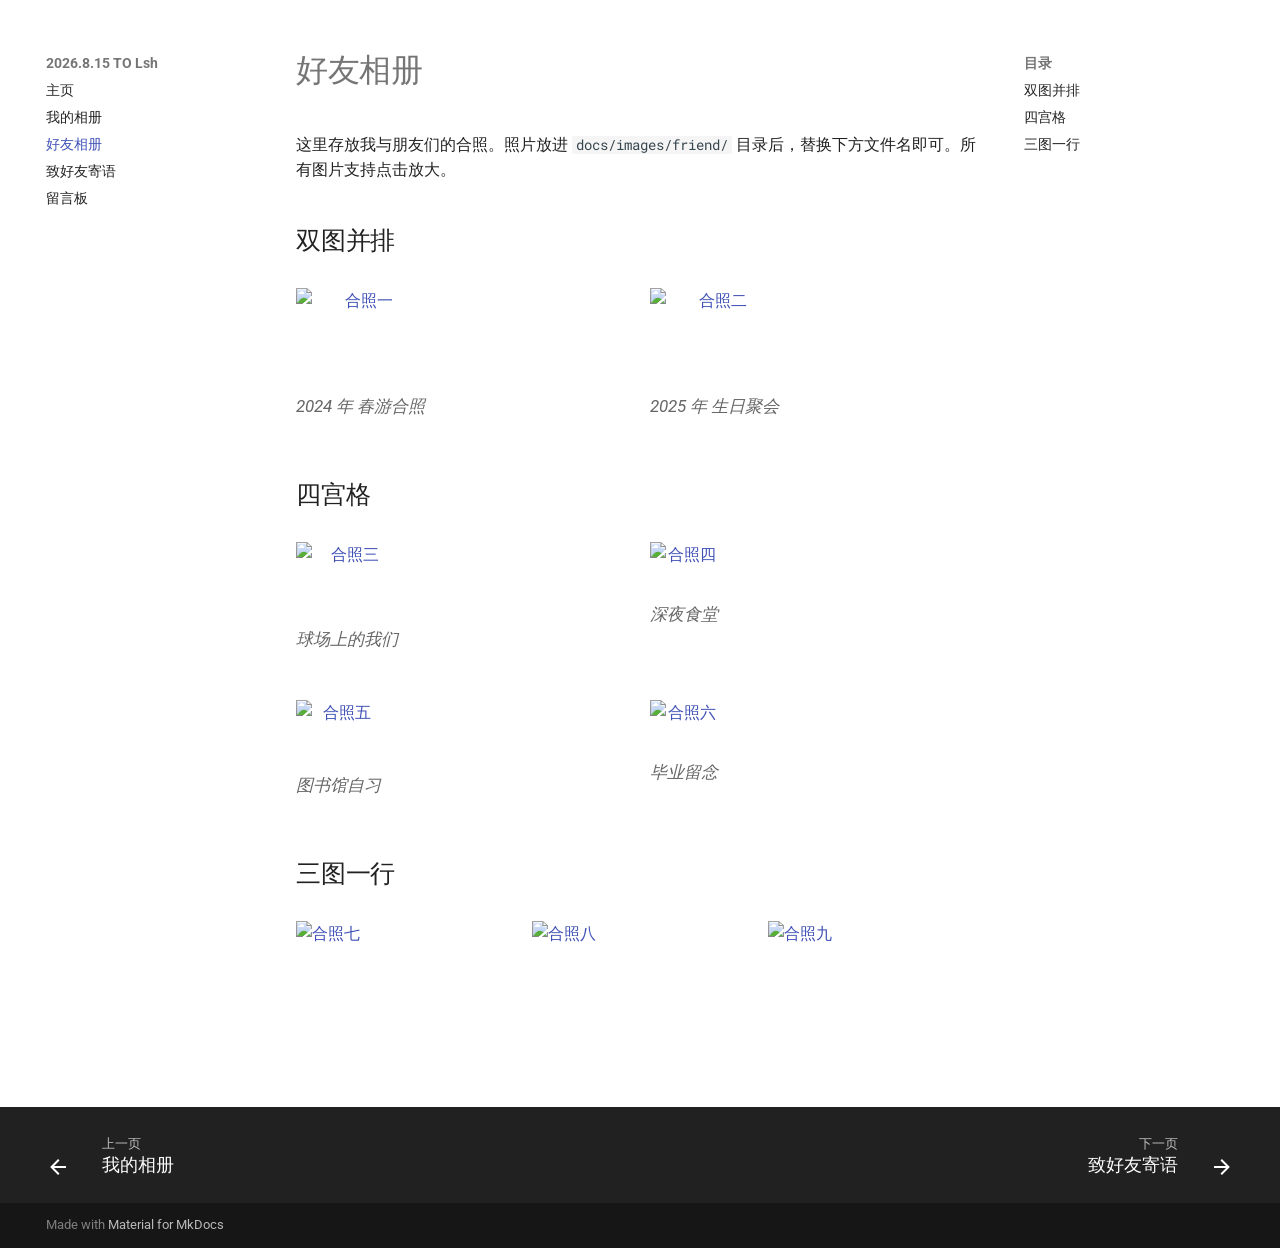
==== commit 4418bbb8: "deploy: 0d9ab913e22170076e5ce14a9a3790209c850efa" ====
--- a/photo/friend/index.html
+++ b/photo/friend/index.html
@@ -215,7 +215,7 @@
   
   
     <li class="md-nav__item">
-      <a href="../.." class="md-nav__link">
+      <a href="../../home/" class="md-nav__link">
         
   
   
@@ -384,6 +384,33 @@
     
   
     致好友寄语
+  
+
+    
+  </span>
+  
+  
+
+      </a>
+    </li>
+  
+
+    
+      
+      
+  
+  
+  
+  
+    <li class="md-nav__item">
+      <a href="../../message/guestbook/" class="md-nav__link">
+        
+  
+  
+  <span class="md-ellipsis">
+    
+  
+    留言板
   
 
     
@@ -612,10 +639,16 @@
     
       
       
-      <script id="__config" type="application/json">{"annotate": null, "base": "../..", "features": ["navigation.top", "navigation.footer"], "search": "../../assets/javascripts/workers/search.2c215733.min.js", "tags": null, "translations": {"clipboard.copied": "\u5df2\u590d\u5236", "clipboard.copy": "\u590d\u5236", "search.result.more.one": "\u5728\u8be5\u9875\u4e0a\u8fd8\u6709 1 \u4e2a\u7b26\u5408\u6761\u4ef6\u7684\u7ed3\u679c", "search.result.more.other": "\u5728\u8be5\u9875\u4e0a\u8fd8\u6709 # \u4e2a\u7b26\u5408\u6761\u4ef6\u7684\u7ed3\u679c", "search.result.none": "\u6ca1\u6709\u627e\u5230\u7b26\u5408\u6761\u4ef6\u7684\u7ed3\u679c", "search.result.one": "\u627e\u5230 1 \u4e2a\u7b26\u5408\u6761\u4ef6\u7684\u7ed3\u679c", "search.result.other": "# \u4e2a\u7b26\u5408\u6761\u4ef6\u7684\u7ed3\u679c", "search.result.placeholder": "\u952e\u5165\u4ee5\u5f00\u59cb\u641c\u7d22", "search.result.term.missing": "\u7f3a\u5c11", "select.version": "\u9009\u62e9\u5f53\u524d\u7248\u672c"}, "version": null}</script>
+      <script id="__config" type="application/json">{"annotate": null, "base": "../..", "features": ["header.autohide", "navigation.top", "navigation.footer"], "search": "../../assets/javascripts/workers/search.2c215733.min.js", "tags": null, "translations": {"clipboard.copied": "\u5df2\u590d\u5236", "clipboard.copy": "\u590d\u5236", "search.result.more.one": "\u5728\u8be5\u9875\u4e0a\u8fd8\u6709 1 \u4e2a\u7b26\u5408\u6761\u4ef6\u7684\u7ed3\u679c", "search.result.more.other": "\u5728\u8be5\u9875\u4e0a\u8fd8\u6709 # \u4e2a\u7b26\u5408\u6761\u4ef6\u7684\u7ed3\u679c", "search.result.none": "\u6ca1\u6709\u627e\u5230\u7b26\u5408\u6761\u4ef6\u7684\u7ed3\u679c", "search.result.one": "\u627e\u5230 1 \u4e2a\u7b26\u5408\u6761\u4ef6\u7684\u7ed3\u679c", "search.result.other": "# \u4e2a\u7b26\u5408\u6761\u4ef6\u7684\u7ed3\u679c", "search.result.placeholder": "\u952e\u5165\u4ee5\u5f00\u59cb\u641c\u7d22", "search.result.term.missing": "\u7f3a\u5c11", "select.version": "\u9009\u62e9\u5f53\u524d\u7248\u672c"}, "version": null}</script>
     
     
       <script src="../../assets/javascripts/bundle.d7400e89.min.js"></script>
+      
+        <script src="../../javascripts/welcome.js"></script>
+      
+        <script src="../../javascripts/guestbook.js"></script>
+      
+        <script src="../../javascripts/header.js"></script>
       
     
   
--- a/stylesheets/extra.css
+++ b/stylesheets/extra.css
@@ -5,14 +5,15 @@
   background: #ffffff !important;
 }
 
-/* ---- 主页:蒙德里安几何导航 ---- */
+/* ---- 主页:蒙德里安几何导航 ----
+   黑缝用固定宽度的空白轨道实现，因此不同位置的黑线宽度不同 */
 .mondrian-grid {
   display: grid;
-  grid-template-columns: 1fr 1fr 1fr 1fr;
-  grid-template-rows: repeat(7, 1fr);
-  gap: 10px;
+  grid-template-columns: 1.5fr 14px 1.7fr 18px 0.7fr 12px 0.6fr 22px 1.9fr;
+  grid-template-rows: 0.4fr 12px 0.3fr 16px 1.1fr 14px 1.0fr 18px 0.8fr 12px 1.3fr 20px 0.9fr;
+  gap: 0;
   background: #000000;
-  border: 10px solid #000000;
+  border: 20px solid #000000;
   box-sizing: border-box;
   height: 78vh;
   min-height: 520px;
@@ -27,41 +28,63 @@
   border-radius: 0;
   background: #ffffff;
   color: #111111;
-  transition: none;
-}
-
-.mondrian-tile:hover {
-  background: #000000 !important;
-  color: #ffffff !important;
+}
+
+a.mondrian-tile {
+  transition: transform 0.25s ease;
+}
+
+a.mondrian-tile:hover {
+  transform: scale(1.03);
+  text-decoration: none;
+}
+
+a.mondrian-tile.red:hover,
+a.mondrian-tile.blue:hover {
+  color: #ffffff;
+}
+
+a.mondrian-tile.white-link:hover {
+  color: #111111;
+  background: #f2f2f2;
+}
+
+a.mondrian-tile.yellow:hover {
+  color: #111111;
 }
 
 .tile-label {
-  font-size: 1.5rem;
+  font-size: 1.4rem;
   font-weight: 700;
   letter-spacing: 0.3em;
   text-indent: 0.3em;
 }
 
+/* ---- 功能色块 ---- */
 .mondrian-tile.red {
   background: #d42020;
   color: #ffffff;
-  grid-area: 1 / 1 / 5 / 3;
+  grid-area: 1 / 1 / 10 / 4;
 }
 
 .mondrian-tile.red .tile-label {
-  font-size: 2rem;
+  font-size: 2.4rem;
 }
 
 .mondrian-tile.blue {
   background: #0341ae;
   color: #ffffff;
-  grid-area: 1 / 4 / 3 / 5;
+  grid-area: 1 / 9 / 6 / 10;
+}
+
+.mondrian-tile.blue .tile-label {
+  font-size: 2rem;
 }
 
 .mondrian-tile.yellow {
   background: #f5c400;
   color: #111111;
-  grid-area: 5 / 1 / 7 / 3;
+  grid-area: 5 / 5 / 10 / 8;
 }
 
 .mondrian-tile.yellow .tile-label {
@@ -71,17 +94,89 @@
 .mondrian-tile.white-link {
   background: #ffffff;
   color: #111111;
-  grid-area: 3 / 4 / 5 / 5;
-}
-
-.mondrian-tile.white {
-  grid-area: 5 / 3 / 7 / 5;
+  grid-area: 11 / 1 / 14 / 2;
+}
+
+.mondrian-tile.white-link .tile-label {
+  font-size: 1.8rem;
+}
+
+/* ---- 文字色块 ---- */
+.mondrian-tile.red-text {
+  background: #ffffff;
+  color: #111111;
+  grid-area: 11 / 3 / 14 / 8;
+}
+
+.mondrian-tile.red-text .tile-text {
+  font-size: 1.2rem;
+  font-weight: 700;
+  letter-spacing: 0.15em;
+  line-height: 1.9;
+  text-align: center;
+}
+
+/* ---- 装饰白条 ---- */
+.mondrian-tile.strip-a {
+  grid-area: 1 / 5 / 2 / 6;
+  animation: pulse-soft 3.5s ease-in-out infinite;
+}
+
+.mondrian-tile.strip-b {
+  grid-area: 3 / 5 / 4 / 6;
+  animation: pulse-soft 3.5s ease-in-out 1.2s infinite;
+}
+
+.mondrian-tile.strip-d1 {
+  grid-area: 1 / 7 / 2 / 8;
+  animation: pulse-soft 3.5s ease-in-out 1.8s infinite;
+}
+
+.mondrian-tile.strip-d2 {
+  grid-area: 3 / 7 / 4 / 8;
+  animation: pulse-soft 3.5s ease-in-out 2.4s infinite;
+}
+
+@keyframes pulse-soft {
+  0%,
+  100% {
+    transform: scale(1);
+  }
+  50% {
+    transform: scale(1.05);
+  }
+}
+
+/* ---- 最右:白色横版日期块 ---- */
+.mondrian-tile.side-block {
+  grid-area: 7 / 9 / 14 / 10;
+  display: flex;
+  flex-direction: column;
+  align-items: center;
+  justify-content: center;
+  gap: 0.5rem;
+}
+
+.side-block .tile-date {
+  font-size: 2.2rem;
+  font-weight: 900;
+  color: #111111;
+  letter-spacing: 0.06em;
+}
+
+.side-block .tile-sub {
+  font-size: 1rem;
+  color: #888888;
+  letter-spacing: 0.35em;
+  text-indent: 0.35em;
 }
 
 @media (max-width: 768px) {
   .mondrian-grid {
     grid-template-columns: 1fr 1fr;
-    grid-template-rows: repeat(8, 1fr);
+    grid-template-rows: repeat(7, 1fr);
+    gap: 12px;
+    border: 12px solid #000000;
     height: auto;
     min-height: 90vh;
   }
@@ -91,19 +186,36 @@
   }
 
   .mondrian-tile.blue {
-    grid-area: 4 / 1 / 5 / 2;
+    grid-area: 4 / 1 / 5 / 3;
+  }
+
+  .mondrian-tile.yellow {
+    grid-area: 5 / 1 / 6 / 3;
   }
 
   .mondrian-tile.white-link {
-    grid-area: 4 / 2 / 5 / 3;
-  }
-
-  .mondrian-tile.yellow {
-    grid-area: 5 / 1 / 7 / 2;
-  }
-
-  .mondrian-tile.white {
-    grid-area: 5 / 2 / 7 / 3;
+    grid-area: 6 / 1 / 7 / 3;
+  }
+
+  .mondrian-tile.red-text {
+    grid-area: 7 / 1 / 8 / 2;
+  }
+
+  .mondrian-tile.side-block {
+    grid-area: 7 / 2 / 8 / 3;
+  }
+
+  .mondrian-tile.red .tile-label,
+  .mondrian-tile.blue .tile-label,
+  .mondrian-tile.white-link .tile-label {
+    font-size: 1.5rem;
+  }
+
+  .mondrian-tile.strip-a,
+  .mondrian-tile.strip-b,
+  .mondrian-tile.strip-d1,
+  .mondrian-tile.strip-d2 {
+    display: none;
   }
 }
 
@@ -182,3 +294,359 @@
   text-align: right;
   color: #888888;
 }
+
+/* ---- 欢迎页:全屏背景 + 艺术字 ---- */
+.welcome-page {
+  position: relative;
+  height: 100vh;
+  min-height: 560px;
+  margin: -1.4rem -1.4rem 0;
+  overflow: hidden;
+  background: #0d0d10;
+}
+
+.welcome-bg {
+  position: absolute;
+  inset: 0;
+  background: url("../images/welcome/bg.svg") center / cover no-repeat;
+}
+
+.welcome-page.welcome-leaving {
+  animation: welcome-fade 0.6s ease forwards;
+}
+
+@keyframes welcome-fade {
+  to {
+    opacity: 0;
+    transform: scale(1.04);
+  }
+}
+
+.welcome-content {
+  position: relative;
+  z-index: 2;
+  height: 100%;
+  display: flex;
+  flex-direction: column;
+  align-items: center;
+  justify-content: center;
+  gap: 2.2rem;
+  text-align: center;
+}
+
+.welcome-title {
+  margin: 0;
+  font-size: clamp(2.2rem, 6vw, 4.6rem);
+  font-weight: 900;
+  letter-spacing: 0.12em;
+  line-height: 1.25;
+  color: transparent;
+  -webkit-background-clip: text;
+  background-clip: text;
+}
+
+.welcome-char {
+  display: inline-block;
+  white-space: pre;
+  background: linear-gradient(100deg, #ffffff 0%, #f5c400 25%, #d42020 50%, #0341ae 75%, #ffffff 100%);
+  background-size: 300% 100%;
+  -webkit-background-clip: text;
+  background-clip: text;
+  color: transparent;
+  animation:
+    welcome-float 3.2s ease-in-out var(--d, 0s) infinite,
+    welcome-hue 10s linear infinite;
+}
+
+@keyframes welcome-float {
+  0%,
+  100% {
+    transform: translateY(0);
+  }
+  50% {
+    transform: translateY(-0.35em);
+  }
+}
+
+@keyframes welcome-hue {
+  from {
+    background-position: 0% 50%;
+  }
+  to {
+    background-position: 300% 50%;
+  }
+}
+
+.welcome-sub {
+  margin: 0;
+  font-size: clamp(0.9rem, 2vw, 1.15rem);
+  letter-spacing: 0.6em;
+  text-indent: 0.6em;
+  color: rgba(255, 255, 255, 0.75);
+  animation: welcome-fade-in 1.2s ease 1s both;
+}
+
+.welcome-enter {
+  margin-top: 1rem;
+  padding: 0.9rem 3.2rem;
+  font-size: 1.05rem;
+  font-weight: 700;
+  letter-spacing: 0.5em;
+  text-indent: 0.5em;
+  color: #ffffff;
+  background: rgba(17, 17, 17, 0.55);
+  border: 2px solid #ffffff;
+  cursor: pointer;
+  text-decoration: none;
+  animation:
+    welcome-fade-in 1.2s ease 1.6s both,
+    welcome-pulse 2.4s ease-in-out 2.6s infinite;
+}
+
+.welcome-enter:hover {
+  background: #ffffff;
+  color: #111111;
+}
+
+@keyframes welcome-fade-in {
+  from {
+    opacity: 0;
+    transform: translateY(0.8rem);
+  }
+  to {
+    opacity: 1;
+    transform: translateY(0);
+  }
+}
+
+@keyframes welcome-pulse {
+  0%,
+  100% {
+    box-shadow: 0 0 0 0 rgba(255, 255, 255, 0.45);
+  }
+  50% {
+    box-shadow: 0 0 0 14px rgba(255, 255, 255, 0);
+  }
+}
+
+.welcome-hint {
+  position: absolute;
+  bottom: 1.4rem;
+  left: 50%;
+  transform: translateX(-50%);
+  z-index: 2;
+  color: rgba(255, 255, 255, 0.55);
+  animation: welcome-fade-in 1.2s ease 2.4s both;
+}
+
+.welcome-arrow {
+  display: block;
+  font-size: 1.6rem;
+  animation: welcome-bounce 1.6s ease-in-out infinite;
+}
+
+@keyframes welcome-bounce {
+  0%,
+  100% {
+    transform: translateY(0);
+  }
+  50% {
+    transform: translateY(0.5rem);
+  }
+}
+
+@media (max-width: 768px) {
+  .welcome-page {
+    margin: -1.4rem -1.4rem 0;
+  }
+
+  .welcome-title {
+    letter-spacing: 0.08em;
+  }
+}
+
+/* ---- 主页:仅显示方块图,隐藏返回顶部按钮 ---- */
+body.home-page .md-top {
+  display: none;
+}
+
+/* ---- 主页:方块图在页面中水平垂直居中 ---- */
+body.home-page .md-content__inner {
+  display: flex;
+  min-height: 100vh;
+}
+
+body.home-page .mondrian-grid {
+  margin: auto;
+  width: 100%;
+  max-width: 1200px;
+}
+
+/* ---- 全局隐藏顶部栏(欢迎页/主页/板块页面均不显示顶栏) ---- */
+.md-header {
+  display: none;
+}
+
+/* ---- 搜索栏:正常状态下隐藏,悬停搜索区域时显示 ---- */
+.md-search__form {
+  opacity: 0;
+  pointer-events: none;
+  transition: opacity 0.2s ease;
+}
+
+.md-search:hover .md-search__form,
+.md-search:focus-within .md-search__form {
+  opacity: 1;
+  pointer-events: auto;
+}
+
+/* ---- 留言板 ---- */
+.guestbook {
+  max-width: 40rem;
+  margin: 2rem auto;
+}
+
+.guestbook-form {
+  display: flex;
+  flex-direction: column;
+  gap: 0.9rem;
+  padding: 1.4rem;
+  background: #ffffff;
+  border: 4px solid #111111;
+}
+
+.guestbook-form input,
+.guestbook-form textarea {
+  font: inherit;
+  padding: 0.7rem 0.9rem;
+  border: 2px solid #111111;
+  border-radius: 0;
+  background: #ffffff;
+  color: #111111;
+  resize: vertical;
+}
+
+.guestbook-form input:focus,
+.guestbook-form textarea:focus {
+  outline: none;
+  border-color: #d42020;
+}
+
+.guestbook-submit {
+  align-self: flex-end;
+  padding: 0.7rem 2.2rem;
+  font: inherit;
+  font-weight: 700;
+  letter-spacing: 0.3em;
+  text-indent: 0.3em;
+  color: #ffffff;
+  background: #111111;
+  border: 2px solid #111111;
+  cursor: pointer;
+}
+
+.guestbook-submit:hover {
+  background: #ffffff;
+  color: #111111;
+}
+
+.guestbook-list {
+  margin-top: 2rem;
+  display: flex;
+  flex-direction: column;
+  gap: 1rem;
+}
+
+.guestbook-empty {
+  padding: 2rem;
+  text-align: center;
+  color: #888888;
+  border: 2px dashed #cccccc;
+}
+
+.guestbook-card {
+  padding: 1rem 1.2rem;
+  background: #ffffff;
+  border: 3px solid #111111;
+  border-top-width: 10px;
+}
+
+.guestbook-card.red {
+  border-top-color: #d42020;
+}
+
+.guestbook-card.blue {
+  border-top-color: #0341ae;
+}
+
+.guestbook-card.yellow {
+  border-top-color: #f5c400;
+}
+
+.guestbook-card-head {
+  display: flex;
+  align-items: baseline;
+  justify-content: space-between;
+  gap: 1rem;
+  margin-bottom: 0.5rem;
+}
+
+.guestbook-card-name {
+  font-weight: 700;
+  color: #111111;
+}
+
+.guestbook-card-time {
+  font-size: 0.8rem;
+  color: #888888;
+}
+
+.guestbook-card-text {
+  color: #333333;
+  line-height: 1.7;
+  white-space: pre-wrap;
+  word-break: break-word;
+}
+
+/* ---- 顶部导航：隐藏式 + 蒙德里安风格 ----
+   配合 mkdocs.yml 中 header.autohide：向下滚动隐藏，向上滚动显示 */
+.md-header {
+  background: #000000;
+  color: #ffffff;
+  box-shadow: none;
+}
+
+.md-header__title {
+  color: #ffffff;
+  font-weight: 900;
+  letter-spacing: 0.18em;
+  text-indent: 0.18em;
+}
+
+.md-header__topic {
+  color: #ffffff;
+}
+
+.md-header__button {
+  color: #ffffff;
+}
+
+.md-header__button:hover {
+  color: #ffffff;
+  opacity: 0.75;
+}
+
+.md-logo {
+  margin: 0.3rem 0.4rem 0.3rem 0.3rem;
+  padding: 0.35rem;
+  background: #d42020;
+  color: #ffffff;
+}
+
+/* 全局强调色改为蒙德里安红 */
+:root {
+  --md-accent-fg-color: #d42020;
+  --md-accent-fg-color--transparent: rgba(212, 32, 32, 0.12);
+  --md-accent-bg-color: #d42020;
+  --md-accent-bg-color--transparent: rgba(212, 32, 32, 0.9);
+}
